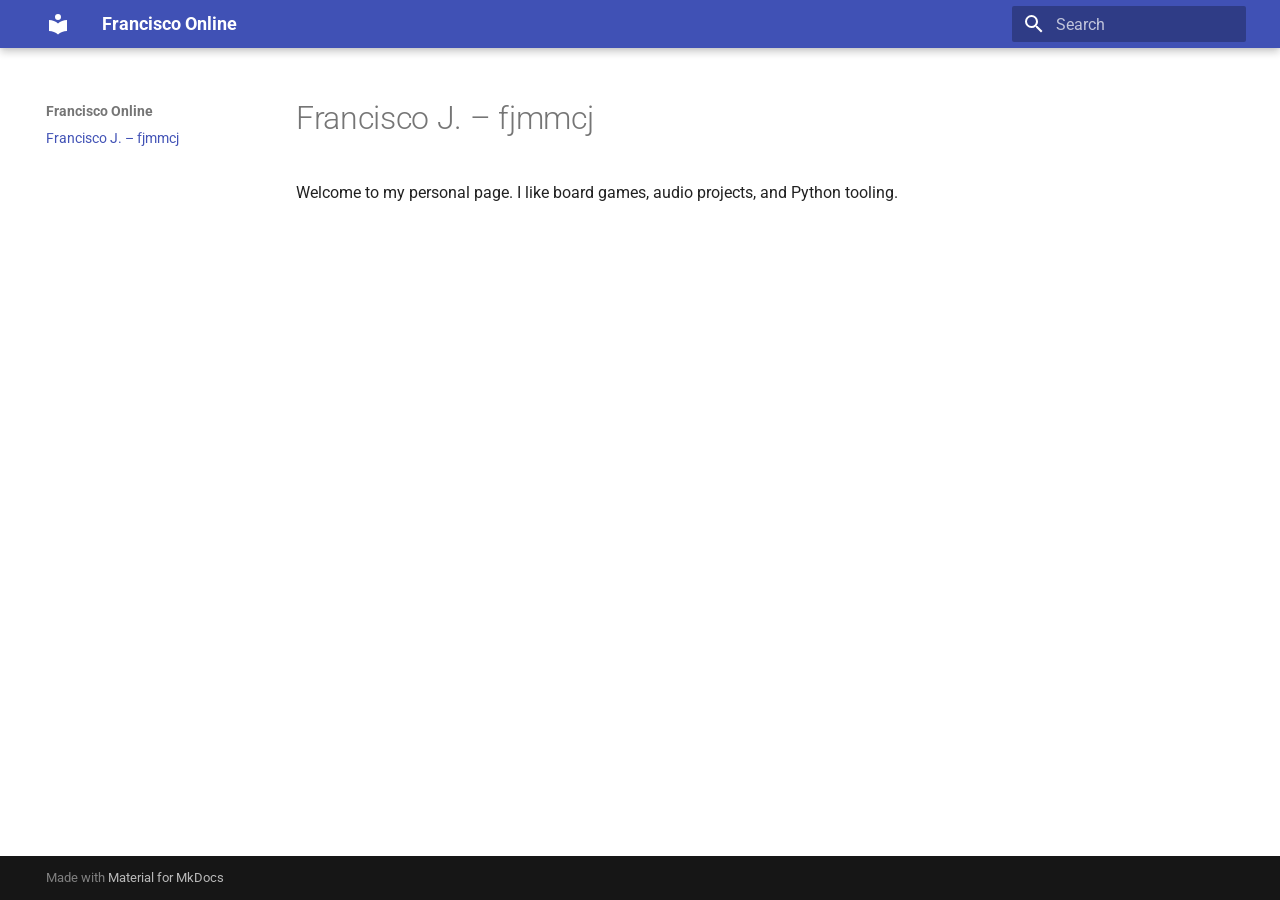
==== site/index.html @ b002670b "Initial commit" ====
<!doctype html>
<html lang="en" class="no-js">
  <head>
    
      <meta charset="utf-8">
      <meta name="viewport" content="width=device-width,initial-scale=1">
      
      
      
        <link rel="canonical" href="https://franciscojeronimo.github.io/fjmmcj-online/">
      
      
      
      
        
      
      
      <link rel="icon" href="assets/images/favicon.png">
      <meta name="generator" content="mkdocs-1.6.1, mkdocs-material-9.7.6">
    
    
      
        <title>Francisco Online</title>
      
    
    
      <link rel="stylesheet" href="assets/stylesheets/main.484c7ddc.min.css">
      
      


    
    
      
    
    
      
        
        
        <link rel="preconnect" href="https://fonts.gstatic.com" crossorigin>
        <link rel="stylesheet" href="https://fonts.googleapis.com/css?family=Roboto:300,300i,400,400i,700,700i%7CRoboto+Mono:400,400i,700,700i&display=fallback">
        <style>:root{--md-text-font:"Roboto";--md-code-font:"Roboto Mono"}</style>
      
    
    
    <script>__md_scope=new URL(".",location),__md_hash=e=>[...e].reduce(((e,_)=>(e<<5)-e+_.charCodeAt(0)),0),__md_get=(e,_=localStorage,t=__md_scope)=>JSON.parse(_.getItem(t.pathname+"."+e)),__md_set=(e,_,t=localStorage,a=__md_scope)=>{try{t.setItem(a.pathname+"."+e,JSON.stringify(_))}catch(e){}}</script>
    
      

    
    
  </head>
  
  
    <body dir="ltr">
  
    
    <input class="md-toggle" data-md-toggle="drawer" type="checkbox" id="__drawer" autocomplete="off">
    <input class="md-toggle" data-md-toggle="search" type="checkbox" id="__search" autocomplete="off">
    <label class="md-overlay" for="__drawer"></label>
    <div data-md-component="skip">
      
        
        <a href="#francisco-j-fjmmcj" class="md-skip">
          Skip to content
        </a>
      
    </div>
    <div data-md-component="announce">
      
    </div>
    
    
      

  

<header class="md-header md-header--shadow" data-md-component="header">
  <nav class="md-header__inner md-grid" aria-label="Header">
    <a href="." title="Francisco Online" class="md-header__button md-logo" aria-label="Francisco Online" data-md-component="logo">
      
  
  <svg xmlns="http://www.w3.org/2000/svg" viewBox="0 0 24 24"><path d="M12 8a3 3 0 0 0 3-3 3 3 0 0 0-3-3 3 3 0 0 0-3 3 3 3 0 0 0 3 3m0 3.54C9.64 9.35 6.5 8 3 8v11c3.5 0 6.64 1.35 9 3.54 2.36-2.19 5.5-3.54 9-3.54V8c-3.5 0-6.64 1.35-9 3.54"/></svg>

    </a>
    <label class="md-header__button md-icon" for="__drawer">
      
      <svg xmlns="http://www.w3.org/2000/svg" viewBox="0 0 24 24"><path d="M3 6h18v2H3zm0 5h18v2H3zm0 5h18v2H3z"/></svg>
    </label>
    <div class="md-header__title" data-md-component="header-title">
      <div class="md-header__ellipsis">
        <div class="md-header__topic">
          <span class="md-ellipsis">
            Francisco Online
          </span>
        </div>
        <div class="md-header__topic" data-md-component="header-topic">
          <span class="md-ellipsis">
            
              Francisco J. – fjmmcj
            
          </span>
        </div>
      </div>
    </div>
    
    
      <script>var palette=__md_get("__palette");if(palette&&palette.color){if("(prefers-color-scheme)"===palette.color.media){var media=matchMedia("(prefers-color-scheme: light)"),input=document.querySelector(media.matches?"[data-md-color-media='(prefers-color-scheme: light)']":"[data-md-color-media='(prefers-color-scheme: dark)']");palette.color.media=input.getAttribute("data-md-color-media"),palette.color.scheme=input.getAttribute("data-md-color-scheme"),palette.color.primary=input.getAttribute("data-md-color-primary"),palette.color.accent=input.getAttribute("data-md-color-accent")}for(var[key,value]of Object.entries(palette.color))document.body.setAttribute("data-md-color-"+key,value)}</script>
    
    
    
      
      
        <label class="md-header__button md-icon" for="__search">
          
          <svg xmlns="http://www.w3.org/2000/svg" viewBox="0 0 24 24"><path d="M9.5 3A6.5 6.5 0 0 1 16 9.5c0 1.61-.59 3.09-1.56 4.23l.27.27h.79l5 5-1.5 1.5-5-5v-.79l-.27-.27A6.52 6.52 0 0 1 9.5 16 6.5 6.5 0 0 1 3 9.5 6.5 6.5 0 0 1 9.5 3m0 2C7 5 5 7 5 9.5S7 14 9.5 14 14 12 14 9.5 12 5 9.5 5"/></svg>
        </label>
        <div class="md-search" data-md-component="search" role="dialog">
  <label class="md-search__overlay" for="__search"></label>
  <div class="md-search__inner" role="search">
    <form class="md-search__form" name="search">
      <input type="text" class="md-search__input" name="query" aria-label="Search" placeholder="Search" autocapitalize="off" autocorrect="off" autocomplete="off" spellcheck="false" data-md-component="search-query" required>
      <label class="md-search__icon md-icon" for="__search">
        
        <svg xmlns="http://www.w3.org/2000/svg" viewBox="0 0 24 24"><path d="M9.5 3A6.5 6.5 0 0 1 16 9.5c0 1.61-.59 3.09-1.56 4.23l.27.27h.79l5 5-1.5 1.5-5-5v-.79l-.27-.27A6.52 6.52 0 0 1 9.5 16 6.5 6.5 0 0 1 3 9.5 6.5 6.5 0 0 1 9.5 3m0 2C7 5 5 7 5 9.5S7 14 9.5 14 14 12 14 9.5 12 5 9.5 5"/></svg>
        
        <svg xmlns="http://www.w3.org/2000/svg" viewBox="0 0 24 24"><path d="M20 11v2H8l5.5 5.5-1.42 1.42L4.16 12l7.92-7.92L13.5 5.5 8 11z"/></svg>
      </label>
      <nav class="md-search__options" aria-label="Search">
        
        <button type="reset" class="md-search__icon md-icon" title="Clear" aria-label="Clear" tabindex="-1">
          
          <svg xmlns="http://www.w3.org/2000/svg" viewBox="0 0 24 24"><path d="M19 6.41 17.59 5 12 10.59 6.41 5 5 6.41 10.59 12 5 17.59 6.41 19 12 13.41 17.59 19 19 17.59 13.41 12z"/></svg>
        </button>
      </nav>
      
    </form>
    <div class="md-search__output">
      <div class="md-search__scrollwrap" tabindex="0" data-md-scrollfix>
        <div class="md-search-result" data-md-component="search-result">
          <div class="md-search-result__meta">
            Initializing search
          </div>
          <ol class="md-search-result__list" role="presentation"></ol>
        </div>
      </div>
    </div>
  </div>
</div>
      
    
    
  </nav>
  
</header>
    
    <div class="md-container" data-md-component="container">
      
      
        
          
        
      
      <main class="md-main" data-md-component="main">
        <div class="md-main__inner md-grid">
          
            
              
              <div class="md-sidebar md-sidebar--primary" data-md-component="sidebar" data-md-type="navigation" >
                <div class="md-sidebar__scrollwrap">
                  <div class="md-sidebar__inner">
                    



<nav class="md-nav md-nav--primary" aria-label="Navigation" data-md-level="0">
  <label class="md-nav__title" for="__drawer">
    <a href="." title="Francisco Online" class="md-nav__button md-logo" aria-label="Francisco Online" data-md-component="logo">
      
  
  <svg xmlns="http://www.w3.org/2000/svg" viewBox="0 0 24 24"><path d="M12 8a3 3 0 0 0 3-3 3 3 0 0 0-3-3 3 3 0 0 0-3 3 3 3 0 0 0 3 3m0 3.54C9.64 9.35 6.5 8 3 8v11c3.5 0 6.64 1.35 9 3.54 2.36-2.19 5.5-3.54 9-3.54V8c-3.5 0-6.64 1.35-9 3.54"/></svg>

    </a>
    Francisco Online
  </label>
  
  <ul class="md-nav__list" data-md-scrollfix>
    
      
      
  
  
    
  
  
  
    <li class="md-nav__item md-nav__item--active">
      
      <input class="md-nav__toggle md-toggle" type="checkbox" id="__toc">
      
      
        
      
      
      <a href="." class="md-nav__link md-nav__link--active">
        
  
  
  <span class="md-ellipsis">
    
  
    Francisco J. – fjmmcj
  

    
  </span>
  
  

      </a>
      
    </li>
  

    
  </ul>
</nav>
                  </div>
                </div>
              </div>
            
            
              
              <div class="md-sidebar md-sidebar--secondary" data-md-component="sidebar" data-md-type="toc" >
                <div class="md-sidebar__scrollwrap">
                  <div class="md-sidebar__inner">
                    

<nav class="md-nav md-nav--secondary" aria-label="Table of contents">
  
  
  
    
  
  
</nav>
                  </div>
                </div>
              </div>
            
          
          
            <div class="md-content" data-md-component="content">
              
              <article class="md-content__inner md-typeset">
                
                  



<h1 id="francisco-j-fjmmcj">Francisco J. – fjmmcj</h1>
<p>Welcome to my personal page. I like board games, audio projects, and Python tooling.</p>












                
              </article>
            </div>
          
          
<script>var target=document.getElementById(location.hash.slice(1));target&&target.name&&(target.checked=target.name.startsWith("__tabbed_"))</script>
        </div>
        
      </main>
      
        <footer class="md-footer">
  
  <div class="md-footer-meta md-typeset">
    <div class="md-footer-meta__inner md-grid">
      <div class="md-copyright">
  
  
    Made with
    <a href="https://squidfunk.github.io/mkdocs-material/" target="_blank" rel="noopener">
      Material for MkDocs
    </a>
  
</div>
      
    </div>
  </div>
</footer>
      
    </div>
    <div class="md-dialog" data-md-component="dialog">
      <div class="md-dialog__inner md-typeset"></div>
    </div>
    
    
    
      
      
      <script id="__config" type="application/json">{"annotate": null, "base": ".", "features": [], "search": "assets/javascripts/workers/search.2c215733.min.js", "tags": null, "translations": {"clipboard.copied": "Copied to clipboard", "clipboard.copy": "Copy to clipboard", "search.result.more.one": "1 more on this page", "search.result.more.other": "# more on this page", "search.result.none": "No matching documents", "search.result.one": "1 matching document", "search.result.other": "# matching documents", "search.result.placeholder": "Type to start searching", "search.result.term.missing": "Missing", "select.version": "Select version"}, "version": null}</script>
    
    
      <script src="assets/javascripts/bundle.79ae519e.min.js"></script>
      
    
  </body>
</html>
---- site/assets/stylesheets/main.484c7ddc.min.css ----
@charset "UTF-8";html{-webkit-text-size-adjust:none;-moz-text-size-adjust:none;text-size-adjust:none;box-sizing:border-box}*,:after,:before{box-sizing:inherit}@media (prefers-reduced-motion){*,:after,:before{transition:none!important}}body{margin:0}a,button,input,label{-webkit-tap-highlight-color:transparent}a{color:inherit;text-decoration:none}hr{border:0;box-sizing:initial;display:block;height:.05rem;overflow:visible;padding:0}small{font-size:80%}sub,sup{line-height:1em}img{border-style:none}table{border-collapse:initial;border-spacing:0}td,th{font-weight:400;vertical-align:top}button{background:#0000;border:0;font-family:inherit;font-size:inherit;margin:0;padding:0}input{border:0;outline:none}:root{--md-primary-fg-color:#4051b5;--md-primary-fg-color--light:#5d6cc0;--md-primary-fg-color--dark:#303fa1;--md-primary-bg-color:#fff;--md-primary-bg-color--light:#ffffffb3;--md-accent-fg-color:#526cfe;--md-accent-fg-color--transparent:#526cfe1a;--md-accent-bg-color:#fff;--md-accent-bg-color--light:#ffffffb3}[data-md-color-scheme=default]{color-scheme:light}[data-md-color-scheme=default] img[src$="#gh-dark-mode-only"],[data-md-color-scheme=default] img[src$="#only-dark"]{display:none}:root,[data-md-color-scheme=default]{--md-hue:225deg;--md-default-fg-color:#000000de;--md-default-fg-color--light:#0000008a;--md-default-fg-color--lighter:#00000052;--md-default-fg-color--lightest:#00000012;--md-default-bg-color:#fff;--md-default-bg-color--light:#ffffffb3;--md-default-bg-color--lighter:#ffffff4d;--md-default-bg-color--lightest:#ffffff1f;--md-code-fg-color:#36464e;--md-code-bg-color:#f5f5f5;--md-code-bg-color--light:#f5f5f5b3;--md-code-bg-color--lighter:#f5f5f54d;--md-code-hl-color:#4287ff;--md-code-hl-color--light:#4287ff1a;--md-code-hl-number-color:#d52a2a;--md-code-hl-special-color:#db1457;--md-code-hl-function-color:#a846b9;--md-code-hl-constant-color:#6e59d9;--md-code-hl-keyword-color:#3f6ec6;--md-code-hl-string-color:#1c7d4d;--md-code-hl-name-color:var(--md-code-fg-color);--md-code-hl-operator-color:var(--md-default-fg-color--light);--md-code-hl-punctuation-color:var(--md-default-fg-color--light);--md-code-hl-comment-color:var(--md-default-fg-color--light);--md-code-hl-generic-color:var(--md-default-fg-color--light);--md-code-hl-variable-color:var(--md-default-fg-color--light);--md-typeset-color:var(--md-default-fg-color);--md-typeset-a-color:var(--md-primary-fg-color);--md-typeset-del-color:#f5503d26;--md-typeset-ins-color:#0bd57026;--md-typeset-kbd-color:#fafafa;--md-typeset-kbd-accent-color:#fff;--md-typeset-kbd-border-color:#b8b8b8;--md-typeset-mark-color:#ffff0080;--md-typeset-table-color:#0000001f;--md-typeset-table-color--light:rgba(0,0,0,.035);--md-admonition-fg-color:var(--md-default-fg-color);--md-admonition-bg-color:var(--md-default-bg-color);--md-warning-fg-color:#000000de;--md-warning-bg-color:#ff9;--md-footer-fg-color:#fff;--md-footer-fg-color--light:#ffffffb3;--md-footer-fg-color--lighter:#ffffff73;--md-footer-bg-color:#000000de;--md-footer-bg-color--dark:#00000052;--md-shadow-z1:0 0.2rem 0.5rem #0000000d,0 0 0.05rem #0000001a;--md-shadow-z2:0 0.2rem 0.5rem #0000001a,0 0 0.05rem #00000040;--md-shadow-z3:0 0.2rem 0.5rem #0003,0 0 0.05rem #00000059}.md-icon svg{fill:currentcolor;display:block;height:1.2rem;width:1.2rem}body{-webkit-font-smoothing:antialiased;-moz-osx-font-smoothing:grayscale;--md-text-font-family:var(--md-text-font,_),-apple-system,BlinkMacSystemFont,Helvetica,Arial,sans-serif;--md-code-font-family:var(--md-code-font,_),SFMono-Regular,Consolas,Menlo,monospace}aside,body,input{font-feature-settings:"kern","liga";color:var(--md-typeset-color);font-family:var(--md-text-font-family)}code,kbd,pre{font-feature-settings:"kern";font-family:var(--md-code-font-family)}:root{--md-typeset-table-sort-icon:url('data:image/svg+xml;charset=utf-8,<svg xmlns="http://www.w3.org/2000/svg" viewBox="0 0 24 24"><path d="m18 21-4-4h3V7h-3l4-4 4 4h-3v10h3M2 19v-2h10v2M2 13v-2h7v2M2 7V5h4v2z"/></svg>');--md-typeset-table-sort-icon--asc:url('data:image/svg+xml;charset=utf-8,<svg xmlns="http://www.w3.org/2000/svg" viewBox="0 0 24 24"><path d="M19 17h3l-4 4-4-4h3V3h2M2 17h10v2H2M6 5v2H2V5m0 6h7v2H2z"/></svg>');--md-typeset-table-sort-icon--desc:url('data:image/svg+xml;charset=utf-8,<svg xmlns="http://www.w3.org/2000/svg" viewBox="0 0 24 24"><path d="M19 7h3l-4-4-4 4h3v14h2M2 17h10v2H2M6 5v2H2V5m0 6h7v2H2z"/></svg>')}.md-typeset{-webkit-print-color-adjust:exact;color-adjust:exact;font-size:.8rem;line-height:1.6;overflow-wrap:break-word}@media print{.md-typeset{font-size:.68rem}}.md-typeset blockquote,.md-typeset dl,.md-typeset figure,.md-typeset ol,.md-typeset pre,.md-typeset ul{margin-bottom:1em;margin-top:1em}.md-typeset h1{color:var(--md-default-fg-color--light);font-size:2em;line-height:1.3;margin:0 0 1.25em}.md-typeset h1,.md-typeset h2{font-weight:300;letter-spacing:-.01em}.md-typeset h2{font-size:1.5625em;line-height:1.4;margin:1.6em 0 .64em}.md-typeset h3{font-size:1.25em;font-weight:400;letter-spacing:-.01em;line-height:1.5;margin:1.6em 0 .8em}.md-typeset h2+h3{margin-top:.8em}.md-typeset h4{font-weight:700;letter-spacing:-.01em;margin:1em 0}.md-typeset h5,.md-typeset h6{color:var(--md-default-fg-color--light);font-size:.8em;font-weight:700;letter-spacing:-.01em;margin:1.25em 0}.md-typeset h5{text-transform:uppercase}.md-typeset h5 code{text-transform:none}.md-typeset hr{border-bottom:.05rem solid var(--md-default-fg-color--lightest);display:flow-root;margin:1.5em 0}.md-typeset a{color:var(--md-typeset-a-color);word-break:break-word}.md-typeset a,.md-typeset a:before{transition:color 125ms}.md-typeset a:focus,.md-typeset a:hover{color:var(--md-accent-fg-color)}.md-typeset a:focus code,.md-typeset a:hover code{background-color:var(--md-accent-fg-color--transparent);color:var(--md-accent-fg-color)}.md-typeset a code{color:var(--md-typeset-a-color)}.md-typeset a.focus-visible{outline-color:var(--md-accent-fg-color);outline-offset:.2rem}.md-typeset code,.md-typeset kbd,.md-typeset pre{color:var(--md-code-fg-color);direction:ltr;font-variant-ligatures:none;transition:background-color 125ms}@media print{.md-typeset code,.md-typeset kbd,.md-typeset pre{white-space:pre-wrap}}.md-typeset code{background-color:var(--md-code-bg-color);border-radius:.1rem;-webkit-box-decoration-break:clone;box-decoration-break:clone;font-size:.85em;padding:0 .2941176471em;transition:color 125ms,background-color 125ms;word-break:break-word}.md-typeset code:not(.focus-visible){-webkit-tap-highlight-color:transparent;outline:none}.md-typeset pre{display:flow-root;line-height:1.4;position:relative}.md-typeset pre>code{-webkit-box-decoration-break:slice;box-decoration-break:slice;box-shadow:none;display:block;margin:0;outline-color:var(--md-accent-fg-color);overflow:auto;padding:.7720588235em 1.1764705882em;scrollbar-color:var(--md-default-fg-color--lighter) #0000;scrollbar-width:thin;touch-action:auto;word-break:normal}.md-typeset pre>code:hover{scrollbar-color:var(--md-accent-fg-color) #0000}.md-typeset pre>code::-webkit-scrollbar{height:.2rem;width:.2rem}.md-typeset pre>code::-webkit-scrollbar-thumb{background-color:var(--md-default-fg-color--lighter)}.md-typeset pre>code::-webkit-scrollbar-thumb:hover{background-color:var(--md-accent-fg-color)}.md-typeset kbd{background-color:var(--md-typeset-kbd-color);border-radius:.1rem;box-shadow:0 .1rem 0 .05rem var(--md-typeset-kbd-border-color),0 .1rem 0 var(--md-typeset-kbd-border-color),0 -.1rem .2rem var(--md-typeset-kbd-accent-color) inset;color:var(--md-default-fg-color);display:inline-block;font-size:.75em;padding:0 .6666666667em;vertical-align:text-top;word-break:break-word}.md-typeset mark{background-color:var(--md-typeset-mark-color);-webkit-box-decoration-break:clone;box-decoration-break:clone;color:inherit;word-break:break-word}.md-typeset abbr{cursor:help;text-decoration:none}.md-typeset [data-preview],.md-typeset abbr{border-bottom:.05rem dotted var(--md-default-fg-color--light)}.md-typeset small{opacity:.75}[dir=ltr] .md-typeset sub,[dir=ltr] .md-typeset sup{margin-left:.078125em}[dir=rtl] .md-typeset sub,[dir=rtl] .md-typeset sup{margin-right:.078125em}[dir=ltr] .md-typeset blockquote{padding-left:.6rem}[dir=rtl] .md-typeset blockquote{padding-right:.6rem}[dir=ltr] .md-typeset blockquote{border-left:.2rem solid var(--md-default-fg-color--lighter)}[dir=rtl] .md-typeset blockquote{border-right:.2rem solid var(--md-default-fg-color--lighter)}.md-typeset blockquote{color:var(--md-default-fg-color--light);margin-left:0;margin-right:0}.md-typeset ul{list-style-type:disc}.md-typeset ul[type]{list-style-type:revert-layer}[dir=ltr] .md-typeset ol,[dir=ltr] .md-typeset ul{margin-left:.625em}[dir=rtl] .md-typeset ol,[dir=rtl] .md-typeset ul{margin-right:.625em}.md-typeset ol,.md-typeset ul{padding:0}.md-typeset ol:not([hidden]),.md-typeset ul:not([hidden]){display:flow-root}.md-typeset ol ol,.md-typeset ul ol{list-style-type:lower-alpha}.md-typeset ol ol ol,.md-typeset ul ol ol{list-style-type:lower-roman}.md-typeset ol ol ol ol,.md-typeset ul ol ol ol{list-style-type:upper-alpha}.md-typeset ol ol ol ol ol,.md-typeset ul ol ol ol ol{list-style-type:upper-roman}.md-typeset ol[type],.md-typeset ul[type]{list-style-type:revert-layer}[dir=ltr] .md-typeset ol li,[dir=ltr] .md-typeset ul li{margin-left:1.25em}[dir=rtl] .md-typeset ol li,[dir=rtl] .md-typeset ul li{margin-right:1.25em}.md-typeset ol li,.md-typeset ul li{margin-bottom:.5em}.md-typeset ol li blockquote,.md-typeset ol li p,.md-typeset ul li blockquote,.md-typeset ul li p{margin:.5em 0}.md-typeset ol li:last-child,.md-typeset ul li:last-child{margin-bottom:0}[dir=ltr] .md-typeset ol li ol,[dir=ltr] .md-typeset ol li ul,[dir=ltr] .md-typeset ul li ol,[dir=ltr] .md-typeset ul li ul{margin-left:.625em}[dir=rtl] .md-typeset ol li ol,[dir=rtl] .md-typeset ol li ul,[dir=rtl] .md-typeset ul li ol,[dir=rtl] .md-typeset ul li ul{margin-right:.625em}.md-typeset ol li ol,.md-typeset ol li ul,.md-typeset ul li ol,.md-typeset ul li ul{margin-bottom:.5em;margin-top:.5em}[dir=ltr] .md-typeset dd{margin-left:1.875em}[dir=rtl] .md-typeset dd{margin-right:1.875em}.md-typeset dd{margin-bottom:1.5em;margin-top:1em}.md-typeset img,.md-typeset svg,.md-typeset video{height:auto;max-width:100%}.md-typeset img[align=left]{margin:1em 1em 1em 0}.md-typeset img[align=right]{margin:1em 0 1em 1em}.md-typeset img[align]:only-child{margin-top:0}.md-typeset figure{display:flow-root;margin:1em auto;max-width:100%;text-align:center;width:fit-content}.md-typeset figure img{display:block;margin:0 auto}.md-typeset figcaption{font-style:italic;margin:1em auto;max-width:24rem}.md-typeset iframe{max-width:100%}.md-typeset table:not([class]){background-color:var(--md-default-bg-color);border:.05rem solid var(--md-typeset-table-color);border-radius:.1rem;display:inline-block;font-size:.64rem;max-width:100%;overflow:auto;touch-action:auto}@media print{.md-typeset table:not([class]){display:table}}.md-typeset table:not([class])+*{margin-top:1.5em}.md-typeset table:not([class]) td>:first-child,.md-typeset table:not([class]) th>:first-child{margin-top:0}.md-typeset table:not([class]) td>:last-child,.md-typeset table:not([class]) th>:last-child{margin-bottom:0}.md-typeset table:not([class]) td:not([align]),.md-typeset table:not([class]) th:not([align]){text-align:left}[dir=rtl] .md-typeset table:not([class]) td:not([align]),[dir=rtl] .md-typeset table:not([class]) th:not([align]){text-align:right}.md-typeset table:not([class]) th{font-weight:700;min-width:5rem;padding:.9375em 1.25em;vertical-align:top}.md-typeset table:not([class]) td{border-top:.05rem solid var(--md-typeset-table-color);padding:.9375em 1.25em;vertical-align:top}.md-typeset table:not([class]) tbody tr{transition:background-color 125ms}.md-typeset table:not([class]) tbody tr:hover{background-color:var(--md-typeset-table-color--light);box-shadow:0 .05rem 0 var(--md-default-bg-color) inset}.md-typeset table:not([class]) a{word-break:normal}.md-typeset table th[role=columnheader]{cursor:pointer}[dir=ltr] .md-typeset table th[role=columnheader]:after{margin-left:.5em}[dir=rtl] .md-typeset table th[role=columnheader]:after{margin-right:.5em}.md-typeset table th[role=columnheader]:after{content:"";display:inline-block;height:1.2em;-webkit-mask-image:var(--md-typeset-table-sort-icon);mask-image:var(--md-typeset-table-sort-icon);-webkit-mask-repeat:no-repeat;mask-repeat:no-repeat;-webkit-mask-size:contain;mask-size:contain;transition:background-color 125ms;vertical-align:text-bottom;width:1.2em}.md-typeset table th[role=columnheader]:hover:after{background-color:var(--md-default-fg-color--lighter)}.md-typeset table th[role=columnheader][aria-sort=ascending]:after{background-color:var(--md-default-fg-color--light);-webkit-mask-image:var(--md-typeset-table-sort-icon--asc);mask-image:var(--md-typeset-table-sort-icon--asc)}.md-typeset table th[role=columnheader][aria-sort=descending]:after{background-color:var(--md-default-fg-color--light);-webkit-mask-image:var(--md-typeset-table-sort-icon--desc);mask-image:var(--md-typeset-table-sort-icon--desc)}.md-typeset__scrollwrap{margin:1em -.8rem;overflow-x:auto;touch-action:auto}.md-typeset__table{display:inline-block;margin-bottom:.5em;padding:0 .8rem}@media print{.md-typeset__table{display:block}}html .md-typeset__table table{display:table;margin:0;overflow:hidden;width:100%}@media screen and (max-width:44.984375em){.md-content__inner>pre{margin:1em -.8rem}.md-content__inner>pre code{border-radius:0}}.md-typeset .md-author{border-radius:100%;display:block;flex-shrink:0;height:1.6rem;overflow:hidden;position:relative;transition:color 125ms,transform 125ms;width:1.6rem}.md-typeset .md-author img{display:block}.md-typeset .md-author--more{background:var(--md-default-fg-color--lightest);color:var(--md-default-fg-color--lighter);font-size:.6rem;font-weight:700;line-height:1.6rem;text-align:center}.md-typeset .md-author--long{height:2.4rem;width:2.4rem}.md-typeset a.md-author{transform:scale(1)}.md-typeset a.md-author img{border-radius:100%;filter:grayscale(100%) opacity(75%);transition:filter 125ms}.md-typeset a.md-author:focus,.md-typeset a.md-author:hover{transform:scale(1.1);z-index:1}.md-typeset a.md-author:focus img,.md-typeset a.md-author:hover img{filter:grayscale(0)}.md-banner{background-color:var(--md-footer-bg-color);color:var(--md-footer-fg-color);overflow:auto}@media print{.md-banner{display:none}}.md-banner--warning{background-color:var(--md-warning-bg-color);color:var(--md-warning-fg-color)}.md-banner__inner{font-size:.7rem;margin:.6rem auto;padding:0 .8rem}[dir=ltr] .md-banner__button{float:right}[dir=rtl] .md-banner__button{float:left}.md-banner__button{color:inherit;cursor:pointer;transition:opacity .25s}.no-js .md-banner__button{display:none}.md-banner__button:hover{opacity:.7}html{font-size:125%;height:100%;overflow-x:hidden}@media screen and (min-width:100em){html{font-size:137.5%}}@media screen and (min-width:125em){html{font-size:150%}}body{background-color:var(--md-default-bg-color);display:flex;flex-direction:column;font-size:.5rem;min-height:100%;position:relative;width:100%}@media print{body{display:block}}@media screen and (max-width:59.984375em){body[data-md-scrolllock]{position:fixed}}.md-grid{margin-left:auto;margin-right:auto;max-width:61rem}.md-container{display:flex;flex-direction:column;flex-grow:1}@media print{.md-container{display:block}}.md-main{flex-grow:1}.md-main__inner{display:flex;height:100%;margin-top:1.5rem}.md-ellipsis{overflow:hidden;text-overflow:ellipsis}.md-toggle{display:none}.md-option{height:0;opacity:0;position:absolute;width:0}.md-option:checked+label:not([hidden]){display:block}.md-option.focus-visible+label{outline-color:var(--md-accent-fg-color);outline-style:auto}.md-skip{background-color:var(--md-default-fg-color);border-radius:.1rem;color:var(--md-default-bg-color);font-size:.64rem;margin:.5rem;opacity:0;outline-color:var(--md-accent-fg-color);padding:.3rem .5rem;position:fixed;transform:translateY(.4rem);z-index:-1}.md-skip:focus{opacity:1;transform:translateY(0);transition:transform .25s cubic-bezier(.4,0,.2,1),opacity 175ms 75ms;z-index:10}@page{margin:25mm}:root{--md-clipboard-icon:url('data:image/svg+xml;charset=utf-8,<svg xmlns="http://www.w3.org/2000/svg" viewBox="0 0 24 24"><path d="M19 21H8V7h11m0-2H8a2 2 0 0 0-2 2v14a2 2 0 0 0 2 2h11a2 2 0 0 0 2-2V7a2 2 0 0 0-2-2m-3-4H4a2 2 0 0 0-2 2v14h2V3h12z"/></svg>')}.md-clipboard{border-radius:.1rem;color:var(--md-default-fg-color--lightest);cursor:pointer;height:1.5em;outline-color:var(--md-accent-fg-color);outline-offset:.1rem;transition:color .25s;width:1.5em;z-index:1}@media print{.md-clipboard{display:none}}.md-clipboard:not(.focus-visible){-webkit-tap-highlight-color:transparent;outline:none}:hover>.md-clipboard{color:var(--md-default-fg-color--light)}.md-clipboard:focus,.md-clipboard:hover{color:var(--md-accent-fg-color)}.md-clipboard:after{background-color:currentcolor;content:"";display:block;height:1.125em;margin:0 auto;-webkit-mask-image:var(--md-clipboard-icon);mask-image:var(--md-clipboard-icon);-webkit-mask-position:center;mask-position:center;-webkit-mask-repeat:no-repeat;mask-repeat:no-repeat;-webkit-mask-size:contain;mask-size:contain;width:1.125em}.md-clipboard--inline{cursor:pointer}.md-clipboard--inline code{transition:color .25s,background-color .25s}.md-clipboard--inline:focus code,.md-clipboard--inline:hover code{background-color:var(--md-accent-fg-color--transparent);color:var(--md-accent-fg-color)}:root{--md-code-select-icon:url('data:image/svg+xml;charset=utf-8,<svg xmlns="http://www.w3.org/2000/svg" viewBox="0 0 24 24"><path d="M19 19h-4v2h4c1.1 0 2-.9 2-2v-4h-2m0-12h-4v2h4v4h2V5c0-1.1-.9-2-2-2M5 5h4V3H5c-1.1 0-2 .9-2 2v4h2m0 6H3v4c0 1.1.9 2 2 2h4v-2H5zm2-4h2v2H7zm4 0h2v2h-2zm4 0h2v2h-2zM7 7h2v2H7zm4 0h2v2h-2zm4 0h2v2h-2zm-8 8h2v2H7zm4 0h2v2h-2zm4 0h2v2h-2z"/></svg>');--md-code-copy-icon:url('data:image/svg+xml;charset=utf-8,<svg xmlns="http://www.w3.org/2000/svg" viewBox="0 0 24 24"><path d="M19 21H8V7h11m0-2H8a2 2 0 0 0-2 2v14a2 2 0 0 0 2 2h11a2 2 0 0 0 2-2V7a2 2 0 0 0-2-2m-3-4H4a2 2 0 0 0-2 2v14h2V3h12z"/></svg>')}.md-typeset .md-code__content{display:grid}.md-code__nav{background-color:var(--md-code-bg-color--lighter);border-radius:.1rem;display:flex;gap:.2rem;padding:.2rem;position:absolute;right:.25em;top:.25em;transition:background-color .25s;z-index:1}:hover>.md-code__nav{background-color:var(--md-code-bg-color--light)}.md-code__button{color:var(--md-default-fg-color--lightest);cursor:pointer;display:block;height:1.5em;outline-color:var(--md-accent-fg-color);outline-offset:.1rem;transition:color .25s;width:1.5em}:hover>*>.md-code__button{color:var(--md-default-fg-color--light)}.md-code__button.focus-visible,.md-code__button:hover{color:var(--md-accent-fg-color)}.md-code__button--active{color:var(--md-default-fg-color)!important}.md-code__button:after{background-color:currentcolor;content:"";display:block;height:1.125em;margin:0 auto;-webkit-mask-position:center;mask-position:center;-webkit-mask-repeat:no-repeat;mask-repeat:no-repeat;-webkit-mask-size:contain;mask-size:contain;width:1.125em}.md-code__button[data-md-type=select]:after{-webkit-mask-image:var(--md-code-select-icon);mask-image:var(--md-code-select-icon)}.md-code__button[data-md-type=copy]:after{-webkit-mask-image:var(--md-code-copy-icon);mask-image:var(--md-code-copy-icon)}@keyframes consent{0%{opacity:0;transform:translateY(100%)}to{opacity:1;transform:translateY(0)}}@keyframes overlay{0%{opacity:0}to{opacity:1}}.md-consent__overlay{animation:overlay .25s both;-webkit-backdrop-filter:blur(.1rem);backdrop-filter:blur(.1rem);background-color:#0000008a;height:100%;opacity:1;position:fixed;top:0;width:100%;z-index:5}.md-consent__inner{animation:consent .5s cubic-bezier(.1,.7,.1,1) both;background-color:var(--md-default-bg-color);border:0;border-radius:.1rem;bottom:0;box-shadow:0 0 .2rem #0000001a,0 .2rem .4rem #0003;max-height:100%;overflow:auto;padding:0;position:fixed;width:100%;z-index:5}.md-consent__form{padding:.8rem}.md-consent__settings{display:none;margin:1em 0}input:checked+.md-consent__settings{display:block}.md-consent__controls{margin-bottom:.8rem}.md-typeset .md-consent__controls .md-button{display:inline}@media screen and (max-width:44.984375em){.md-typeset .md-consent__controls .md-button{display:block;margin-top:.4rem;text-align:center;width:100%}}.md-consent label{cursor:pointer}.md-content{flex-grow:1;min-width:0}.md-content__inner{margin:0 .8rem 1.2rem;padding-top:.6rem}@media screen and (min-width:76.25em){[dir=ltr] .md-sidebar--primary:not([hidden])~.md-content>.md-content__inner{margin-left:1.2rem}[dir=ltr] .md-sidebar--secondary:not([hidden])~.md-content>.md-content__inner,[dir=rtl] .md-sidebar--primary:not([hidden])~.md-content>.md-content__inner{margin-right:1.2rem}[dir=rtl] .md-sidebar--secondary:not([hidden])~.md-content>.md-content__inner{margin-left:1.2rem}}.md-content__inner:before{content:"";display:block;height:.4rem}.md-content__inner>:last-child{margin-bottom:0}[dir=ltr] .md-content__button{float:right}[dir=rtl] .md-content__button{float:left}[dir=ltr] .md-content__button{margin-left:.4rem}[dir=rtl] .md-content__button{margin-right:.4rem}.md-content__button{margin:.4rem 0;padding:0}@media print{.md-content__button{display:none}}.md-typeset .md-content__button{color:var(--md-default-fg-color--lighter)}.md-content__button svg{display:inline;vertical-align:top}[dir=rtl] .md-content__button svg{transform:scaleX(-1)}[dir=ltr] .md-dialog{right:.8rem}[dir=rtl] .md-dialog{left:.8rem}.md-dialog{background-color:var(--md-default-fg-color);border-radius:.1rem;bottom:.8rem;box-shadow:var(--md-shadow-z3);min-width:11.1rem;opacity:0;padding:.4rem .6rem;pointer-events:none;position:fixed;transform:translateY(100%);transition:transform 0ms .4s,opacity .4s;z-index:4}@media print{.md-dialog{display:none}}.md-dialog--active{opacity:1;pointer-events:auto;transform:translateY(0);transition:transform .4s cubic-bezier(.075,.85,.175,1),opacity .4s}.md-dialog__inner{color:var(--md-default-bg-color);font-size:.7rem}.md-feedback{margin:2em 0 1em;text-align:center}.md-feedback fieldset{border:none;margin:0;padding:0}.md-feedback__title{font-weight:700;margin:1em auto}.md-feedback__inner{position:relative}.md-feedback__list{display:flex;flex-wrap:wrap;place-content:baseline center;position:relative}.md-feedback__list:hover .md-icon:not(:disabled){color:var(--md-default-fg-color--lighter)}:disabled .md-feedback__list{min-height:1.8rem}.md-feedback__icon{color:var(--md-default-fg-color--light);cursor:pointer;flex-shrink:0;margin:0 .1rem;transition:color 125ms}.md-feedback__icon:not(:disabled).md-icon:hover{color:var(--md-accent-fg-color)}.md-feedback__icon:disabled{color:var(--md-default-fg-color--lightest);pointer-events:none}.md-feedback__note{opacity:0;position:relative;transform:translateY(.4rem);transition:transform .4s cubic-bezier(.1,.7,.1,1),opacity .15s}.md-feedback__note>*{margin:0 auto;max-width:16rem}:disabled .md-feedback__note{opacity:1;transform:translateY(0)}@media print{.md-feedback{display:none}}.md-footer{background-color:var(--md-footer-bg-color);color:var(--md-footer-fg-color)}@media print{.md-footer{display:none}}.md-footer__inner{justify-content:space-between;overflow:auto;padding:.2rem}.md-footer__inner:not([hidden]){display:flex}.md-footer__link{align-items:end;display:flex;flex-grow:0.01;margin-bottom:.4rem;margin-top:1rem;max-width:100%;outline-color:var(--md-accent-fg-color);overflow:hidden;transition:opacity .25s}.md-footer__link:focus,.md-footer__link:hover{opacity:.7}[dir=rtl] .md-footer__link svg{transform:scaleX(-1)}@media screen and (max-width:44.984375em){.md-footer__link--prev{flex-shrink:0}.md-footer__link--prev .md-footer__title{display:none}}[dir=ltr] .md-footer__link--next{margin-left:auto}[dir=rtl] .md-footer__link--next{margin-right:auto}.md-footer__link--next{text-align:right}[dir=rtl] .md-footer__link--next{text-align:left}.md-footer__title{flex-grow:1;font-size:.9rem;margin-bottom:.7rem;max-width:calc(100% - 2.4rem);padding:0 1rem;white-space:nowrap}.md-footer__button{margin:.2rem;padding:.4rem}.md-footer__direction{font-size:.64rem;opacity:.7}.md-footer-meta{background-color:var(--md-footer-bg-color--dark)}.md-footer-meta__inner{display:flex;flex-wrap:wrap;justify-content:space-between;padding:.2rem}html .md-footer-meta.md-typeset a{color:var(--md-footer-fg-color--light)}html .md-footer-meta.md-typeset a:focus,html .md-footer-meta.md-typeset a:hover{color:var(--md-footer-fg-color)}.md-copyright{color:var(--md-footer-fg-color--lighter);font-size:.64rem;margin:auto .6rem;padding:.4rem 0;width:100%}@media screen and (min-width:45em){.md-copyright{width:auto}}.md-copyright__highlight{color:var(--md-footer-fg-color--light)}.md-social{display:inline-flex;gap:.2rem;margin:0 .4rem;padding:.2rem 0 .6rem}@media screen and (min-width:45em){.md-social{padding:.6rem 0}}.md-social__link{display:inline-block;height:1.6rem;text-align:center;width:1.6rem}.md-social__link:before{line-height:1.9}.md-social__link svg{fill:currentcolor;max-height:.8rem;vertical-align:-25%}.md-typeset .md-button{border:.1rem solid;border-radius:.1rem;color:var(--md-primary-fg-color);cursor:pointer;display:inline-block;font-weight:700;padding:.625em 2em;transition:color 125ms,background-color 125ms,border-color 125ms}.md-typeset .md-button--primary{background-color:var(--md-primary-fg-color);border-color:var(--md-primary-fg-color);color:var(--md-primary-bg-color)}.md-typeset .md-button:focus,.md-typeset .md-button:hover{background-color:var(--md-accent-fg-color);border-color:var(--md-accent-fg-color);color:var(--md-accent-bg-color)}[dir=ltr] .md-typeset .md-input{border-top-left-radius:.1rem}[dir=ltr] .md-typeset .md-input,[dir=rtl] .md-typeset .md-input{border-top-right-radius:.1rem}[dir=rtl] .md-typeset .md-input{border-top-left-radius:.1rem}.md-typeset .md-input{border-bottom:.1rem solid var(--md-default-fg-color--lighter);box-shadow:var(--md-shadow-z1);font-size:.8rem;height:1.8rem;padding:0 .6rem;transition:border .25s,box-shadow .25s}.md-typeset .md-input:focus,.md-typeset .md-input:hover{border-bottom-color:var(--md-accent-fg-color);box-shadow:var(--md-shadow-z2)}.md-typeset .md-input--stretch{width:100%}.md-header{background-color:var(--md-primary-fg-color);box-shadow:0 0 .2rem #0000,0 .2rem .4rem #0000;color:var(--md-primary-bg-color);display:block;left:0;position:sticky;right:0;top:0;z-index:4}@media print{.md-header{display:none}}.md-header[hidden]{transform:translateY(-100%);transition:transform .25s cubic-bezier(.8,0,.6,1),box-shadow .25s}.md-header--shadow{box-shadow:0 0 .2rem #0000001a,0 .2rem .4rem #0003;transition:transform .25s cubic-bezier(.1,.7,.1,1),box-shadow .25s}.md-header__inner{align-items:center;display:flex;padding:0 .2rem}.md-header__button{color:currentcolor;cursor:pointer;margin:.2rem;outline-color:var(--md-accent-fg-color);padding:.4rem;position:relative;transition:opacity .25s;vertical-align:middle;z-index:1}.md-header__button:hover{opacity:.7}.md-header__button:not([hidden]){display:inline-block}.md-header__button:not(.focus-visible){-webkit-tap-highlight-color:transparent;outline:none}.md-header__button.md-logo{margin:.2rem;padding:.4rem}@media screen and (max-width:76.234375em){.md-header__button.md-logo{display:none}}.md-header__button.md-logo img,.md-header__button.md-logo svg{fill:currentcolor;display:block;height:1.2rem;width:auto}@media screen and (min-width:60em){.md-header__button[for=__search]{display:none}}.no-js .md-header__button[for=__search]{display:none}[dir=rtl] .md-header__button[for=__search] svg{transform:scaleX(-1)}@media screen and (min-width:76.25em){.md-header__button[for=__drawer]{display:none}}.md-header__topic{display:flex;max-width:100%;position:absolute;transition:transform .4s cubic-bezier(.1,.7,.1,1),opacity .15s;white-space:nowrap}.md-header__topic+.md-header__topic{opacity:0;pointer-events:none;transform:translateX(1.25rem);transition:transform .4s cubic-bezier(1,.7,.1,.1),opacity .15s;z-index:-1}[dir=rtl] .md-header__topic+.md-header__topic{transform:translateX(-1.25rem)}.md-header__topic:first-child{font-weight:700}[dir=ltr] .md-header__title{margin-left:1rem;margin-right:.4rem}[dir=rtl] .md-header__title{margin-left:.4rem;margin-right:1rem}.md-header__title{flex-grow:1;font-size:.9rem;height:2.4rem;line-height:2.4rem}.md-header__title--active .md-header__topic{opacity:0;pointer-events:none;transform:translateX(-1.25rem);transition:transform .4s cubic-bezier(1,.7,.1,.1),opacity .15s;z-index:-1}[dir=rtl] .md-header__title--active .md-header__topic{transform:translateX(1.25rem)}.md-header__title--active .md-header__topic+.md-header__topic{opacity:1;pointer-events:auto;transform:translateX(0);transition:transform .4s cubic-bezier(.1,.7,.1,1),opacity .15s;z-index:0}.md-header__title>.md-header__ellipsis{height:100%;position:relative;width:100%}.md-header__option{display:flex;flex-shrink:0;max-width:100%;transition:max-width 0ms .25s,opacity .25s .25s;white-space:nowrap}[data-md-toggle=search]:checked~.md-header .md-header__option{max-width:0;opacity:0;transition:max-width 0ms,opacity 0ms}.md-header__option>input{bottom:0}.md-header__source{display:none}@media screen and (min-width:60em){[dir=ltr] .md-header__source{margin-left:1rem}[dir=rtl] .md-header__source{margin-right:1rem}.md-header__source{display:block;max-width:11.7rem;width:11.7rem}}@media screen and (min-width:76.25em){[dir=ltr] .md-header__source{margin-left:1.4rem}[dir=rtl] .md-header__source{margin-right:1.4rem}}.md-meta{color:var(--md-default-fg-color--light);font-size:.7rem;line-height:1.3}.md-meta__list{display:inline-flex;flex-wrap:wrap;list-style:none;margin:0;padding:0}.md-meta__item:not(:last-child):after{content:"·";margin-left:.2rem;margin-right:.2rem}.md-meta__link{color:var(--md-typeset-a-color)}.md-meta__link:focus,.md-meta__link:hover{color:var(--md-accent-fg-color)}.md-draft{background-color:#ff1744;border-radius:.125em;color:#fff;display:inline-block;font-weight:700;padding-left:.5714285714em;padding-right:.5714285714em}:root{--md-nav-icon--prev:url('data:image/svg+xml;charset=utf-8,<svg xmlns="http://www.w3.org/2000/svg" viewBox="0 0 24 24"><path d="M20 11v2H8l5.5 5.5-1.42 1.42L4.16 12l7.92-7.92L13.5 5.5 8 11z"/></svg>');--md-nav-icon--next:url('data:image/svg+xml;charset=utf-8,<svg xmlns="http://www.w3.org/2000/svg" viewBox="0 0 24 24"><path d="M8.59 16.58 13.17 12 8.59 7.41 10 6l6 6-6 6z"/></svg>');--md-toc-icon:url('data:image/svg+xml;charset=utf-8,<svg xmlns="http://www.w3.org/2000/svg" viewBox="0 0 24 24"><path d="M3 9h14V7H3zm0 4h14v-2H3zm0 4h14v-2H3zm16 0h2v-2h-2zm0-10v2h2V7zm0 6h2v-2h-2z"/></svg>')}.md-nav{font-size:.7rem;line-height:1.3}.md-nav__title{color:var(--md-default-fg-color--light);display:block;font-weight:700;overflow:hidden;padding:0 .6rem;text-overflow:ellipsis}.md-nav__title .md-nav__button{display:none}.md-nav__title .md-nav__button img{height:100%;width:auto}.md-nav__title .md-nav__button.md-logo img,.md-nav__title .md-nav__button.md-logo svg{fill:currentcolor;display:block;height:2.4rem;max-width:100%;object-fit:contain;width:auto}.md-nav__list{list-style:none;margin:0;padding:0}.md-nav__link{align-items:flex-start;display:flex;gap:.4rem;margin-top:.625em;scroll-snap-align:start;transition:color 125ms}.md-nav__link--passed,.md-nav__link--passed code{color:var(--md-default-fg-color--light)}.md-nav__item .md-nav__link--active,.md-nav__item .md-nav__link--active code{color:var(--md-typeset-a-color)}.md-nav__link .md-ellipsis{position:relative}.md-nav__link .md-ellipsis code{word-break:normal}[dir=ltr] .md-nav__link .md-icon:last-child{margin-left:auto}[dir=rtl] .md-nav__link .md-icon:last-child{margin-right:auto}.md-nav__link .md-typeset{font-size:.7rem;line-height:1.3}.md-nav__link svg{fill:currentcolor;flex-shrink:0;height:1.3em;position:relative}.md-nav__link[for]:focus,.md-nav__link[for]:hover,.md-nav__link[href]:focus,.md-nav__link[href]:hover{color:var(--md-accent-fg-color);cursor:pointer}.md-nav__link[for]:focus code,.md-nav__link[for]:hover code,.md-nav__link[href]:focus code,.md-nav__link[href]:hover code{background-color:var(--md-accent-fg-color--transparent);color:var(--md-accent-fg-color)}.md-nav__link.focus-visible{outline-color:var(--md-accent-fg-color);outline-offset:.2rem}.md-nav--primary .md-nav__link[for=__toc]{display:none}.md-nav--primary .md-nav__link[for=__toc] .md-icon:after{background-color:currentcolor;display:block;height:100%;-webkit-mask-image:var(--md-toc-icon);mask-image:var(--md-toc-icon);width:100%}.md-nav--primary .md-nav__link[for=__toc]~.md-nav{display:none}.md-nav__container>.md-nav__link{margin-top:0}.md-nav__container>.md-nav__link:first-child{flex-grow:1;min-width:0}.md-nav__icon{flex-shrink:0}.md-nav__source{display:none}@media screen and (max-width:76.234375em){.md-nav--primary,.md-nav--primary .md-nav{background-color:var(--md-default-bg-color);display:flex;flex-direction:column;height:100%;left:0;position:absolute;right:0;top:0;z-index:1}.md-nav--primary .md-nav__item,.md-nav--primary .md-nav__title{font-size:.8rem;line-height:1.5}.md-nav--primary .md-nav__title{background-color:var(--md-default-fg-color--lightest);color:var(--md-default-fg-color--light);cursor:pointer;height:5.6rem;line-height:2.4rem;padding:3rem .8rem .2rem;position:relative;white-space:nowrap}[dir=ltr] .md-nav--primary .md-nav__title .md-nav__icon{left:.4rem}[dir=rtl] .md-nav--primary .md-nav__title .md-nav__icon{right:.4rem}.md-nav--primary .md-nav__title .md-nav__icon{display:block;height:1.2rem;margin:.2rem;position:absolute;top:.4rem;width:1.2rem}.md-nav--primary .md-nav__title .md-nav__icon:after{background-color:currentcolor;content:"";display:block;height:100%;-webkit-mask-image:var(--md-nav-icon--prev);mask-image:var(--md-nav-icon--prev);-webkit-mask-position:center;mask-position:center;-webkit-mask-repeat:no-repeat;mask-repeat:no-repeat;-webkit-mask-size:contain;mask-size:contain;width:100%}.md-nav--primary .md-nav__title~.md-nav__list{background-color:var(--md-default-bg-color);box-shadow:0 .05rem 0 var(--md-default-fg-color--lightest) inset;overflow-y:auto;scroll-snap-type:y mandatory;touch-action:pan-y}.md-nav--primary .md-nav__title~.md-nav__list>:first-child{border-top:0}.md-nav--primary .md-nav__title[for=__drawer]{background-color:var(--md-primary-fg-color);color:var(--md-primary-bg-color);font-weight:700}.md-nav--primary .md-nav__title .md-logo{display:block;left:.2rem;margin:.2rem;padding:.4rem;position:absolute;right:.2rem;top:.2rem}.md-nav--primary .md-nav__list{flex:1}.md-nav--primary .md-nav__item{border-top:.05rem solid var(--md-default-fg-color--lightest)}.md-nav--primary .md-nav__item--active>.md-nav__link{color:var(--md-typeset-a-color)}.md-nav--primary .md-nav__item--active>.md-nav__link:focus,.md-nav--primary .md-nav__item--active>.md-nav__link:hover{color:var(--md-accent-fg-color)}.md-nav--primary .md-nav__link{margin-top:0;padding:.6rem .8rem}.md-nav--primary .md-nav__link svg{margin-top:.1em}.md-nav--primary .md-nav__link>.md-nav__link{padding:0}[dir=ltr] .md-nav--primary .md-nav__link .md-nav__icon{margin-right:-.2rem}[dir=rtl] .md-nav--primary .md-nav__link .md-nav__icon{margin-left:-.2rem}.md-nav--primary .md-nav__link .md-nav__icon{font-size:1.2rem;height:1.2rem;width:1.2rem}.md-nav--primary .md-nav__link .md-nav__icon:after{background-color:currentcolor;content:"";display:block;height:100%;-webkit-mask-image:var(--md-nav-icon--next);mask-image:var(--md-nav-icon--next);-webkit-mask-position:center;mask-position:center;-webkit-mask-repeat:no-repeat;mask-repeat:no-repeat;-webkit-mask-size:contain;mask-size:contain;width:100%}[dir=rtl] .md-nav--primary .md-nav__icon:after{transform:scale(-1)}.md-nav--primary .md-nav--secondary .md-nav{background-color:initial;position:static}[dir=ltr] .md-nav--primary .md-nav--secondary .md-nav .md-nav__link{padding-left:1.4rem}[dir=rtl] .md-nav--primary .md-nav--secondary .md-nav .md-nav__link{padding-right:1.4rem}[dir=ltr] .md-nav--primary .md-nav--secondary .md-nav .md-nav .md-nav__link{padding-left:2rem}[dir=rtl] .md-nav--primary .md-nav--secondary .md-nav .md-nav .md-nav__link{padding-right:2rem}[dir=ltr] .md-nav--primary .md-nav--secondary .md-nav .md-nav .md-nav .md-nav__link{padding-left:2.6rem}[dir=rtl] .md-nav--primary .md-nav--secondary .md-nav .md-nav .md-nav .md-nav__link{padding-right:2.6rem}[dir=ltr] .md-nav--primary .md-nav--secondary .md-nav .md-nav .md-nav .md-nav .md-nav__link{padding-left:3.2rem}[dir=rtl] .md-nav--primary .md-nav--secondary .md-nav .md-nav .md-nav .md-nav .md-nav__link{padding-right:3.2rem}.md-nav--secondary{background-color:initial}.md-nav__toggle~.md-nav{display:flex;opacity:0;transform:translateX(100%);transition:transform .25s cubic-bezier(.8,0,.6,1),opacity 125ms 50ms}[dir=rtl] .md-nav__toggle~.md-nav{transform:translateX(-100%)}.md-nav__toggle:checked~.md-nav{opacity:1;transform:translateX(0);transition:transform .25s cubic-bezier(.4,0,.2,1),opacity 125ms 125ms}.md-nav__toggle:checked~.md-nav>.md-nav__list{backface-visibility:hidden}}@media screen and (max-width:59.984375em){.md-nav--primary .md-nav__link[for=__toc]{display:flex}.md-nav--primary .md-nav__link[for=__toc] .md-icon:after{content:""}.md-nav--primary .md-nav__link[for=__toc]+.md-nav__link{display:none}.md-nav--primary .md-nav__link[for=__toc]~.md-nav{display:flex}.md-nav__source{background-color:var(--md-primary-fg-color--dark);color:var(--md-primary-bg-color);display:block;padding:0 .2rem}}@media screen and (min-width:60em) and (max-width:76.234375em){.md-nav--integrated .md-nav__link[for=__toc]{display:flex}.md-nav--integrated .md-nav__link[for=__toc] .md-icon:after{content:""}.md-nav--integrated .md-nav__link[for=__toc]+.md-nav__link{display:none}.md-nav--integrated .md-nav__link[for=__toc]~.md-nav{display:flex}}@media screen and (min-width:60em){.md-nav{margin-bottom:-.4rem}.md-nav--secondary .md-nav__title{background:var(--md-default-bg-color);box-shadow:0 0 .4rem .4rem var(--md-default-bg-color);position:sticky;top:0;z-index:1}.md-nav--secondary .md-nav__title[for=__toc]{scroll-snap-align:start}.md-nav--secondary .md-nav__title .md-nav__icon{display:none}[dir=ltr] .md-nav--secondary .md-nav__list{padding-left:.6rem}[dir=rtl] .md-nav--secondary .md-nav__list{padding-right:.6rem}.md-nav--secondary .md-nav__list{padding-bottom:.4rem}[dir=ltr] .md-nav--secondary .md-nav__item>.md-nav__link{margin-right:.4rem}[dir=rtl] .md-nav--secondary .md-nav__item>.md-nav__link{margin-left:.4rem}}@media screen and (min-width:76.25em){.md-nav{margin-bottom:-.4rem;transition:max-height .25s cubic-bezier(.86,0,.07,1)}.md-nav--primary .md-nav__title{background:var(--md-default-bg-color);box-shadow:0 0 .4rem .4rem var(--md-default-bg-color);position:sticky;top:0;z-index:1}.md-nav--primary .md-nav__title[for=__drawer]{scroll-snap-align:start}.md-nav--primary .md-nav__title .md-nav__icon{display:none}[dir=ltr] .md-nav--primary .md-nav__list{padding-left:.6rem}[dir=rtl] .md-nav--primary .md-nav__list{padding-right:.6rem}.md-nav--primary .md-nav__list{padding-bottom:.4rem}[dir=ltr] .md-nav--primary .md-nav__item>.md-nav__link{margin-right:.4rem}[dir=rtl] .md-nav--primary .md-nav__item>.md-nav__link{margin-left:.4rem}.md-nav__toggle~.md-nav{display:grid;grid-template-rows:minmax(.4rem,0fr);opacity:0;transition:grid-template-rows .25s cubic-bezier(.86,0,.07,1),opacity .25s,visibility 0ms .25s;visibility:collapse}.md-nav__toggle~.md-nav>.md-nav__list{overflow:hidden}.md-nav__toggle.md-toggle--indeterminate~.md-nav,.md-nav__toggle:checked~.md-nav{grid-template-rows:minmax(.4rem,1fr);opacity:1;transition:grid-template-rows .25s cubic-bezier(.86,0,.07,1),opacity .15s .1s,visibility 0ms;visibility:visible}.md-nav__toggle.md-toggle--indeterminate~.md-nav{transition:none}.md-nav__item--nested>.md-nav>.md-nav__title{display:none}.md-nav__item--section{display:block;margin:1.25em 0}.md-nav__item--section:last-child{margin-bottom:0}.md-nav__item--section>.md-nav__link{font-weight:700}.md-nav__item--section>.md-nav__link[for]{color:var(--md-default-fg-color--light)}.md-nav__item--section>.md-nav__link:not(.md-nav__container){pointer-events:none}.md-nav__item--section>.md-nav__link .md-icon,.md-nav__item--section>.md-nav__link>[for]{display:none}[dir=ltr] .md-nav__item--section>.md-nav{margin-left:-.6rem}[dir=rtl] .md-nav__item--section>.md-nav{margin-right:-.6rem}.md-nav__item--section>.md-nav{display:block;opacity:1;visibility:visible}.md-nav__item--section>.md-nav>.md-nav__list>.md-nav__item{padding:0}.md-nav__icon{border-radius:100%;height:.9rem;transition:background-color .25s;width:.9rem}.md-nav__icon:hover{background-color:var(--md-accent-fg-color--transparent)}.md-nav__icon:after{background-color:currentcolor;border-radius:100%;content:"";display:inline-block;height:100%;-webkit-mask-image:var(--md-nav-icon--next);mask-image:var(--md-nav-icon--next);-webkit-mask-position:center;mask-position:center;-webkit-mask-repeat:no-repeat;mask-repeat:no-repeat;-webkit-mask-size:contain;mask-size:contain;transition:transform .25s;vertical-align:-.1rem;width:100%}[dir=rtl] .md-nav__icon:after{transform:rotate(180deg)}.md-nav__item--nested .md-nav__toggle:checked~.md-nav__link .md-nav__icon:after,.md-nav__item--nested .md-toggle--indeterminate~.md-nav__link .md-nav__icon:after{transform:rotate(90deg)}.md-nav--lifted>.md-nav__list>.md-nav__item,.md-nav--lifted>.md-nav__title{display:none}.md-nav--lifted>.md-nav__list>.md-nav__item--active{display:block}.md-nav--lifted>.md-nav__list>.md-nav__item--active>.md-nav__link{background:var(--md-default-bg-color);box-shadow:0 0 .4rem .4rem var(--md-default-bg-color);margin-top:0;position:sticky;top:0;z-index:1}.md-nav--lifted>.md-nav__list>.md-nav__item--active>.md-nav__link:not(.md-nav__container){pointer-events:none}.md-nav--lifted>.md-nav__list>.md-nav__item--active.md-nav__item--section{margin:0}[dir=ltr] .md-nav--lifted>.md-nav__list>.md-nav__item>.md-nav:not(.md-nav--secondary){margin-left:-.6rem}[dir=rtl] .md-nav--lifted>.md-nav__list>.md-nav__item>.md-nav:not(.md-nav--secondary){margin-right:-.6rem}.md-nav--lifted>.md-nav__list>.md-nav__item>[for]{color:var(--md-default-fg-color--light)}.md-nav--lifted .md-nav[data-md-level="1"]{grid-template-rows:minmax(.4rem,1fr);opacity:1;visibility:visible}[dir=ltr] .md-nav--integrated>.md-nav__list>.md-nav__item--active .md-nav--secondary{border-left:.05rem solid var(--md-primary-fg-color)}[dir=rtl] .md-nav--integrated>.md-nav__list>.md-nav__item--active .md-nav--secondary{border-right:.05rem solid var(--md-primary-fg-color)}.md-nav--integrated>.md-nav__list>.md-nav__item--active .md-nav--secondary{display:block;margin-bottom:1.25em;opacity:1;visibility:visible}.md-nav--integrated>.md-nav__list>.md-nav__item--active .md-nav--secondary>.md-nav__list{overflow:visible;padding-bottom:0}.md-nav--integrated>.md-nav__list>.md-nav__item--active .md-nav--secondary>.md-nav__title{display:none}}.md-pagination{font-size:.8rem;font-weight:700;gap:.4rem}.md-pagination,.md-pagination>*{align-items:center;display:flex;justify-content:center}.md-pagination>*{border-radius:.2rem;height:1.8rem;min-width:1.8rem;text-align:center}.md-pagination__current{background-color:var(--md-default-fg-color--lightest);color:var(--md-default-fg-color--light)}.md-pagination__link{transition:color 125ms,background-color 125ms}.md-pagination__link:focus,.md-pagination__link:hover{background-color:var(--md-accent-fg-color--transparent);color:var(--md-accent-fg-color)}.md-pagination__link:focus svg,.md-pagination__link:hover svg{color:var(--md-accent-fg-color)}.md-pagination__link.focus-visible{outline-color:var(--md-accent-fg-color);outline-offset:.2rem}.md-pagination__link svg{fill:currentcolor;color:var(--md-default-fg-color--lighter);display:block;max-height:100%;width:1.2rem}:root{--md-path-icon:url('data:image/svg+xml;charset=utf-8,<svg xmlns="http://www.w3.org/2000/svg" viewBox="0 0 24 24"><path d="M8.59 16.58 13.17 12 8.59 7.41 10 6l6 6-6 6z"/></svg>')}.md-path{font-size:.7rem;margin:0 .8rem;overflow:auto;padding-top:1.2rem}.md-path:not([hidden]){display:block}@media screen and (min-width:76.25em){.md-path{margin:0 1.2rem}}.md-path__list{align-items:center;display:flex;gap:.2rem;list-style:none;margin:0;padding:0}.md-path__item:not(:first-child){display:inline-flex;gap:.2rem;white-space:nowrap}.md-path__item:not(:first-child):before{background-color:var(--md-default-fg-color--lighter);content:"";display:inline;height:.8rem;-webkit-mask-image:var(--md-path-icon);mask-image:var(--md-path-icon);width:.8rem}.md-path__link{align-items:center;color:var(--md-default-fg-color--light);display:flex}.md-path__link:focus,.md-path__link:hover{color:var(--md-accent-fg-color)}:root{--md-post-pin-icon:url('data:image/svg+xml;charset=utf-8,<svg xmlns="http://www.w3.org/2000/svg" viewBox="0 0 24 24"><path d="M16 12V4h1V2H7v2h1v8l-2 2v2h5.2v6h1.6v-6H18v-2z"/></svg>')}.md-post__back{border-bottom:.05rem solid var(--md-default-fg-color--lightest);margin-bottom:1.2rem;padding-bottom:1.2rem}@media screen and (max-width:76.234375em){.md-post__back{display:none}}[dir=rtl] .md-post__back svg{transform:scaleX(-1)}.md-post__authors{display:flex;flex-direction:column;gap:.6rem;margin:0 .6rem 1.2rem}.md-post .md-post__meta a{transition:color 125ms}.md-post .md-post__meta a:focus,.md-post .md-post__meta a:hover{color:var(--md-accent-fg-color)}.md-post__title{color:var(--md-default-fg-color--light);font-weight:700}.md-post--excerpt{margin-bottom:3.2rem}.md-post--excerpt .md-post__header{align-items:center;display:flex;gap:.6rem;min-height:1.6rem}.md-post--excerpt .md-post__authors{align-items:center;display:inline-flex;flex-direction:row;gap:.2rem;margin:0;min-height:2.4rem}[dir=ltr] .md-post--excerpt .md-post__meta .md-meta__list{margin-right:.4rem}[dir=rtl] .md-post--excerpt .md-post__meta .md-meta__list{margin-left:.4rem}.md-post--excerpt .md-post__content>:first-child{--md-scroll-margin:6rem;margin-top:0}.md-post>.md-nav--secondary{margin:1em 0}.md-pin{background:var(--md-default-fg-color--lightest);border-radius:1rem;margin-top:-.05rem;padding:.2rem}.md-pin:after{background-color:currentcolor;content:"";display:block;height:.6rem;margin:0 auto;-webkit-mask-image:var(--md-post-pin-icon);mask-image:var(--md-post-pin-icon);-webkit-mask-position:center;mask-position:center;-webkit-mask-repeat:no-repeat;mask-repeat:no-repeat;-webkit-mask-size:contain;mask-size:contain;width:.6rem}.md-profile{align-items:center;display:flex;font-size:.7rem;gap:.6rem;line-height:1.4;width:100%}.md-profile__description{flex-grow:1}.md-content--post{display:flex}@media screen and (max-width:76.234375em){.md-content--post{flex-flow:column-reverse}}.md-content--post>.md-content__inner{flex-grow:1;min-width:0}@media screen and (min-width:76.25em){[dir=ltr] .md-content--post>.md-content__inner{margin-left:1.2rem}[dir=rtl] .md-content--post>.md-content__inner{margin-right:1.2rem}}@media screen and (max-width:76.234375em){.md-sidebar.md-sidebar--post{padding:0;position:static;width:100%}.md-sidebar.md-sidebar--post .md-sidebar__scrollwrap{overflow:visible}.md-sidebar.md-sidebar--post .md-sidebar__inner{padding:0}.md-sidebar.md-sidebar--post .md-post__meta{margin-left:.6rem;margin-right:.6rem}.md-sidebar.md-sidebar--post .md-nav__item{border:none;display:inline}.md-sidebar.md-sidebar--post .md-nav__list{display:inline-flex;flex-wrap:wrap;gap:.6rem;padding-bottom:.6rem;padding-top:.6rem}.md-sidebar.md-sidebar--post .md-nav__link{padding:0}.md-sidebar.md-sidebar--post .md-nav{height:auto;margin-bottom:0;position:static}}:root{--md-progress-value:0;--md-progress-delay:400ms}.md-progress{background:var(--md-primary-bg-color);height:.075rem;opacity:min(clamp(0,var(--md-progress-value),1),clamp(0,100 - var(--md-progress-value),1));position:fixed;top:0;transform:scaleX(calc(var(--md-progress-value)*1%));transform-origin:left;transition:transform .5s cubic-bezier(.19,1,.22,1),opacity .25s var(--md-progress-delay);width:100%;z-index:4}:root{--md-search-result-icon:url('data:image/svg+xml;charset=utf-8,<svg xmlns="http://www.w3.org/2000/svg" viewBox="0 0 24 24"><path d="M14 2H6a2 2 0 0 0-2 2v16a2 2 0 0 0 2 2h7c-.41-.25-.8-.56-1.14-.9-.33-.33-.61-.7-.86-1.1H6V4h7v5h5v1.18c.71.16 1.39.43 2 .82V8zm6.31 16.9c1.33-2.11.69-4.9-1.4-6.22-2.11-1.33-4.91-.68-6.22 1.4-1.34 2.11-.69 4.89 1.4 6.22 1.46.93 3.32.93 4.79.02L22 23.39 23.39 22zm-3.81.1a2.5 2.5 0 0 1-2.5-2.5 2.5 2.5 0 0 1 2.5-2.5 2.5 2.5 0 0 1 2.5 2.5 2.5 2.5 0 0 1-2.5 2.5"/></svg>')}.md-search{position:relative}@media screen and (min-width:60em){.md-search{padding:.2rem 0}}.no-js .md-search{display:none}.md-search__overlay{opacity:0;z-index:1}@media screen and (max-width:59.984375em){[dir=ltr] .md-search__overlay{left:-2.2rem}[dir=rtl] .md-search__overlay{right:-2.2rem}.md-search__overlay{background-color:var(--md-default-bg-color);border-radius:1rem;height:2rem;overflow:hidden;pointer-events:none;position:absolute;top:-1rem;transform-origin:center;transition:transform .3s .1s,opacity .2s .2s;width:2rem}[data-md-toggle=search]:checked~.md-header .md-search__overlay{opacity:1;transition:transform .4s,opacity .1s}}@media screen and (min-width:60em){[dir=ltr] .md-search__overlay{left:0}[dir=rtl] .md-search__overlay{right:0}.md-search__overlay{background-color:#0000008a;cursor:pointer;height:0;position:fixed;top:0;transition:width 0ms .25s,height 0ms .25s,opacity .25s;width:0}[data-md-toggle=search]:checked~.md-header .md-search__overlay{height:200vh;opacity:1;transition:width 0ms,height 0ms,opacity .25s;width:100%}}@media screen and (max-width:29.984375em){[data-md-toggle=search]:checked~.md-header .md-search__overlay{transform:scale(45)}}@media screen and (min-width:30em) and (max-width:44.984375em){[data-md-toggle=search]:checked~.md-header .md-search__overlay{transform:scale(60)}}@media screen and (min-width:45em) and (max-width:59.984375em){[data-md-toggle=search]:checked~.md-header .md-search__overlay{transform:scale(75)}}.md-search__inner{backface-visibility:hidden}@media screen and (max-width:59.984375em){[dir=ltr] .md-search__inner{left:0}[dir=rtl] .md-search__inner{right:0}.md-search__inner{height:0;opacity:0;overflow:hidden;position:fixed;top:0;transform:translateX(5%);transition:width 0ms .3s,height 0ms .3s,transform .15s cubic-bezier(.4,0,.2,1) .15s,opacity .15s .15s;width:0;z-index:2}[dir=rtl] .md-search__inner{transform:translateX(-5%)}[data-md-toggle=search]:checked~.md-header .md-search__inner{height:100%;opacity:1;transform:translateX(0);transition:width 0ms 0ms,height 0ms 0ms,transform .15s cubic-bezier(.1,.7,.1,1) .15s,opacity .15s .15s;width:100%}}@media screen and (min-width:60em){[dir=ltr] .md-search__inner{float:right}[dir=rtl] .md-search__inner{float:left}.md-search__inner{padding:.1rem 0;position:relative;transition:width .25s cubic-bezier(.1,.7,.1,1);width:11.7rem}}@media screen and (min-width:60em) and (max-width:76.234375em){[data-md-toggle=search]:checked~.md-header .md-search__inner{width:23.4rem}}@media screen and (min-width:76.25em){[data-md-toggle=search]:checked~.md-header .md-search__inner{width:34.4rem}}.md-search__form{background-color:var(--md-default-bg-color);box-shadow:0 0 .6rem #0000;height:2.4rem;position:relative;transition:color .25s,background-color .25s;z-index:2}@media screen and (min-width:60em){.md-search__form{background-color:#00000042;border-radius:.1rem;height:1.8rem}.md-search__form:hover{background-color:#ffffff1f}}[data-md-toggle=search]:checked~.md-header .md-search__form{background-color:var(--md-default-bg-color);border-radius:.1rem .1rem 0 0;box-shadow:0 0 .6rem #00000012;color:var(--md-default-fg-color)}[dir=ltr] .md-search__input{padding-left:3.6rem;padding-right:2.2rem}[dir=rtl] .md-search__input{padding-left:2.2rem;padding-right:3.6rem}.md-search__input{background:#0000;font-size:.9rem;height:100%;position:relative;text-overflow:ellipsis;width:100%;z-index:2}.md-search__input::placeholder{transition:color .25s}.md-search__input::placeholder,.md-search__input~.md-search__icon{color:var(--md-default-fg-color--light)}.md-search__input::-ms-clear{display:none}@media screen and (max-width:59.984375em){.md-search__input{font-size:.9rem;height:2.4rem;width:100%}}@media screen and (min-width:60em){[dir=ltr] .md-search__input{padding-left:2.2rem}[dir=rtl] .md-search__input{padding-right:2.2rem}.md-search__input{color:inherit;font-size:.8rem}.md-search__input::placeholder{color:var(--md-primary-bg-color--light)}.md-search__input+.md-search__icon{color:var(--md-primary-bg-color)}[data-md-toggle=search]:checked~.md-header .md-search__input{text-overflow:clip}[data-md-toggle=search]:checked~.md-header .md-search__input+.md-search__icon{color:var(--md-default-fg-color--light)}[data-md-toggle=search]:checked~.md-header .md-search__input::placeholder{color:#0000}}.md-search__icon{cursor:pointer;display:inline-block;height:1.2rem;transition:color .25s,opacity .25s;width:1.2rem}.md-search__icon:hover{opacity:.7}[dir=ltr] .md-search__icon[for=__search]{left:.5rem}[dir=rtl] .md-search__icon[for=__search]{right:.5rem}.md-search__icon[for=__search]{position:absolute;top:.3rem;z-index:2}[dir=rtl] .md-search__icon[for=__search] svg{transform:scaleX(-1)}@media screen and (max-width:59.984375em){[dir=ltr] .md-search__icon[for=__search]{left:.8rem}[dir=rtl] .md-search__icon[for=__search]{right:.8rem}.md-search__icon[for=__search]{top:.6rem}.md-search__icon[for=__search] svg:first-child{display:none}}@media screen and (min-width:60em){.md-search__icon[for=__search]{pointer-events:none}.md-search__icon[for=__search] svg:last-child{display:none}}[dir=ltr] .md-search__options{right:.5rem}[dir=rtl] .md-search__options{left:.5rem}.md-search__options{pointer-events:none;position:absolute;top:.3rem;z-index:2}@media screen and (max-width:59.984375em){[dir=ltr] .md-search__options{right:.8rem}[dir=rtl] .md-search__options{left:.8rem}.md-search__options{top:.6rem}}[dir=ltr] .md-search__options>.md-icon{margin-left:.2rem}[dir=rtl] .md-search__options>.md-icon{margin-right:.2rem}.md-search__options>.md-icon{color:var(--md-default-fg-color--light);opacity:0;transform:scale(.75);transition:transform .15s cubic-bezier(.1,.7,.1,1),opacity .15s}.md-search__options>.md-icon:not(.focus-visible){-webkit-tap-highlight-color:transparent;outline:none}[data-md-toggle=search]:checked~.md-header .md-search__input:valid~.md-search__options>.md-icon{opacity:1;pointer-events:auto;transform:scale(1)}[data-md-toggle=search]:checked~.md-header .md-search__input:valid~.md-search__options>.md-icon:hover{opacity:.7}[dir=ltr] .md-search__suggest{padding-left:3.6rem;padding-right:2.2rem}[dir=rtl] .md-search__suggest{padding-left:2.2rem;padding-right:3.6rem}.md-search__suggest{align-items:center;color:var(--md-default-fg-color--lighter);display:flex;font-size:.9rem;height:100%;opacity:0;position:absolute;top:0;transition:opacity 50ms;white-space:nowrap;width:100%}@media screen and (min-width:60em){[dir=ltr] .md-search__suggest{padding-left:2.2rem}[dir=rtl] .md-search__suggest{padding-right:2.2rem}.md-search__suggest{font-size:.8rem}}[data-md-toggle=search]:checked~.md-header .md-search__suggest{opacity:1;transition:opacity .3s .1s}[dir=ltr] .md-search__output{border-bottom-left-radius:.1rem}[dir=ltr] .md-search__output,[dir=rtl] .md-search__output{border-bottom-right-radius:.1rem}[dir=rtl] .md-search__output{border-bottom-left-radius:.1rem}.md-search__output{overflow:hidden;position:absolute;width:100%;z-index:1}@media screen and (max-width:59.984375em){.md-search__output{bottom:0;top:2.4rem}}@media screen and (min-width:60em){.md-search__output{opacity:0;top:1.9rem;transition:opacity .4s}[data-md-toggle=search]:checked~.md-header .md-search__output{box-shadow:var(--md-shadow-z3);opacity:1}}.md-search__scrollwrap{backface-visibility:hidden;background-color:var(--md-default-bg-color);height:100%;overflow-y:auto;touch-action:pan-y}@media (-webkit-max-device-pixel-ratio:1),(max-resolution:1dppx){.md-search__scrollwrap{transform:translateZ(0)}}@media screen and (min-width:60em) and (max-width:76.234375em){.md-search__scrollwrap{width:23.4rem}}@media screen and (min-width:76.25em){.md-search__scrollwrap{width:34.4rem}}@media screen and (min-width:60em){.md-search__scrollwrap{max-height:0;scrollbar-color:var(--md-default-fg-color--lighter) #0000;scrollbar-width:thin}[data-md-toggle=search]:checked~.md-header .md-search__scrollwrap{max-height:75vh}.md-search__scrollwrap:hover{scrollbar-color:var(--md-accent-fg-color) #0000}.md-search__scrollwrap::-webkit-scrollbar{height:.2rem;width:.2rem}.md-search__scrollwrap::-webkit-scrollbar-thumb{background-color:var(--md-default-fg-color--lighter)}.md-search__scrollwrap::-webkit-scrollbar-thumb:hover{background-color:var(--md-accent-fg-color)}}.md-search-result{color:var(--md-default-fg-color);word-break:break-word}.md-search-result__meta{background-color:var(--md-default-fg-color--lightest);color:var(--md-default-fg-color--light);font-size:.64rem;line-height:1.8rem;padding:0 .8rem;scroll-snap-align:start}@media screen and (min-width:60em){[dir=ltr] .md-search-result__meta{padding-left:2.2rem}[dir=rtl] .md-search-result__meta{padding-right:2.2rem}}.md-search-result__list{list-style:none;margin:0;padding:0;-webkit-user-select:none;user-select:none}.md-search-result__item{box-shadow:0 -.05rem var(--md-default-fg-color--lightest)}.md-search-result__item:first-child{box-shadow:none}.md-search-result__link{display:block;outline:none;scroll-snap-align:start;transition:background-color .25s}.md-search-result__link:focus,.md-search-result__link:hover{background-color:var(--md-accent-fg-color--transparent)}.md-search-result__link:last-child p:last-child{margin-bottom:.6rem}.md-search-result__more>summary{cursor:pointer;display:block;outline:none;position:sticky;scroll-snap-align:start;top:0;z-index:1}.md-search-result__more>summary::marker{display:none}.md-search-result__more>summary::-webkit-details-marker{display:none}.md-search-result__more>summary>div{color:var(--md-typeset-a-color);font-size:.64rem;padding:.75em .8rem;transition:color .25s,background-color .25s}@media screen and (min-width:60em){[dir=ltr] .md-search-result__more>summary>div{padding-left:2.2rem}[dir=rtl] .md-search-result__more>summary>div{padding-right:2.2rem}}.md-search-result__more>summary:focus>div,.md-search-result__more>summary:hover>div{background-color:var(--md-accent-fg-color--transparent);color:var(--md-accent-fg-color)}.md-search-result__more[open]>summary{background-color:var(--md-default-bg-color)}.md-search-result__article{overflow:hidden;padding:0 .8rem;position:relative}@media screen and (min-width:60em){[dir=ltr] .md-search-result__article{padding-left:2.2rem}[dir=rtl] .md-search-result__article{padding-right:2.2rem}}[dir=ltr] .md-search-result__icon{left:0}[dir=rtl] .md-search-result__icon{right:0}.md-search-result__icon{color:var(--md-default-fg-color--light);height:1.2rem;margin:.5rem;position:absolute;width:1.2rem}@media screen and (max-width:59.984375em){.md-search-result__icon{display:none}}.md-search-result__icon:after{background-color:currentcolor;content:"";display:inline-block;height:100%;-webkit-mask-image:var(--md-search-result-icon);mask-image:var(--md-search-result-icon);-webkit-mask-position:center;mask-position:center;-webkit-mask-repeat:no-repeat;mask-repeat:no-repeat;-webkit-mask-size:contain;mask-size:contain;width:100%}[dir=rtl] .md-search-result__icon:after{transform:scaleX(-1)}.md-search-result .md-typeset{color:var(--md-default-fg-color--light);font-size:.64rem;line-height:1.6}.md-search-result .md-typeset h1{color:var(--md-default-fg-color);font-size:.8rem;font-weight:400;line-height:1.4;margin:.55rem 0}.md-search-result .md-typeset h1 mark{text-decoration:none}.md-search-result .md-typeset h2{color:var(--md-default-fg-color);font-size:.64rem;font-weight:700;line-height:1.6;margin:.5em 0}.md-search-result .md-typeset h2 mark{text-decoration:none}.md-search-result__terms{color:var(--md-default-fg-color);display:block;font-size:.64rem;font-style:italic;margin:.5em 0}.md-search-result mark{background-color:initial;color:var(--md-accent-fg-color);text-decoration:underline}.md-select{position:relative;z-index:1}.md-select__inner{background-color:var(--md-default-bg-color);border-radius:.1rem;box-shadow:var(--md-shadow-z2);color:var(--md-default-fg-color);left:50%;margin-top:.2rem;max-height:0;opacity:0;position:absolute;top:calc(100% - .2rem);transform:translate3d(-50%,.3rem,0);transition:transform .25s 375ms,opacity .25s .25s,max-height 0ms .5s}.md-select:focus-within .md-select__inner,.md-select:hover .md-select__inner{max-height:10rem;opacity:1;transform:translate3d(-50%,0,0);transition:transform .25s cubic-bezier(.1,.7,.1,1),opacity .25s,max-height 0ms}.md-select__inner:after{border-bottom:.2rem solid #0000;border-bottom-color:var(--md-default-bg-color);border-left:.2rem solid #0000;border-right:.2rem solid #0000;border-top:0;content:"";height:0;left:50%;margin-left:-.2rem;margin-top:-.2rem;position:absolute;top:0;width:0}.md-select__list{border-radius:.1rem;font-size:.8rem;list-style-type:none;margin:0;max-height:inherit;overflow:auto;padding:0}.md-select__item{line-height:1.8rem}[dir=ltr] .md-select__link{padding-left:.6rem;padding-right:1.2rem}[dir=rtl] .md-select__link{padding-left:1.2rem;padding-right:.6rem}.md-select__link{cursor:pointer;display:block;outline:none;scroll-snap-align:start;transition:background-color .25s,color .25s;width:100%}.md-select__link:focus,.md-select__link:hover{color:var(--md-accent-fg-color)}.md-select__link:focus{background-color:var(--md-default-fg-color--lightest)}.md-sidebar{align-self:flex-start;flex-shrink:0;padding:1.2rem 0;position:sticky;top:2.4rem;width:12.1rem}@media print{.md-sidebar{display:none}}@media screen and (max-width:76.234375em){[dir=ltr] .md-sidebar--primary{left:-12.1rem}[dir=rtl] .md-sidebar--primary{right:-12.1rem}.md-sidebar--primary{background-color:var(--md-default-bg-color);display:block;height:100%;position:fixed;top:0;transform:translateX(0);transition:transform .25s cubic-bezier(.4,0,.2,1),box-shadow .25s;width:12.1rem;z-index:5}[data-md-toggle=drawer]:checked~.md-container .md-sidebar--primary{box-shadow:var(--md-shadow-z3);transform:translateX(12.1rem)}[dir=rtl] [data-md-toggle=drawer]:checked~.md-container .md-sidebar--primary{transform:translateX(-12.1rem)}.md-sidebar--primary .md-sidebar__scrollwrap{bottom:0;left:0;margin:0;overflow:hidden;position:absolute;right:0;scroll-snap-type:none;top:0}}@media screen and (min-width:76.25em){.md-sidebar{height:0}.no-js .md-sidebar{height:auto}.md-header--lifted~.md-container .md-sidebar{top:4.8rem}}.md-sidebar--secondary{display:none;order:2}@media screen and (min-width:60em){.md-sidebar--secondary{height:0}.no-js .md-sidebar--secondary{height:auto}.md-sidebar--secondary:not([hidden]){display:block}.md-sidebar--secondary .md-sidebar__scrollwrap{touch-action:pan-y}}.md-sidebar__scrollwrap{backface-visibility:hidden;margin:0 .2rem;overflow-y:auto;scrollbar-color:var(--md-default-fg-color--lighter) #0000}@media screen and (min-width:60em){.md-sidebar__scrollwrap{scrollbar-gutter:stable;scrollbar-width:thin}}.md-sidebar__scrollwrap::-webkit-scrollbar{height:.2rem;width:.2rem}.md-sidebar__scrollwrap:focus-within,.md-sidebar__scrollwrap:hover{scrollbar-color:var(--md-accent-fg-color) #0000}.md-sidebar__scrollwrap:focus-within::-webkit-scrollbar-thumb,.md-sidebar__scrollwrap:hover::-webkit-scrollbar-thumb{background-color:var(--md-default-fg-color--lighter)}.md-sidebar__scrollwrap:focus-within::-webkit-scrollbar-thumb:hover,.md-sidebar__scrollwrap:hover::-webkit-scrollbar-thumb:hover{background-color:var(--md-accent-fg-color)}@supports selector(::-webkit-scrollbar){.md-sidebar__scrollwrap{scrollbar-gutter:auto}[dir=ltr] .md-sidebar__inner{padding-right:calc(100% - 11.5rem)}[dir=rtl] .md-sidebar__inner{padding-left:calc(100% - 11.5rem)}}@media screen and (max-width:76.234375em){.md-overlay{background-color:#0000008a;height:0;opacity:0;position:fixed;top:0;transition:width 0ms .25s,height 0ms .25s,opacity .25s;width:0;z-index:5}[data-md-toggle=drawer]:checked~.md-overlay{height:100%;opacity:1;transition:width 0ms,height 0ms,opacity .25s;width:100%}}@keyframes facts{0%{height:0}to{height:.65rem}}@keyframes fact{0%{opacity:0;transform:translateY(100%)}50%{opacity:0}to{opacity:1;transform:translateY(0)}}:root{--md-source-forks-icon:url('data:image/svg+xml;charset=utf-8,<svg xmlns="http://www.w3.org/2000/svg" viewBox="0 0 16 16"><path d="M5 5.372v.878c0 .414.336.75.75.75h4.5a.75.75 0 0 0 .75-.75v-.878a2.25 2.25 0 1 1 1.5 0v.878a2.25 2.25 0 0 1-2.25 2.25h-1.5v2.128a2.251 2.251 0 1 1-1.5 0V8.5h-1.5A2.25 2.25 0 0 1 3.5 6.25v-.878a2.25 2.25 0 1 1 1.5 0M5 3.25a.75.75 0 1 0-1.5 0 .75.75 0 0 0 1.5 0m6.75.75a.75.75 0 1 0 0-1.5.75.75 0 0 0 0 1.5m-3 8.75a.75.75 0 1 0-1.5 0 .75.75 0 0 0 1.5 0"/></svg>');--md-source-repositories-icon:url('data:image/svg+xml;charset=utf-8,<svg xmlns="http://www.w3.org/2000/svg" viewBox="0 0 16 16"><path d="M2 2.5A2.5 2.5 0 0 1 4.5 0h8.75a.75.75 0 0 1 .75.75v12.5a.75.75 0 0 1-.75.75h-2.5a.75.75 0 0 1 0-1.5h1.75v-2h-8a1 1 0 0 0-.714 1.7.75.75 0 1 1-1.072 1.05A2.5 2.5 0 0 1 2 11.5Zm10.5-1h-8a1 1 0 0 0-1 1v6.708A2.5 2.5 0 0 1 4.5 9h8ZM5 12.25a.25.25 0 0 1 .25-.25h3.5a.25.25 0 0 1 .25.25v3.25a.25.25 0 0 1-.4.2l-1.45-1.087a.25.25 0 0 0-.3 0L5.4 15.7a.25.25 0 0 1-.4-.2Z"/></svg>');--md-source-stars-icon:url('data:image/svg+xml;charset=utf-8,<svg xmlns="http://www.w3.org/2000/svg" viewBox="0 0 16 16"><path d="M8 .25a.75.75 0 0 1 .673.418l1.882 3.815 4.21.612a.75.75 0 0 1 .416 1.279l-3.046 2.97.719 4.192a.751.751 0 0 1-1.088.791L8 12.347l-3.766 1.98a.75.75 0 0 1-1.088-.79l.72-4.194L.818 6.374a.75.75 0 0 1 .416-1.28l4.21-.611L7.327.668A.75.75 0 0 1 8 .25m0 2.445L6.615 5.5a.75.75 0 0 1-.564.41l-3.097.45 2.24 2.184a.75.75 0 0 1 .216.664l-.528 3.084 2.769-1.456a.75.75 0 0 1 .698 0l2.77 1.456-.53-3.084a.75.75 0 0 1 .216-.664l2.24-2.183-3.096-.45a.75.75 0 0 1-.564-.41z"/></svg>');--md-source-version-icon:url('data:image/svg+xml;charset=utf-8,<svg xmlns="http://www.w3.org/2000/svg" viewBox="0 0 16 16"><path d="M1 7.775V2.75C1 1.784 1.784 1 2.75 1h5.025c.464 0 .91.184 1.238.513l6.25 6.25a1.75 1.75 0 0 1 0 2.474l-5.026 5.026a1.75 1.75 0 0 1-2.474 0l-6.25-6.25A1.75 1.75 0 0 1 1 7.775m1.5 0c0 .066.026.13.073.177l6.25 6.25a.25.25 0 0 0 .354 0l5.025-5.025a.25.25 0 0 0 0-.354l-6.25-6.25a.25.25 0 0 0-.177-.073H2.75a.25.25 0 0 0-.25.25ZM6 5a1 1 0 1 1 0 2 1 1 0 0 1 0-2"/></svg>')}.md-source{backface-visibility:hidden;display:block;font-size:.65rem;line-height:1.2;outline-color:var(--md-accent-fg-color);transition:opacity .25s;white-space:nowrap}.md-source:hover{opacity:.7}.md-source__icon{display:inline-block;height:2.4rem;vertical-align:middle;width:2rem}[dir=ltr] .md-source__icon svg{margin-left:.6rem}[dir=rtl] .md-source__icon svg{margin-right:.6rem}.md-source__icon svg{margin-top:.6rem}[dir=ltr] .md-source__icon+.md-source__repository{padding-left:2rem}[dir=rtl] .md-source__icon+.md-source__repository{padding-right:2rem}[dir=ltr] .md-source__icon+.md-source__repository{margin-left:-2rem}[dir=rtl] .md-source__icon+.md-source__repository{margin-right:-2rem}[dir=ltr] .md-source__repository{margin-left:.6rem}[dir=rtl] .md-source__repository{margin-right:.6rem}.md-source__repository{display:inline-block;max-width:calc(100% - 1.2rem);overflow:hidden;text-overflow:ellipsis;vertical-align:middle}.md-source__facts{display:flex;font-size:.55rem;gap:.4rem;list-style-type:none;margin:.1rem 0 0;opacity:.75;overflow:hidden;padding:0;width:100%}.md-source__repository--active .md-source__facts{animation:facts .25s ease-in}.md-source__fact{overflow:hidden;text-overflow:ellipsis}.md-source__repository--active .md-source__fact{animation:fact .4s ease-out}[dir=ltr] .md-source__fact:before{margin-right:.1rem}[dir=rtl] .md-source__fact:before{margin-left:.1rem}.md-source__fact:before{background-color:currentcolor;content:"";display:inline-block;height:.6rem;-webkit-mask-position:center;mask-position:center;-webkit-mask-repeat:no-repeat;mask-repeat:no-repeat;-webkit-mask-size:contain;mask-size:contain;vertical-align:text-top;width:.6rem}.md-source__fact:nth-child(1n+2){flex-shrink:0}.md-source__fact--version:before{-webkit-mask-image:var(--md-source-version-icon);mask-image:var(--md-source-version-icon)}.md-source__fact--stars:before{-webkit-mask-image:var(--md-source-stars-icon);mask-image:var(--md-source-stars-icon)}.md-source__fact--forks:before{-webkit-mask-image:var(--md-source-forks-icon);mask-image:var(--md-source-forks-icon)}.md-source__fact--repositories:before{-webkit-mask-image:var(--md-source-repositories-icon);mask-image:var(--md-source-repositories-icon)}.md-source-file{margin:1em 0}[dir=ltr] .md-source-file__fact{margin-right:.6rem}[dir=rtl] .md-source-file__fact{margin-left:.6rem}.md-source-file__fact{align-items:center;color:var(--md-default-fg-color--light);display:inline-flex;font-size:.68rem;gap:.3rem}.md-source-file__fact .md-icon{flex-shrink:0;margin-bottom:.05rem}[dir=ltr] .md-source-file__fact .md-author{float:left}[dir=rtl] .md-source-file__fact .md-author{float:right}.md-source-file__fact .md-author{margin-right:.2rem}.md-source-file__fact svg{width:.9rem}:root{--md-status:url('data:image/svg+xml;charset=utf-8,<svg xmlns="http://www.w3.org/2000/svg" viewBox="0 0 24 24"><path d="M11 9h2V7h-2m1 13c-4.41 0-8-3.59-8-8s3.59-8 8-8 8 3.59 8 8-3.59 8-8 8m0-18A10 10 0 0 0 2 12a10 10 0 0 0 10 10 10 10 0 0 0 10-10A10 10 0 0 0 12 2m-1 15h2v-6h-2z"/></svg>');--md-status--new:url('data:image/svg+xml;charset=utf-8,<svg xmlns="http://www.w3.org/2000/svg" viewBox="0 0 24 24"><path d="m23 12-2.44-2.78.34-3.68-3.61-.82-1.89-3.18L12 3 8.6 1.54 6.71 4.72l-3.61.81.34 3.68L1 12l2.44 2.78-.34 3.69 3.61.82 1.89 3.18L12 21l3.4 1.46 1.89-3.18 3.61-.82-.34-3.68zm-10 5h-2v-2h2zm0-4h-2V7h2z"/></svg>');--md-status--deprecated:url('data:image/svg+xml;charset=utf-8,<svg xmlns="http://www.w3.org/2000/svg" viewBox="0 0 24 24"><path d="M9 3v1H4v2h1v13a2 2 0 0 0 2 2h10a2 2 0 0 0 2-2V6h1V4h-5V3zm0 5h2v9H9zm4 0h2v9h-2z"/></svg>');--md-status--encrypted:url('data:image/svg+xml;charset=utf-8,<svg xmlns="http://www.w3.org/2000/svg" viewBox="0 0 24 24"><path d="M12 1 3 5v6c0 5.55 3.84 10.74 9 12 5.16-1.26 9-6.45 9-12V5zm0 6c1.4 0 2.8 1.1 2.8 2.5V11c.6 0 1.2.6 1.2 1.3v3.5c0 .6-.6 1.2-1.3 1.2H9.2c-.6 0-1.2-.6-1.2-1.3v-3.5c0-.6.6-1.2 1.2-1.2V9.5C9.2 8.1 10.6 7 12 7m0 1.2c-.8 0-1.5.5-1.5 1.3V11h3V9.5c0-.8-.7-1.3-1.5-1.3"/></svg>')}.md-status:after{background-color:var(--md-default-fg-color--light);content:"";display:inline-block;height:1.125em;-webkit-mask-image:var(--md-status);mask-image:var(--md-status);-webkit-mask-position:center;mask-position:center;-webkit-mask-repeat:no-repeat;mask-repeat:no-repeat;-webkit-mask-size:contain;mask-size:contain;vertical-align:text-bottom;width:1.125em}.md-status:hover:after{background-color:currentcolor}.md-status--new:after{-webkit-mask-image:var(--md-status--new);mask-image:var(--md-status--new)}.md-status--deprecated:after{-webkit-mask-image:var(--md-status--deprecated);mask-image:var(--md-status--deprecated)}.md-status--encrypted:after{-webkit-mask-image:var(--md-status--encrypted);mask-image:var(--md-status--encrypted)}.md-tabs{background-color:var(--md-primary-fg-color);color:var(--md-primary-bg-color);display:block;line-height:1.3;overflow:auto;width:100%;z-index:3}@media print{.md-tabs{display:none}}@media screen and (max-width:76.234375em){.md-tabs{display:none}}.md-tabs[hidden]{pointer-events:none}[dir=ltr] .md-tabs__list{margin-left:.2rem}[dir=rtl] .md-tabs__list{margin-right:.2rem}.md-tabs__list{contain:content;display:flex;list-style:none;margin:0;overflow:auto;padding:0;scrollbar-width:none;white-space:nowrap}.md-tabs__list::-webkit-scrollbar{display:none}.md-tabs__item{height:2.4rem;padding-left:.6rem;padding-right:.6rem}.md-tabs__item--active .md-tabs__link{color:inherit;opacity:1}.md-tabs__link{backface-visibility:hidden;display:flex;font-size:.7rem;margin-top:.8rem;opacity:.7;outline-color:var(--md-accent-fg-color);outline-offset:.2rem;transition:transform .4s cubic-bezier(.1,.7,.1,1),opacity .25s}.md-tabs__link:focus,.md-tabs__link:hover{color:inherit;opacity:1}[dir=ltr] .md-tabs__link svg{margin-right:.4rem}[dir=rtl] .md-tabs__link svg{margin-left:.4rem}.md-tabs__link svg{fill:currentcolor;height:1.3em}.md-tabs__item:nth-child(2) .md-tabs__link{transition-delay:20ms}.md-tabs__item:nth-child(3) .md-tabs__link{transition-delay:40ms}.md-tabs__item:nth-child(4) .md-tabs__link{transition-delay:60ms}.md-tabs__item:nth-child(5) .md-tabs__link{transition-delay:80ms}.md-tabs__item:nth-child(6) .md-tabs__link{transition-delay:.1s}.md-tabs__item:nth-child(7) .md-tabs__link{transition-delay:.12s}.md-tabs__item:nth-child(8) .md-tabs__link{transition-delay:.14s}.md-tabs__item:nth-child(9) .md-tabs__link{transition-delay:.16s}.md-tabs__item:nth-child(10) .md-tabs__link{transition-delay:.18s}.md-tabs__item:nth-child(11) .md-tabs__link{transition-delay:.2s}.md-tabs__item:nth-child(12) .md-tabs__link{transition-delay:.22s}.md-tabs__item:nth-child(13) .md-tabs__link{transition-delay:.24s}.md-tabs__item:nth-child(14) .md-tabs__link{transition-delay:.26s}.md-tabs__item:nth-child(15) .md-tabs__link{transition-delay:.28s}.md-tabs__item:nth-child(16) .md-tabs__link{transition-delay:.3s}.md-tabs[hidden] .md-tabs__link{opacity:0;transform:translateY(50%);transition:transform 0ms .1s,opacity .1s}:root{--md-tag-icon:url('data:image/svg+xml;charset=utf-8,<svg xmlns="http://www.w3.org/2000/svg" viewBox="0 0 24 24"><path d="m5.41 21 .71-4h-4l.35-2h4l1.06-6h-4l.35-2h4l.71-4h2l-.71 4h6l.71-4h2l-.71 4h4l-.35 2h-4l-1.06 6h4l-.35 2h-4l-.71 4h-2l.71-4h-6l-.71 4zM9.53 9l-1.06 6h6l1.06-6z"/></svg>')}.md-typeset .md-tags:not([hidden]){display:inline-flex;flex-wrap:wrap;gap:.5em;margin-bottom:.75em;margin-top:-.125em}.md-typeset .md-tag{align-items:center;background:var(--md-default-fg-color--lightest);border-radius:2.4rem;display:inline-flex;font-size:.64rem;font-size:min(.8em,.64rem);font-weight:700;gap:.5em;letter-spacing:normal;line-height:1.6;padding:.3125em .78125em}.md-typeset .md-tag[href]{-webkit-tap-highlight-color:transparent;color:inherit;outline:none;transition:color 125ms,background-color 125ms}.md-typeset .md-tag[href]:focus,.md-typeset .md-tag[href]:hover{background-color:var(--md-accent-fg-color);color:var(--md-accent-bg-color)}[id]>.md-typeset .md-tag{vertical-align:text-top}.md-typeset .md-tag-shadow{opacity:.5}.md-typeset .md-tag-icon:before{background-color:var(--md-default-fg-color--lighter);content:"";display:inline-block;height:1.2em;-webkit-mask-image:var(--md-tag-icon);mask-image:var(--md-tag-icon);-webkit-mask-position:center;mask-position:center;-webkit-mask-repeat:no-repeat;mask-repeat:no-repeat;-webkit-mask-size:contain;mask-size:contain;transition:background-color 125ms;vertical-align:text-bottom;width:1.2em}.md-typeset .md-tag-icon[href]:focus:before,.md-typeset .md-tag-icon[href]:hover:before{background-color:var(--md-accent-bg-color)}@keyframes pulse{0%{transform:scale(.95)}75%{transform:scale(1)}to{transform:scale(.95)}}:root{--md-annotation-bg-icon:url('data:image/svg+xml;charset=utf-8,<svg xmlns="http://www.w3.org/2000/svg" viewBox="0 0 24 24"><path d="M12 2A10 10 0 0 0 2 12a10 10 0 0 0 10 10 10 10 0 0 0 10-10A10 10 0 0 0 12 2"/></svg>');--md-annotation-icon:url('data:image/svg+xml;charset=utf-8,<svg xmlns="http://www.w3.org/2000/svg" viewBox="0 0 24 24"><path d="M17 13h-4v4h-2v-4H7v-2h4V7h2v4h4m-5-9A10 10 0 0 0 2 12a10 10 0 0 0 10 10 10 10 0 0 0 10-10A10 10 0 0 0 12 2"/></svg>')}.md-tooltip{backface-visibility:hidden;background-color:var(--md-default-bg-color);border-radius:.1rem;box-shadow:var(--md-shadow-z2);color:var(--md-default-fg-color);font-family:var(--md-text-font-family);left:clamp(var(--md-tooltip-0,0rem) + .8rem,var(--md-tooltip-x),100vw + var(--md-tooltip-0,0rem) + .8rem - var(--md-tooltip-width) - 2 * .8rem);max-width:calc(100vw - 1.6rem);opacity:0;position:absolute;top:var(--md-tooltip-y);transform:translateY(-.4rem);transition:transform 0ms .25s,opacity .25s,z-index .25s;width:var(--md-tooltip-width);z-index:0}.md-tooltip--active{opacity:1;transform:translateY(0);transition:transform .25s cubic-bezier(.1,.7,.1,1),opacity .25s,z-index 0ms;z-index:2}.md-tooltip--inline{font-weight:700;-webkit-user-select:none;user-select:none;width:auto}.md-tooltip--inline:not(.md-tooltip--active){transform:translateY(.2rem) scale(.9)}.md-tooltip--inline .md-tooltip__inner{font-size:.5rem;padding:.2rem .4rem}[hidden]+.md-tooltip--inline{display:none}.focus-visible>.md-tooltip,.md-tooltip:target{outline:var(--md-accent-fg-color) auto}.md-tooltip__inner{font-size:.64rem;padding:.8rem}.md-tooltip__inner.md-typeset>:first-child{margin-top:0}.md-tooltip__inner.md-typeset>:last-child{margin-bottom:0}.md-annotation{font-style:normal;font-weight:400;outline:none;text-align:initial;vertical-align:text-bottom;white-space:normal}[dir=rtl] .md-annotation{direction:rtl}code .md-annotation{font-family:var(--md-code-font-family);font-size:inherit}.md-annotation:not([hidden]){display:inline-block;line-height:1.25}.md-annotation__index{border-radius:.01px;cursor:pointer;display:inline-block;margin-left:.4ch;margin-right:.4ch;outline:none;overflow:hidden;position:relative;-webkit-user-select:none;user-select:none;vertical-align:text-top;z-index:0}.md-annotation .md-annotation__index{transition:z-index .25s}@media screen{.md-annotation__index{width:2.2ch}[data-md-visible]>.md-annotation__index{animation:pulse 2s infinite}.md-annotation__index:before{background:var(--md-default-bg-color);-webkit-mask-image:var(--md-annotation-bg-icon);mask-image:var(--md-annotation-bg-icon)}.md-annotation__index:after,.md-annotation__index:before{content:"";height:2.2ch;-webkit-mask-position:center;mask-position:center;-webkit-mask-repeat:no-repeat;mask-repeat:no-repeat;-webkit-mask-size:contain;mask-size:contain;position:absolute;top:-.1ch;width:2.2ch;z-index:-1}.md-annotation__index:after{background-color:var(--md-default-fg-color--lighter);-webkit-mask-image:var(--md-annotation-icon);mask-image:var(--md-annotation-icon);transform:scale(1.0001);transition:background-color .25s,transform .25s}.md-tooltip--active+.md-annotation__index:after{transform:rotate(45deg)}.md-tooltip--active+.md-annotation__index:after,:hover>.md-annotation__index:after{background-color:var(--md-accent-fg-color)}}.md-tooltip--active+.md-annotation__index{animation-play-state:paused;transition-duration:0ms;z-index:2}.md-annotation__index [data-md-annotation-id]{display:inline-block}@media print{.md-annotation__index [data-md-annotation-id]{background:var(--md-default-fg-color--lighter);border-radius:2ch;color:var(--md-default-bg-color);font-weight:700;padding:0 .6ch;white-space:nowrap}.md-annotation__index [data-md-annotation-id]:after{content:attr(data-md-annotation-id)}}.md-typeset .md-annotation-list{counter-reset:annotation;list-style:none!important}.md-typeset .md-annotation-list li{position:relative}[dir=ltr] .md-typeset .md-annotation-list li:before{left:-2.125em}[dir=rtl] .md-typeset .md-annotation-list li:before{right:-2.125em}.md-typeset .md-annotation-list li:before{background:var(--md-default-fg-color--lighter);border-radius:2ch;color:var(--md-default-bg-color);content:counter(annotation);counter-increment:annotation;font-size:.8875em;font-weight:700;height:2ch;line-height:1.25;min-width:2ch;padding:0 .6ch;position:absolute;text-align:center;top:.25em}:root{--md-tooltip-width:20rem;--md-tooltip-tail:0.3rem}.md-tooltip2{backface-visibility:hidden;color:var(--md-default-fg-color);font-family:var(--md-text-font-family);opacity:0;pointer-events:none;position:absolute;top:calc(var(--md-tooltip-host-y) + var(--md-tooltip-y));transform:translateY(-.4rem);transform-origin:calc(var(--md-tooltip-host-x) + var(--md-tooltip-x)) 0;transition:transform 0ms .25s,opacity .25s,z-index .25s;width:100%;z-index:0}.md-tooltip2:before{border-left:var(--md-tooltip-tail) solid #0000;border-right:var(--md-tooltip-tail) solid #0000;content:"";display:block;left:clamp(1.5 * .8rem,var(--md-tooltip-host-x) + var(--md-tooltip-x) - var(--md-tooltip-tail),100vw - 2 * var(--md-tooltip-tail) - 1.5 * .8rem);position:absolute;z-index:1}.md-tooltip2--top:before{border-top:var(--md-tooltip-tail) solid var(--md-default-bg-color);bottom:calc(var(--md-tooltip-tail)*-1 + .025rem);filter:drop-shadow(0 1px 0 hsla(0,0%,0%,.05))}.md-tooltip2--bottom:before{border-bottom:var(--md-tooltip-tail) solid var(--md-default-bg-color);filter:drop-shadow(0 -1px 0 hsla(0,0%,0%,.05));top:calc(var(--md-tooltip-tail)*-1 + .025rem)}.md-tooltip2--active{opacity:1;transform:translateY(0);transition:transform .4s cubic-bezier(0,1,.5,1),opacity .25s,z-index 0ms;z-index:2}.md-tooltip2__inner{scrollbar-gutter:stable;background-color:var(--md-default-bg-color);border-radius:.1rem;box-shadow:var(--md-shadow-z2);left:clamp(.8rem,var(--md-tooltip-host-x) - .8rem,100vw - var(--md-tooltip-width) - .8rem);max-height:40vh;max-width:calc(100vw - 1.6rem);position:relative;scrollbar-width:thin}.md-tooltip2__inner::-webkit-scrollbar{height:.2rem;width:.2rem}.md-tooltip2__inner::-webkit-scrollbar-thumb{background-color:var(--md-default-fg-color--lighter)}.md-tooltip2__inner::-webkit-scrollbar-thumb:hover{background-color:var(--md-accent-fg-color)}[role=dialog]>.md-tooltip2__inner{font-size:.64rem;overflow:auto;padding:0 .8rem;pointer-events:auto;width:var(--md-tooltip-width)}[role=dialog]>.md-tooltip2__inner:after,[role=dialog]>.md-tooltip2__inner:before{content:"";display:block;height:.8rem;position:sticky;width:100%;z-index:10}[role=dialog]>.md-tooltip2__inner:before{background:linear-gradient(var(--md-default-bg-color),#0000 75%);top:0}[role=dialog]>.md-tooltip2__inner:after{background:linear-gradient(#0000,var(--md-default-bg-color) 75%);bottom:0}[role=tooltip]>.md-tooltip2__inner{font-size:.5rem;font-weight:700;left:clamp(.8rem,var(--md-tooltip-host-x) + var(--md-tooltip-x) - var(--md-tooltip-width)/2,100vw - var(--md-tooltip-width) - .8rem);max-width:min(100vw - 2 * .8rem,400px);padding:.2rem .4rem;-webkit-user-select:none;user-select:none;width:fit-content}.md-tooltip2__inner.md-typeset>:first-child{margin-top:0}.md-tooltip2__inner.md-typeset>:last-child{margin-bottom:0}[dir=ltr] .md-top{margin-left:50%}[dir=rtl] .md-top{margin-right:50%}.md-top{background-color:var(--md-default-bg-color);border-radius:1.6rem;box-shadow:var(--md-shadow-z2);color:var(--md-default-fg-color--light);cursor:pointer;display:block;font-size:.7rem;outline:none;padding:.4rem .8rem;position:fixed;top:3.2rem;transform:translate(-50%);transition:color 125ms,background-color 125ms,transform 125ms cubic-bezier(.4,0,.2,1),opacity 125ms;z-index:2}@media print{.md-top{display:none}}[dir=rtl] .md-top{transform:translate(50%)}.md-top[hidden]{opacity:0;pointer-events:none;transform:translate(-50%,.2rem);transition-duration:0ms}[dir=rtl] .md-top[hidden]{transform:translate(50%,.2rem)}.md-top:focus,.md-top:hover{background-color:var(--md-accent-fg-color);color:var(--md-accent-bg-color)}.md-top svg{display:inline-block;vertical-align:-.5em}@keyframes hoverfix{0%{pointer-events:none}}:root{--md-version-icon:url('data:image/svg+xml;charset=utf-8,<svg xmlns="http://www.w3.org/2000/svg" viewBox="0 0 320 512"><!--! Font Awesome Free 7.1.0 by @fontawesome - https://fontawesome.com License - https://fontawesome.com/license/free (Icons: CC BY 4.0, Fonts: SIL OFL 1.1, Code: MIT License) Copyright 2025 Fonticons, Inc.--><path d="M140.3 376.8c12.6 10.2 31.1 9.5 42.8-2.2l128-128c9.2-9.2 11.9-22.9 6.9-34.9S301.4 192 288.5 192h-256c-12.9 0-24.6 7.8-29.6 19.8s-2.2 25.7 7 34.8l128 128z"/></svg>')}.md-version{flex-shrink:0;font-size:.8rem;height:2.4rem}[dir=ltr] .md-version__current{margin-left:1.4rem;margin-right:.4rem}[dir=rtl] .md-version__current{margin-left:.4rem;margin-right:1.4rem}.md-version__current{color:inherit;cursor:pointer;outline:none;position:relative;top:.05rem}[dir=ltr] .md-version__current:after{margin-left:.4rem}[dir=rtl] .md-version__current:after{margin-right:.4rem}.md-version__current:after{background-color:currentcolor;content:"";display:inline-block;height:.6rem;-webkit-mask-image:var(--md-version-icon);mask-image:var(--md-version-icon);-webkit-mask-position:center;mask-position:center;-webkit-mask-repeat:no-repeat;mask-repeat:no-repeat;-webkit-mask-size:contain;mask-size:contain;width:.4rem}.md-version__alias{margin-left:.3rem;opacity:.7}.md-version__list{background-color:var(--md-default-bg-color);border-radius:.1rem;box-shadow:var(--md-shadow-z2);color:var(--md-default-fg-color);list-style-type:none;margin:.2rem .8rem;max-height:0;opacity:0;overflow:auto;padding:0;position:absolute;scroll-snap-type:y mandatory;top:.15rem;transition:max-height 0ms .5s,opacity .25s .25s;z-index:3}.md-version:focus-within .md-version__list,.md-version:hover .md-version__list{max-height:10rem;opacity:1;transition:max-height 0ms,opacity .25s}@media (hover:none),(pointer:coarse){.md-version:hover .md-version__list{animation:hoverfix .25s forwards}.md-version:focus-within .md-version__list{animation:none}}.md-version__item{line-height:1.8rem}[dir=ltr] .md-version__link{padding-left:.6rem;padding-right:1.2rem}[dir=rtl] .md-version__link{padding-left:1.2rem;padding-right:.6rem}.md-version__link{cursor:pointer;display:block;outline:none;scroll-snap-align:start;transition:color .25s,background-color .25s;white-space:nowrap;width:100%}.md-version__link:focus,.md-version__link:hover{color:var(--md-accent-fg-color)}.md-version__link:focus{background-color:var(--md-default-fg-color--lightest)}:root{--md-admonition-icon--note:url('data:image/svg+xml;charset=utf-8,<svg xmlns="http://www.w3.org/2000/svg" viewBox="0 0 24 24"><path d="M12 2C6.47 2 2 6.47 2 12s4.47 10 10 10 10-4.47 10-10S17.53 2 12 2m3.1 5.07c.14 0 .28.05.4.16l1.27 1.27c.23.22.23.57 0 .78l-1 1-2.05-2.05 1-1c.1-.11.24-.16.38-.16m-1.97 1.74 2.06 2.06-6.06 6.06H7.07v-2.06z"/></svg>');--md-admonition-icon--abstract:url('data:image/svg+xml;charset=utf-8,<svg xmlns="http://www.w3.org/2000/svg" viewBox="0 0 24 24"><path d="M17 9H7V7h10m0 6H7v-2h10m-3 6H7v-2h7M12 3a1 1 0 0 1 1 1 1 1 0 0 1-1 1 1 1 0 0 1-1-1 1 1 0 0 1 1-1m7 0h-4.18C14.4 1.84 13.3 1 12 1s-2.4.84-2.82 2H5a2 2 0 0 0-2 2v14a2 2 0 0 0 2 2h14a2 2 0 0 0 2-2V5a2 2 0 0 0-2-2"/></svg>');--md-admonition-icon--info:url('data:image/svg+xml;charset=utf-8,<svg xmlns="http://www.w3.org/2000/svg" viewBox="0 0 24 24"><path d="M13 9h-2V7h2m0 10h-2v-6h2m-1-9A10 10 0 0 0 2 12a10 10 0 0 0 10 10 10 10 0 0 0 10-10A10 10 0 0 0 12 2"/></svg>');--md-admonition-icon--tip:url('data:image/svg+xml;charset=utf-8,<svg xmlns="http://www.w3.org/2000/svg" viewBox="0 0 24 24"><path d="M17.66 11.2c-.23-.3-.51-.56-.77-.82-.67-.6-1.43-1.03-2.07-1.66C13.33 7.26 13 4.85 13.95 3c-.95.23-1.78.75-2.49 1.32-2.59 2.08-3.61 5.75-2.39 8.9.04.1.08.2.08.33 0 .22-.15.42-.35.5-.23.1-.47.04-.66-.12a.6.6 0 0 1-.14-.17c-1.13-1.43-1.31-3.48-.55-5.12C5.78 10 4.87 12.3 5 14.47c.06.5.12 1 .29 1.5.14.6.41 1.2.71 1.73 1.08 1.73 2.95 2.97 4.96 3.22 2.14.27 4.43-.12 6.07-1.6 1.83-1.66 2.47-4.32 1.53-6.6l-.13-.26c-.21-.46-.77-1.26-.77-1.26m-3.16 6.3c-.28.24-.74.5-1.1.6-1.12.4-2.24-.16-2.9-.82 1.19-.28 1.9-1.16 2.11-2.05.17-.8-.15-1.46-.28-2.23-.12-.74-.1-1.37.17-2.06.19.38.39.76.63 1.06.77 1 1.98 1.44 2.24 2.8.04.14.06.28.06.43.03.82-.33 1.72-.93 2.27"/></svg>');--md-admonition-icon--success:url('data:image/svg+xml;charset=utf-8,<svg xmlns="http://www.w3.org/2000/svg" viewBox="0 0 24 24"><path d="M21 7 9 19l-5.5-5.5 1.41-1.41L9 16.17 19.59 5.59z"/></svg>');--md-admonition-icon--question:url('data:image/svg+xml;charset=utf-8,<svg xmlns="http://www.w3.org/2000/svg" viewBox="0 0 24 24"><path d="m15.07 11.25-.9.92C13.45 12.89 13 13.5 13 15h-2v-.5c0-1.11.45-2.11 1.17-2.83l1.24-1.26c.37-.36.59-.86.59-1.41a2 2 0 0 0-2-2 2 2 0 0 0-2 2H8a4 4 0 0 1 4-4 4 4 0 0 1 4 4 3.2 3.2 0 0 1-.93 2.25M13 19h-2v-2h2M12 2A10 10 0 0 0 2 12a10 10 0 0 0 10 10 10 10 0 0 0 10-10c0-5.53-4.5-10-10-10"/></svg>');--md-admonition-icon--warning:url('data:image/svg+xml;charset=utf-8,<svg xmlns="http://www.w3.org/2000/svg" viewBox="0 0 24 24"><path d="M13 14h-2V9h2m0 9h-2v-2h2M1 21h22L12 2z"/></svg>');--md-admonition-icon--failure:url('data:image/svg+xml;charset=utf-8,<svg xmlns="http://www.w3.org/2000/svg" viewBox="0 0 24 24"><path d="M19 6.41 17.59 5 12 10.59 6.41 5 5 6.41 10.59 12 5 17.59 6.41 19 12 13.41 17.59 19 19 17.59 13.41 12z"/></svg>');--md-admonition-icon--danger:url('data:image/svg+xml;charset=utf-8,<svg xmlns="http://www.w3.org/2000/svg" viewBox="0 0 24 24"><path d="m11.5 20 4.86-9.73H13V4l-5 9.73h3.5zM12 2c2.75 0 5.1 1 7.05 2.95S22 9.25 22 12s-1 5.1-2.95 7.05S14.75 22 12 22s-5.1-1-7.05-2.95S2 14.75 2 12s1-5.1 2.95-7.05S9.25 2 12 2"/></svg>');--md-admonition-icon--bug:url('data:image/svg+xml;charset=utf-8,<svg xmlns="http://www.w3.org/2000/svg" viewBox="0 0 24 24"><path d="M11 13h2v1h-2zm10-8v6c0 5.5-3.8 10.7-9 12-5.2-1.3-9-6.5-9-12V5l9-4zm-4 5h-2.2c-.2-.6-.6-1.1-1.1-1.5l1.2-1.2-.7-.7L12.8 8H12c-.2 0-.5 0-.7.1L9.9 6.6l-.8.8 1.2 1.2c-.5.3-.9.8-1.1 1.4H7v1h2v1H7v1h2v1H7v1h2.2c.4 1.2 1.5 2 2.8 2s2.4-.8 2.8-2H17v-1h-2v-1h2v-1h-2v-1h2zm-6 2h2v-1h-2z"/></svg>');--md-admonition-icon--example:url('data:image/svg+xml;charset=utf-8,<svg xmlns="http://www.w3.org/2000/svg" viewBox="0 0 24 24"><path d="M7 2v2h1v14a4 4 0 0 0 4 4 4 4 0 0 0 4-4V4h1V2zm4 14c-.6 0-1-.4-1-1s.4-1 1-1 1 .4 1 1-.4 1-1 1m2-4c-.6 0-1-.4-1-1s.4-1 1-1 1 .4 1 1-.4 1-1 1m1-5h-4V4h4z"/></svg>');--md-admonition-icon--quote:url('data:image/svg+xml;charset=utf-8,<svg xmlns="http://www.w3.org/2000/svg" viewBox="0 0 24 24"><path d="M14 17h3l2-4V7h-6v6h3M6 17h3l2-4V7H5v6h3z"/></svg>')}.md-typeset .admonition,.md-typeset details{background-color:var(--md-admonition-bg-color);border:.075rem solid #448aff;border-radius:.2rem;box-shadow:var(--md-shadow-z1);color:var(--md-admonition-fg-color);display:flow-root;font-size:.64rem;margin:1.5625em 0;padding:0 .6rem;page-break-inside:avoid;transition:box-shadow 125ms}@media print{.md-typeset .admonition,.md-typeset details{box-shadow:none}}.md-typeset .admonition:focus-within,.md-typeset details:focus-within{box-shadow:0 0 0 .2rem #448aff1a}.md-typeset .admonition>*,.md-typeset details>*{box-sizing:border-box}.md-typeset .admonition .admonition,.md-typeset .admonition details,.md-typeset details .admonition,.md-typeset details details{margin-bottom:1em;margin-top:1em}.md-typeset .admonition .md-typeset__scrollwrap,.md-typeset details .md-typeset__scrollwrap{margin:1em -.6rem}.md-typeset .admonition .md-typeset__table,.md-typeset details .md-typeset__table{padding:0 .6rem}.md-typeset .admonition>.tabbed-set:only-child,.md-typeset details>.tabbed-set:only-child{margin-top:0}html .md-typeset .admonition>:last-child,html .md-typeset details>:last-child{margin-bottom:.6rem}[dir=ltr] .md-typeset .admonition-title,[dir=ltr] .md-typeset summary{padding-left:2rem;padding-right:.6rem}[dir=rtl] .md-typeset .admonition-title,[dir=rtl] .md-typeset summary{padding-left:.6rem;padding-right:2rem}[dir=ltr] .md-typeset .admonition-title,[dir=ltr] .md-typeset summary{border-left-width:.2rem}[dir=rtl] .md-typeset .admonition-title,[dir=rtl] .md-typeset summary{border-right-width:.2rem}[dir=ltr] .md-typeset .admonition-title,[dir=ltr] .md-typeset summary{border-top-left-radius:.1rem}[dir=ltr] .md-typeset .admonition-title,[dir=ltr] .md-typeset summary,[dir=rtl] .md-typeset .admonition-title,[dir=rtl] .md-typeset summary{border-top-right-radius:.1rem}[dir=rtl] .md-typeset .admonition-title,[dir=rtl] .md-typeset summary{border-top-left-radius:.1rem}.md-typeset .admonition-title,.md-typeset summary{background-color:#448aff1a;border:none;font-weight:700;margin:0 -.6rem;padding-bottom:.4rem;padding-top:.4rem;position:relative}html .md-typeset .admonition-title:last-child,html .md-typeset summary:last-child{margin-bottom:0}[dir=ltr] .md-typeset .admonition-title:before,[dir=ltr] .md-typeset summary:before{left:.6rem}[dir=rtl] .md-typeset .admonition-title:before,[dir=rtl] .md-typeset summary:before{right:.6rem}.md-typeset .admonition-title:before,.md-typeset summary:before{background-color:#448aff;content:"";height:1rem;-webkit-mask-image:var(--md-admonition-icon--note);mask-image:var(--md-admonition-icon--note);-webkit-mask-position:center;mask-position:center;-webkit-mask-repeat:no-repeat;mask-repeat:no-repeat;-webkit-mask-size:contain;mask-size:contain;position:absolute;top:.625em;width:1rem}.md-typeset .admonition-title code,.md-typeset summary code{box-shadow:0 0 0 .05rem var(--md-default-fg-color--lightest)}.md-typeset .admonition.note,.md-typeset details.note{border-color:#448aff}.md-typeset .admonition.note:focus-within,.md-typeset details.note:focus-within{box-shadow:0 0 0 .2rem #448aff1a}.md-typeset .note>.admonition-title,.md-typeset .note>summary{background-color:#448aff1a}.md-typeset .note>.admonition-title:before,.md-typeset .note>summary:before{background-color:#448aff;-webkit-mask-image:var(--md-admonition-icon--note);mask-image:var(--md-admonition-icon--note)}.md-typeset .note>.admonition-title:after,.md-typeset .note>summary:after{color:#448aff}.md-typeset .admonition.abstract,.md-typeset details.abstract{border-color:#00b0ff}.md-typeset .admonition.abstract:focus-within,.md-typeset details.abstract:focus-within{box-shadow:0 0 0 .2rem #00b0ff1a}.md-typeset .abstract>.admonition-title,.md-typeset .abstract>summary{background-color:#00b0ff1a}.md-typeset .abstract>.admonition-title:before,.md-typeset .abstract>summary:before{background-color:#00b0ff;-webkit-mask-image:var(--md-admonition-icon--abstract);mask-image:var(--md-admonition-icon--abstract)}.md-typeset .abstract>.admonition-title:after,.md-typeset .abstract>summary:after{color:#00b0ff}.md-typeset .admonition.info,.md-typeset details.info{border-color:#00b8d4}.md-typeset .admonition.info:focus-within,.md-typeset details.info:focus-within{box-shadow:0 0 0 .2rem #00b8d41a}.md-typeset .info>.admonition-title,.md-typeset .info>summary{background-color:#00b8d41a}.md-typeset .info>.admonition-title:before,.md-typeset .info>summary:before{background-color:#00b8d4;-webkit-mask-image:var(--md-admonition-icon--info);mask-image:var(--md-admonition-icon--info)}.md-typeset .info>.admonition-title:after,.md-typeset .info>summary:after{color:#00b8d4}.md-typeset .admonition.tip,.md-typeset details.tip{border-color:#00bfa5}.md-typeset .admonition.tip:focus-within,.md-typeset details.tip:focus-within{box-shadow:0 0 0 .2rem #00bfa51a}.md-typeset .tip>.admonition-title,.md-typeset .tip>summary{background-color:#00bfa51a}.md-typeset .tip>.admonition-title:before,.md-typeset .tip>summary:before{background-color:#00bfa5;-webkit-mask-image:var(--md-admonition-icon--tip);mask-image:var(--md-admonition-icon--tip)}.md-typeset .tip>.admonition-title:after,.md-typeset .tip>summary:after{color:#00bfa5}.md-typeset .admonition.success,.md-typeset details.success{border-color:#00c853}.md-typeset .admonition.success:focus-within,.md-typeset details.success:focus-within{box-shadow:0 0 0 .2rem #00c8531a}.md-typeset .success>.admonition-title,.md-typeset .success>summary{background-color:#00c8531a}.md-typeset .success>.admonition-title:before,.md-typeset .success>summary:before{background-color:#00c853;-webkit-mask-image:var(--md-admonition-icon--success);mask-image:var(--md-admonition-icon--success)}.md-typeset .success>.admonition-title:after,.md-typeset .success>summary:after{color:#00c853}.md-typeset .admonition.question,.md-typeset details.question{border-color:#64dd17}.md-typeset .admonition.question:focus-within,.md-typeset details.question:focus-within{box-shadow:0 0 0 .2rem #64dd171a}.md-typeset .question>.admonition-title,.md-typeset .question>summary{background-color:#64dd171a}.md-typeset .question>.admonition-title:before,.md-typeset .question>summary:before{background-color:#64dd17;-webkit-mask-image:var(--md-admonition-icon--question);mask-image:var(--md-admonition-icon--question)}.md-typeset .question>.admonition-title:after,.md-typeset .question>summary:after{color:#64dd17}.md-typeset .admonition.warning,.md-typeset details.warning{border-color:#ff9100}.md-typeset .admonition.warning:focus-within,.md-typeset details.warning:focus-within{box-shadow:0 0 0 .2rem #ff91001a}.md-typeset .warning>.admonition-title,.md-typeset .warning>summary{background-color:#ff91001a}.md-typeset .warning>.admonition-title:before,.md-typeset .warning>summary:before{background-color:#ff9100;-webkit-mask-image:var(--md-admonition-icon--warning);mask-image:var(--md-admonition-icon--warning)}.md-typeset .warning>.admonition-title:after,.md-typeset .warning>summary:after{color:#ff9100}.md-typeset .admonition.failure,.md-typeset details.failure{border-color:#ff5252}.md-typeset .admonition.failure:focus-within,.md-typeset details.failure:focus-within{box-shadow:0 0 0 .2rem #ff52521a}.md-typeset .failure>.admonition-title,.md-typeset .failure>summary{background-color:#ff52521a}.md-typeset .failure>.admonition-title:before,.md-typeset .failure>summary:before{background-color:#ff5252;-webkit-mask-image:var(--md-admonition-icon--failure);mask-image:var(--md-admonition-icon--failure)}.md-typeset .failure>.admonition-title:after,.md-typeset .failure>summary:after{color:#ff5252}.md-typeset .admonition.danger,.md-typeset details.danger{border-color:#ff1744}.md-typeset .admonition.danger:focus-within,.md-typeset details.danger:focus-within{box-shadow:0 0 0 .2rem #ff17441a}.md-typeset .danger>.admonition-title,.md-typeset .danger>summary{background-color:#ff17441a}.md-typeset .danger>.admonition-title:before,.md-typeset .danger>summary:before{background-color:#ff1744;-webkit-mask-image:var(--md-admonition-icon--danger);mask-image:var(--md-admonition-icon--danger)}.md-typeset .danger>.admonition-title:after,.md-typeset .danger>summary:after{color:#ff1744}.md-typeset .admonition.bug,.md-typeset details.bug{border-color:#f50057}.md-typeset .admonition.bug:focus-within,.md-typeset details.bug:focus-within{box-shadow:0 0 0 .2rem #f500571a}.md-typeset .bug>.admonition-title,.md-typeset .bug>summary{background-color:#f500571a}.md-typeset .bug>.admonition-title:before,.md-typeset .bug>summary:before{background-color:#f50057;-webkit-mask-image:var(--md-admonition-icon--bug);mask-image:var(--md-admonition-icon--bug)}.md-typeset .bug>.admonition-title:after,.md-typeset .bug>summary:after{color:#f50057}.md-typeset .admonition.example,.md-typeset details.example{border-color:#7c4dff}.md-typeset .admonition.example:focus-within,.md-typeset details.example:focus-within{box-shadow:0 0 0 .2rem #7c4dff1a}.md-typeset .example>.admonition-title,.md-typeset .example>summary{background-color:#7c4dff1a}.md-typeset .example>.admonition-title:before,.md-typeset .example>summary:before{background-color:#7c4dff;-webkit-mask-image:var(--md-admonition-icon--example);mask-image:var(--md-admonition-icon--example)}.md-typeset .example>.admonition-title:after,.md-typeset .example>summary:after{color:#7c4dff}.md-typeset .admonition.quote,.md-typeset details.quote{border-color:#9e9e9e}.md-typeset .admonition.quote:focus-within,.md-typeset details.quote:focus-within{box-shadow:0 0 0 .2rem #9e9e9e1a}.md-typeset .quote>.admonition-title,.md-typeset .quote>summary{background-color:#9e9e9e1a}.md-typeset .quote>.admonition-title:before,.md-typeset .quote>summary:before{background-color:#9e9e9e;-webkit-mask-image:var(--md-admonition-icon--quote);mask-image:var(--md-admonition-icon--quote)}.md-typeset .quote>.admonition-title:after,.md-typeset .quote>summary:after{color:#9e9e9e}:root{--md-footnotes-icon:url('data:image/svg+xml;charset=utf-8,<svg xmlns="http://www.w3.org/2000/svg" viewBox="0 0 24 24"><path d="M19 7v4H5.83l3.58-3.59L8 6l-6 6 6 6 1.41-1.42L5.83 13H21V7z"/></svg>')}.md-typeset .footnote{color:var(--md-default-fg-color--light);font-size:.64rem}[dir=ltr] .md-typeset .footnote>ol{margin-left:0}[dir=rtl] .md-typeset .footnote>ol{margin-right:0}.md-typeset .footnote>ol>li{transition:color 125ms}.md-typeset .footnote>ol>li:target{color:var(--md-default-fg-color)}.md-typeset .footnote>ol>li:focus-within .footnote-backref{opacity:1;transform:translateX(0);transition:none}.md-typeset .footnote>ol>li:hover .footnote-backref,.md-typeset .footnote>ol>li:target .footnote-backref{opacity:1;transform:translateX(0)}.md-typeset .footnote>ol>li>:first-child{margin-top:0}.md-typeset .footnote-ref{font-size:.75em;font-weight:700}html .md-typeset .footnote-ref{outline-offset:.1rem}.md-typeset [id^="fnref:"]:target>.footnote-ref{outline:auto}.md-typeset .footnote-backref{color:var(--md-typeset-a-color);display:inline-block;font-size:0;opacity:0;transform:translateX(.25rem);transition:color .25s,transform .25s .25s,opacity 125ms .25s;vertical-align:text-bottom}@media print{.md-typeset .footnote-backref{color:var(--md-typeset-a-color);opacity:1;transform:translateX(0)}}[dir=rtl] .md-typeset .footnote-backref{transform:translateX(-.25rem)}.md-typeset .footnote-backref:hover{color:var(--md-accent-fg-color)}.md-typeset .footnote-backref:before{background-color:currentcolor;content:"";display:inline-block;height:.8rem;-webkit-mask-image:var(--md-footnotes-icon);mask-image:var(--md-footnotes-icon);-webkit-mask-position:center;mask-position:center;-webkit-mask-repeat:no-repeat;mask-repeat:no-repeat;-webkit-mask-size:contain;mask-size:contain;width:.8rem}[dir=rtl] .md-typeset .footnote-backref:before{transform:scaleX(-1)}[dir=ltr] .md-typeset .headerlink{margin-left:.5rem}[dir=rtl] .md-typeset .headerlink{margin-right:.5rem}.md-typeset .headerlink{color:var(--md-default-fg-color--lighter);display:inline-block;opacity:0;transition:color .25s,opacity 125ms}@media print{.md-typeset .headerlink{display:none}}.md-typeset .headerlink:focus,.md-typeset :hover>.headerlink,.md-typeset :target>.headerlink{opacity:1;transition:color .25s,opacity 125ms}.md-typeset .headerlink:focus,.md-typeset .headerlink:hover,.md-typeset :target>.headerlink{color:var(--md-accent-fg-color)}.md-typeset :target{--md-scroll-margin:3.6rem;--md-scroll-offset:0rem;scroll-margin-top:calc(var(--md-scroll-margin) - var(--md-scroll-offset))}@media screen and (min-width:76.25em){.md-header--lifted~.md-container .md-typeset :target{--md-scroll-margin:6rem}}.md-typeset h1:target,.md-typeset h2:target,.md-typeset h3:target{--md-scroll-offset:0.2rem}.md-typeset h4:target{--md-scroll-offset:0.15rem}.md-typeset div.arithmatex{overflow:auto}@media screen and (max-width:44.984375em){.md-typeset div.arithmatex{margin:0 -.8rem}.md-typeset div.arithmatex>*{width:min-content}}.md-typeset div.arithmatex>*{margin-left:auto!important;margin-right:auto!important;padding:0 .8rem;touch-action:auto}.md-typeset div.arithmatex>* mjx-container{margin:0!important}.md-typeset div.arithmatex mjx-assistive-mml{height:0}.md-typeset .katex-html svg{max-width:revert}.md-typeset del.critic{background-color:var(--md-typeset-del-color)}.md-typeset del.critic,.md-typeset ins.critic{-webkit-box-decoration-break:clone;box-decoration-break:clone}.md-typeset ins.critic{background-color:var(--md-typeset-ins-color)}.md-typeset .critic.comment{-webkit-box-decoration-break:clone;box-decoration-break:clone;color:var(--md-code-hl-comment-color)}.md-typeset .critic.comment:before{content:"/* "}.md-typeset .critic.comment:after{content:" */"}.md-typeset .critic.block{box-shadow:none;display:block;margin:1em 0;overflow:auto;padding-left:.8rem;padding-right:.8rem}.md-typeset .critic.block>:first-child{margin-top:.5em}.md-typeset .critic.block>:last-child{margin-bottom:.5em}:root{--md-details-icon:url('data:image/svg+xml;charset=utf-8,<svg xmlns="http://www.w3.org/2000/svg" viewBox="0 0 24 24"><path d="M8.59 16.58 13.17 12 8.59 7.41 10 6l6 6-6 6z"/></svg>')}.md-typeset details{display:flow-root;overflow:visible;padding-top:0}.md-typeset details[open]>summary:after{transform:rotate(90deg)}.md-typeset details:not([open]){box-shadow:none;padding-bottom:0}.md-typeset details:not([open])>summary{border-radius:.1rem}[dir=ltr] .md-typeset summary{padding-right:1.8rem}[dir=rtl] .md-typeset summary{padding-left:1.8rem}[dir=ltr] .md-typeset summary{border-top-left-radius:.1rem}[dir=ltr] .md-typeset summary,[dir=rtl] .md-typeset summary{border-top-right-radius:.1rem}[dir=rtl] .md-typeset summary{border-top-left-radius:.1rem}.md-typeset summary{cursor:pointer;display:block;min-height:1rem;overflow:hidden}.md-typeset summary.focus-visible{outline-color:var(--md-accent-fg-color);outline-offset:.2rem}.md-typeset summary:not(.focus-visible){-webkit-tap-highlight-color:transparent;outline:none}[dir=ltr] .md-typeset summary:after{right:.4rem}[dir=rtl] .md-typeset summary:after{left:.4rem}.md-typeset summary:after{background-color:currentcolor;content:"";height:1rem;-webkit-mask-image:var(--md-details-icon);mask-image:var(--md-details-icon);-webkit-mask-position:center;mask-position:center;-webkit-mask-repeat:no-repeat;mask-repeat:no-repeat;-webkit-mask-size:contain;mask-size:contain;position:absolute;top:.625em;transform:rotate(0deg);transition:transform .25s;width:1rem}[dir=rtl] .md-typeset summary:after{transform:rotate(180deg)}.md-typeset summary::marker{display:none}.md-typeset summary::-webkit-details-marker{display:none}.md-typeset .emojione,.md-typeset .gemoji,.md-typeset .twemoji{--md-icon-size:1.125em;display:inline-flex;height:var(--md-icon-size);vertical-align:text-top}.md-typeset .emojione svg,.md-typeset .gemoji svg,.md-typeset .twemoji svg{fill:currentcolor;max-height:100%;width:var(--md-icon-size)}.md-typeset .lg,.md-typeset .xl,.md-typeset .xxl,.md-typeset .xxxl{vertical-align:text-bottom}.md-typeset .middle{vertical-align:middle}.md-typeset .lg{--md-icon-size:1.5em}.md-typeset .xl{--md-icon-size:2.25em}.md-typeset .xxl{--md-icon-size:3em}.md-typeset .xxxl{--md-icon-size:4em}.highlight .o,.highlight .ow{color:var(--md-code-hl-operator-color)}.highlight .p{color:var(--md-code-hl-punctuation-color)}.highlight .cpf,.highlight .l,.highlight .s,.highlight .s1,.highlight .s2,.highlight .sb,.highlight .sc,.highlight .si,.highlight .ss{color:var(--md-code-hl-string-color)}.highlight .cp,.highlight .se,.highlight .sh,.highlight .sr,.highlight .sx{color:var(--md-code-hl-special-color)}.highlight .il,.highlight .m,.highlight .mb,.highlight .mf,.highlight .mh,.highlight .mi,.highlight .mo{color:var(--md-code-hl-number-color)}.highlight .k,.highlight .kd,.highlight .kn,.highlight .kp,.highlight .kr,.highlight .kt{color:var(--md-code-hl-keyword-color)}.highlight .kc,.highlight .n{color:var(--md-code-hl-name-color)}.highlight .bp,.highlight .nb,.highlight .no{color:var(--md-code-hl-constant-color)}.highlight .nc,.highlight .ne,.highlight .nf,.highlight .nn{color:var(--md-code-hl-function-color)}.highlight .nd,.highlight .ni,.highlight .nl,.highlight .nt{color:var(--md-code-hl-keyword-color)}.highlight .c,.highlight .c1,.highlight .ch,.highlight .cm,.highlight .cs,.highlight .sd{color:var(--md-code-hl-comment-color)}.highlight .na,.highlight .nv,.highlight .vc,.highlight .vg,.highlight .vi{color:var(--md-code-hl-variable-color)}.highlight .ge,.highlight .gh,.highlight .go,.highlight .gp,.highlight .gr,.highlight .gs,.highlight .gt,.highlight .gu{color:var(--md-code-hl-generic-color)}.highlight .gd,.highlight .gi{border-radius:.1rem;margin:0 -.125em;padding:0 .125em}.highlight .gd{background-color:var(--md-typeset-del-color)}.highlight .gi{background-color:var(--md-typeset-ins-color)}.highlight .hll{background-color:var(--md-code-hl-color--light);box-shadow:2px 0 0 0 var(--md-code-hl-color) inset;display:block;margin:0 -1.1764705882em;padding:0 1.1764705882em}.highlight span.filename{background-color:var(--md-code-bg-color);border-bottom:.05rem solid var(--md-default-fg-color--lightest);border-top-left-radius:.1rem;border-top-right-radius:.1rem;display:flow-root;font-size:.85em;font-weight:700;margin-top:1em;padding:.6617647059em 1.1764705882em;position:relative}.highlight span.filename+pre{margin-top:0}.highlight span.filename+pre>code{border-top-left-radius:0;border-top-right-radius:0}.highlight [data-linenos]:before{background-color:var(--md-code-bg-color);box-shadow:-.05rem 0 var(--md-default-fg-color--lightest) inset;color:var(--md-default-fg-color--light);content:attr(data-linenos);float:left;left:-1.1764705882em;margin-left:-1.1764705882em;margin-right:1.1764705882em;padding-left:1.1764705882em;position:sticky;-webkit-user-select:none;user-select:none;z-index:3}.highlight code a[id]{position:absolute;visibility:hidden}.highlight code[data-md-copying]{display:initial}.highlight code[data-md-copying] .hll{display:contents}.highlight code[data-md-copying] .md-annotation{display:none}.highlighttable{display:flow-root}.highlighttable tbody,.highlighttable td{display:block;padding:0}.highlighttable tr{display:flex}.highlighttable pre{margin:0}.highlighttable th.filename{flex-grow:1;padding:0;text-align:left}.highlighttable th.filename span.filename{margin-top:0}.highlighttable .linenos{background-color:var(--md-code-bg-color);border-bottom-left-radius:.1rem;border-top-left-radius:.1rem;font-size:.85em;padding:.7720588235em 0 .7720588235em 1.1764705882em;-webkit-user-select:none;user-select:none}.highlighttable .linenodiv{box-shadow:-.05rem 0 var(--md-default-fg-color--lightest) inset}.highlighttable .linenodiv pre{color:var(--md-default-fg-color--light);text-align:right}.highlighttable .linenodiv span[class]{padding-right:.5882352941em}.highlighttable .code{flex:1;min-width:0}.linenodiv a{color:inherit}.md-typeset .highlighttable{direction:ltr;margin:1em 0}.md-typeset .highlighttable>tbody>tr>.code>div>pre>code{border-bottom-left-radius:0;border-top-left-radius:0}.md-typeset .highlight+.result{border:.05rem solid var(--md-code-bg-color);border-bottom-left-radius:.1rem;border-bottom-right-radius:.1rem;border-top-width:.1rem;margin-top:-1.125em;overflow:visible;padding:0 1em}.md-typeset .highlight+.result:after{clear:both;content:"";display:block}@media screen and (max-width:44.984375em){.md-content__inner>.highlight{margin:1em -.8rem}.md-content__inner>.highlight>.filename,.md-content__inner>.highlight>.highlighttable>tbody>tr>.code>div>pre>code,.md-content__inner>.highlight>.highlighttable>tbody>tr>.filename span.filename,.md-content__inner>.highlight>.highlighttable>tbody>tr>.linenos,.md-content__inner>.highlight>pre>code{border-radius:0}.md-content__inner>.highlight+.result{border-left-width:0;border-radius:0;border-right-width:0;margin-left:-.8rem;margin-right:-.8rem}}.md-typeset .keys kbd:after,.md-typeset .keys kbd:before{-moz-osx-font-smoothing:initial;-webkit-font-smoothing:initial;color:inherit;margin:0;position:relative}.md-typeset .keys span{color:var(--md-default-fg-color--light);padding:0 .2em}.md-typeset .keys .key-alt:before,.md-typeset .keys .key-left-alt:before,.md-typeset .keys .key-right-alt:before{content:"⎇";padding-right:.4em}.md-typeset .keys .key-command:before,.md-typeset .keys .key-left-command:before,.md-typeset .keys .key-right-command:before{content:"⌘";padding-right:.4em}.md-typeset .keys .key-control:before,.md-typeset .keys .key-left-control:before,.md-typeset .keys .key-right-control:before{content:"⌃";padding-right:.4em}.md-typeset .keys .key-left-meta:before,.md-typeset .keys .key-meta:before,.md-typeset .keys .key-right-meta:before{content:"◆";padding-right:.4em}.md-typeset .keys .key-left-option:before,.md-typeset .keys .key-option:before,.md-typeset .keys .key-right-option:before{content:"⌥";padding-right:.4em}.md-typeset .keys .key-left-shift:before,.md-typeset .keys .key-right-shift:before,.md-typeset .keys .key-shift:before{content:"⇧";padding-right:.4em}.md-typeset .keys .key-left-super:before,.md-typeset .keys .key-right-super:before,.md-typeset .keys .key-super:before{content:"❖";padding-right:.4em}.md-typeset .keys .key-left-windows:before,.md-typeset .keys .key-right-windows:before,.md-typeset .keys .key-windows:before{content:"⊞";padding-right:.4em}.md-typeset .keys .key-arrow-down:before{content:"↓";padding-right:.4em}.md-typeset .keys .key-arrow-left:before{content:"←";padding-right:.4em}.md-typeset .keys .key-arrow-right:before{content:"→";padding-right:.4em}.md-typeset .keys .key-arrow-up:before{content:"↑";padding-right:.4em}.md-typeset .keys .key-backspace:before{content:"⌫";padding-right:.4em}.md-typeset .keys .key-backtab:before{content:"⇤";padding-right:.4em}.md-typeset .keys .key-caps-lock:before{content:"⇪";padding-right:.4em}.md-typeset .keys .key-clear:before{content:"⌧";padding-right:.4em}.md-typeset .keys .key-context-menu:before{content:"☰";padding-right:.4em}.md-typeset .keys .key-delete:before{content:"⌦";padding-right:.4em}.md-typeset .keys .key-eject:before{content:"⏏";padding-right:.4em}.md-typeset .keys .key-end:before{content:"⤓";padding-right:.4em}.md-typeset .keys .key-escape:before{content:"⎋";padding-right:.4em}.md-typeset .keys .key-home:before{content:"⤒";padding-right:.4em}.md-typeset .keys .key-insert:before{content:"⎀";padding-right:.4em}.md-typeset .keys .key-page-down:before{content:"⇟";padding-right:.4em}.md-typeset .keys .key-page-up:before{content:"⇞";padding-right:.4em}.md-typeset .keys .key-print-screen:before{content:"⎙";padding-right:.4em}.md-typeset .keys .key-tab:after{content:"⇥";padding-left:.4em}.md-typeset .keys .key-num-enter:after{content:"⌤";padding-left:.4em}.md-typeset .keys .key-enter:after{content:"⏎";padding-left:.4em}:root{--md-tabbed-icon--prev:url('data:image/svg+xml;charset=utf-8,<svg xmlns="http://www.w3.org/2000/svg" viewBox="0 0 24 24"><path d="M15.41 16.58 10.83 12l4.58-4.59L14 6l-6 6 6 6z"/></svg>');--md-tabbed-icon--next:url('data:image/svg+xml;charset=utf-8,<svg xmlns="http://www.w3.org/2000/svg" viewBox="0 0 24 24"><path d="M8.59 16.58 13.17 12 8.59 7.41 10 6l6 6-6 6z"/></svg>')}.md-typeset .tabbed-set{border-radius:.1rem;display:flex;flex-flow:column wrap;margin:1em 0;position:relative}.md-typeset .tabbed-set>input{height:0;opacity:0;position:absolute;width:0}.md-typeset .tabbed-set>input:target{--md-scroll-offset:0.625em}.md-typeset .tabbed-set>input.focus-visible~.tabbed-labels:before{background-color:var(--md-accent-fg-color)}.md-typeset .tabbed-labels{-ms-overflow-style:none;box-shadow:0 -.05rem var(--md-default-fg-color--lightest) inset;display:flex;max-width:100%;overflow:auto;scrollbar-width:none}@media print{.md-typeset .tabbed-labels{display:contents}}@media screen{.js .md-typeset .tabbed-labels{position:relative}.js .md-typeset .tabbed-labels:before{background:var(--md-default-fg-color);bottom:0;content:"";display:block;height:2px;left:0;position:absolute;transform:translateX(var(--md-indicator-x));transition:width 225ms,background-color .25s,transform .25s;transition-timing-function:cubic-bezier(.4,0,.2,1);width:var(--md-indicator-width)}}.md-typeset .tabbed-labels::-webkit-scrollbar{display:none}.md-typeset .tabbed-labels>label{border-bottom:.1rem solid #0000;border-radius:.1rem .1rem 0 0;color:var(--md-default-fg-color--light);cursor:pointer;flex-shrink:0;font-size:.64rem;font-weight:700;padding:.78125em 1.25em .625em;scroll-margin-inline-start:1rem;transition:background-color .25s,color .25s;white-space:nowrap;width:auto}@media print{.md-typeset .tabbed-labels>label:first-child{order:1}.md-typeset .tabbed-labels>label:nth-child(2){order:2}.md-typeset .tabbed-labels>label:nth-child(3){order:3}.md-typeset .tabbed-labels>label:nth-child(4){order:4}.md-typeset .tabbed-labels>label:nth-child(5){order:5}.md-typeset .tabbed-labels>label:nth-child(6){order:6}.md-typeset .tabbed-labels>label:nth-child(7){order:7}.md-typeset .tabbed-labels>label:nth-child(8){order:8}.md-typeset .tabbed-labels>label:nth-child(9){order:9}.md-typeset .tabbed-labels>label:nth-child(10){order:10}.md-typeset .tabbed-labels>label:nth-child(11){order:11}.md-typeset .tabbed-labels>label:nth-child(12){order:12}.md-typeset .tabbed-labels>label:nth-child(13){order:13}.md-typeset .tabbed-labels>label:nth-child(14){order:14}.md-typeset .tabbed-labels>label:nth-child(15){order:15}.md-typeset .tabbed-labels>label:nth-child(16){order:16}.md-typeset .tabbed-labels>label:nth-child(17){order:17}.md-typeset .tabbed-labels>label:nth-child(18){order:18}.md-typeset .tabbed-labels>label:nth-child(19){order:19}.md-typeset .tabbed-labels>label:nth-child(20){order:20}}.md-typeset .tabbed-labels>label:hover{color:var(--md-default-fg-color)}.md-typeset .tabbed-labels>label>[href]:first-child{color:inherit}.md-typeset .tabbed-labels--linked>label{padding:0}.md-typeset .tabbed-labels--linked>label>a{display:block;padding:.78125em 1.25em .625em}.md-typeset .tabbed-content{width:100%}@media print{.md-typeset .tabbed-content{display:contents}}.md-typeset .tabbed-block{display:none}@media print{.md-typeset .tabbed-block{display:block}.md-typeset .tabbed-block:first-child{order:1}.md-typeset .tabbed-block:nth-child(2){order:2}.md-typeset .tabbed-block:nth-child(3){order:3}.md-typeset .tabbed-block:nth-child(4){order:4}.md-typeset .tabbed-block:nth-child(5){order:5}.md-typeset .tabbed-block:nth-child(6){order:6}.md-typeset .tabbed-block:nth-child(7){order:7}.md-typeset .tabbed-block:nth-child(8){order:8}.md-typeset .tabbed-block:nth-child(9){order:9}.md-typeset .tabbed-block:nth-child(10){order:10}.md-typeset .tabbed-block:nth-child(11){order:11}.md-typeset .tabbed-block:nth-child(12){order:12}.md-typeset .tabbed-block:nth-child(13){order:13}.md-typeset .tabbed-block:nth-child(14){order:14}.md-typeset .tabbed-block:nth-child(15){order:15}.md-typeset .tabbed-block:nth-child(16){order:16}.md-typeset .tabbed-block:nth-child(17){order:17}.md-typeset .tabbed-block:nth-child(18){order:18}.md-typeset .tabbed-block:nth-child(19){order:19}.md-typeset .tabbed-block:nth-child(20){order:20}}.md-typeset .tabbed-block>.highlight:first-child>pre,.md-typeset .tabbed-block>pre:first-child{margin:0}.md-typeset .tabbed-block>.highlight:first-child>pre>code,.md-typeset .tabbed-block>pre:first-child>code{border-top-left-radius:0;border-top-right-radius:0}.md-typeset .tabbed-block>.highlight:first-child>.filename{border-top-left-radius:0;border-top-right-radius:0;margin:0}.md-typeset .tabbed-block>.highlight:first-child>.highlighttable{margin:0}.md-typeset .tabbed-block>.highlight:first-child>.highlighttable>tbody>tr>.filename span.filename,.md-typeset .tabbed-block>.highlight:first-child>.highlighttable>tbody>tr>.linenos{border-top-left-radius:0;border-top-right-radius:0;margin:0}.md-typeset .tabbed-block>.highlight:first-child>.highlighttable>tbody>tr>.code>div>pre>code{border-top-left-radius:0;border-top-right-radius:0}.md-typeset .tabbed-block>.highlight:first-child+.result{margin-top:-.125em}.md-typeset .tabbed-block>.tabbed-set{margin:0}.md-typeset .tabbed-button{align-self:center;border-radius:100%;color:var(--md-default-fg-color--light);cursor:pointer;display:block;height:.9rem;margin-top:.1rem;pointer-events:auto;transition:background-color .25s;width:.9rem}.md-typeset .tabbed-button:hover{background-color:var(--md-accent-fg-color--transparent);color:var(--md-accent-fg-color)}.md-typeset .tabbed-button:after{background-color:currentcolor;content:"";display:block;height:100%;-webkit-mask-image:var(--md-tabbed-icon--prev);mask-image:var(--md-tabbed-icon--prev);-webkit-mask-position:center;mask-position:center;-webkit-mask-repeat:no-repeat;mask-repeat:no-repeat;-webkit-mask-size:contain;mask-size:contain;transition:background-color .25s,transform .25s;width:100%}.md-typeset .tabbed-control{background:linear-gradient(to right,var(--md-default-bg-color) 60%,#0000);display:flex;height:1.9rem;justify-content:start;pointer-events:none;position:absolute;transition:opacity 125ms;width:1.2rem}[dir=rtl] .md-typeset .tabbed-control{transform:rotate(180deg)}.md-typeset .tabbed-control[hidden]{opacity:0}.md-typeset .tabbed-control--next{background:linear-gradient(to left,var(--md-default-bg-color) 60%,#0000);justify-content:end;right:0}.md-typeset .tabbed-control--next .tabbed-button:after{-webkit-mask-image:var(--md-tabbed-icon--next);mask-image:var(--md-tabbed-icon--next)}@media screen and (max-width:44.984375em){[dir=ltr] .md-content__inner>.tabbed-set .tabbed-labels{padding-left:.8rem}[dir=rtl] .md-content__inner>.tabbed-set .tabbed-labels{padding-right:.8rem}.md-content__inner>.tabbed-set .tabbed-labels{margin:0 -.8rem;max-width:100vw;scroll-padding-inline-start:.8rem}[dir=ltr] .md-content__inner>.tabbed-set .tabbed-labels:after{padding-right:.8rem}[dir=rtl] .md-content__inner>.tabbed-set .tabbed-labels:after{padding-left:.8rem}.md-content__inner>.tabbed-set .tabbed-labels:after{content:""}[dir=ltr] .md-content__inner>.tabbed-set .tabbed-labels~.tabbed-control--prev{padding-left:.8rem}[dir=rtl] .md-content__inner>.tabbed-set .tabbed-labels~.tabbed-control--prev{padding-right:.8rem}[dir=ltr] .md-content__inner>.tabbed-set .tabbed-labels~.tabbed-control--prev{margin-left:-.8rem}[dir=rtl] .md-content__inner>.tabbed-set .tabbed-labels~.tabbed-control--prev{margin-right:-.8rem}.md-content__inner>.tabbed-set .tabbed-labels~.tabbed-control--prev{width:2rem}[dir=ltr] .md-content__inner>.tabbed-set .tabbed-labels~.tabbed-control--next{padding-right:.8rem}[dir=rtl] .md-content__inner>.tabbed-set .tabbed-labels~.tabbed-control--next{padding-left:.8rem}[dir=ltr] .md-content__inner>.tabbed-set .tabbed-labels~.tabbed-control--next{margin-right:-.8rem}[dir=rtl] .md-content__inner>.tabbed-set .tabbed-labels~.tabbed-control--next{margin-left:-.8rem}.md-content__inner>.tabbed-set .tabbed-labels~.tabbed-control--next{width:2rem}}@media screen{.md-typeset .tabbed-set>input:first-child:checked~.tabbed-labels>:first-child,.md-typeset .tabbed-set>input:nth-child(10):checked~.tabbed-labels>:nth-child(10),.md-typeset .tabbed-set>input:nth-child(11):checked~.tabbed-labels>:nth-child(11),.md-typeset .tabbed-set>input:nth-child(12):checked~.tabbed-labels>:nth-child(12),.md-typeset .tabbed-set>input:nth-child(13):checked~.tabbed-labels>:nth-child(13),.md-typeset .tabbed-set>input:nth-child(14):checked~.tabbed-labels>:nth-child(14),.md-typeset .tabbed-set>input:nth-child(15):checked~.tabbed-labels>:nth-child(15),.md-typeset .tabbed-set>input:nth-child(16):checked~.tabbed-labels>:nth-child(16),.md-typeset .tabbed-set>input:nth-child(17):checked~.tabbed-labels>:nth-child(17),.md-typeset .tabbed-set>input:nth-child(18):checked~.tabbed-labels>:nth-child(18),.md-typeset .tabbed-set>input:nth-child(19):checked~.tabbed-labels>:nth-child(19),.md-typeset .tabbed-set>input:nth-child(2):checked~.tabbed-labels>:nth-child(2),.md-typeset .tabbed-set>input:nth-child(20):checked~.tabbed-labels>:nth-child(20),.md-typeset .tabbed-set>input:nth-child(3):checked~.tabbed-labels>:nth-child(3),.md-typeset .tabbed-set>input:nth-child(4):checked~.tabbed-labels>:nth-child(4),.md-typeset .tabbed-set>input:nth-child(5):checked~.tabbed-labels>:nth-child(5),.md-typeset .tabbed-set>input:nth-child(6):checked~.tabbed-labels>:nth-child(6),.md-typeset .tabbed-set>input:nth-child(7):checked~.tabbed-labels>:nth-child(7),.md-typeset .tabbed-set>input:nth-child(8):checked~.tabbed-labels>:nth-child(8),.md-typeset .tabbed-set>input:nth-child(9):checked~.tabbed-labels>:nth-child(9){color:var(--md-default-fg-color)}.md-typeset .no-js .tabbed-set>input:first-child:checked~.tabbed-labels>:first-child,.md-typeset .no-js .tabbed-set>input:nth-child(10):checked~.tabbed-labels>:nth-child(10),.md-typeset .no-js .tabbed-set>input:nth-child(11):checked~.tabbed-labels>:nth-child(11),.md-typeset .no-js .tabbed-set>input:nth-child(12):checked~.tabbed-labels>:nth-child(12),.md-typeset .no-js .tabbed-set>input:nth-child(13):checked~.tabbed-labels>:nth-child(13),.md-typeset .no-js .tabbed-set>input:nth-child(14):checked~.tabbed-labels>:nth-child(14),.md-typeset .no-js .tabbed-set>input:nth-child(15):checked~.tabbed-labels>:nth-child(15),.md-typeset .no-js .tabbed-set>input:nth-child(16):checked~.tabbed-labels>:nth-child(16),.md-typeset .no-js .tabbed-set>input:nth-child(17):checked~.tabbed-labels>:nth-child(17),.md-typeset .no-js .tabbed-set>input:nth-child(18):checked~.tabbed-labels>:nth-child(18),.md-typeset .no-js .tabbed-set>input:nth-child(19):checked~.tabbed-labels>:nth-child(19),.md-typeset .no-js .tabbed-set>input:nth-child(2):checked~.tabbed-labels>:nth-child(2),.md-typeset .no-js .tabbed-set>input:nth-child(20):checked~.tabbed-labels>:nth-child(20),.md-typeset .no-js .tabbed-set>input:nth-child(3):checked~.tabbed-labels>:nth-child(3),.md-typeset .no-js .tabbed-set>input:nth-child(4):checked~.tabbed-labels>:nth-child(4),.md-typeset .no-js .tabbed-set>input:nth-child(5):checked~.tabbed-labels>:nth-child(5),.md-typeset .no-js .tabbed-set>input:nth-child(6):checked~.tabbed-labels>:nth-child(6),.md-typeset .no-js .tabbed-set>input:nth-child(7):checked~.tabbed-labels>:nth-child(7),.md-typeset .no-js .tabbed-set>input:nth-child(8):checked~.tabbed-labels>:nth-child(8),.md-typeset .no-js .tabbed-set>input:nth-child(9):checked~.tabbed-labels>:nth-child(9),.md-typeset [role=dialog] .tabbed-set>input:first-child:checked~.tabbed-labels>:first-child,.md-typeset [role=dialog] .tabbed-set>input:nth-child(10):checked~.tabbed-labels>:nth-child(10),.md-typeset [role=dialog] .tabbed-set>input:nth-child(11):checked~.tabbed-labels>:nth-child(11),.md-typeset [role=dialog] .tabbed-set>input:nth-child(12):checked~.tabbed-labels>:nth-child(12),.md-typeset [role=dialog] .tabbed-set>input:nth-child(13):checked~.tabbed-labels>:nth-child(13),.md-typeset [role=dialog] .tabbed-set>input:nth-child(14):checked~.tabbed-labels>:nth-child(14),.md-typeset [role=dialog] .tabbed-set>input:nth-child(15):checked~.tabbed-labels>:nth-child(15),.md-typeset [role=dialog] .tabbed-set>input:nth-child(16):checked~.tabbed-labels>:nth-child(16),.md-typeset [role=dialog] .tabbed-set>input:nth-child(17):checked~.tabbed-labels>:nth-child(17),.md-typeset [role=dialog] .tabbed-set>input:nth-child(18):checked~.tabbed-labels>:nth-child(18),.md-typeset [role=dialog] .tabbed-set>input:nth-child(19):checked~.tabbed-labels>:nth-child(19),.md-typeset [role=dialog] .tabbed-set>input:nth-child(2):checked~.tabbed-labels>:nth-child(2),.md-typeset [role=dialog] .tabbed-set>input:nth-child(20):checked~.tabbed-labels>:nth-child(20),.md-typeset [role=dialog] .tabbed-set>input:nth-child(3):checked~.tabbed-labels>:nth-child(3),.md-typeset [role=dialog] .tabbed-set>input:nth-child(4):checked~.tabbed-labels>:nth-child(4),.md-typeset [role=dialog] .tabbed-set>input:nth-child(5):checked~.tabbed-labels>:nth-child(5),.md-typeset [role=dialog] .tabbed-set>input:nth-child(6):checked~.tabbed-labels>:nth-child(6),.md-typeset [role=dialog] .tabbed-set>input:nth-child(7):checked~.tabbed-labels>:nth-child(7),.md-typeset [role=dialog] .tabbed-set>input:nth-child(8):checked~.tabbed-labels>:nth-child(8),.md-typeset [role=dialog] .tabbed-set>input:nth-child(9):checked~.tabbed-labels>:nth-child(9),.no-js .md-typeset .tabbed-set>input:first-child:checked~.tabbed-labels>:first-child,.no-js .md-typeset .tabbed-set>input:nth-child(10):checked~.tabbed-labels>:nth-child(10),.no-js .md-typeset .tabbed-set>input:nth-child(11):checked~.tabbed-labels>:nth-child(11),.no-js .md-typeset .tabbed-set>input:nth-child(12):checked~.tabbed-labels>:nth-child(12),.no-js .md-typeset .tabbed-set>input:nth-child(13):checked~.tabbed-labels>:nth-child(13),.no-js .md-typeset .tabbed-set>input:nth-child(14):checked~.tabbed-labels>:nth-child(14),.no-js .md-typeset .tabbed-set>input:nth-child(15):checked~.tabbed-labels>:nth-child(15),.no-js .md-typeset .tabbed-set>input:nth-child(16):checked~.tabbed-labels>:nth-child(16),.no-js .md-typeset .tabbed-set>input:nth-child(17):checked~.tabbed-labels>:nth-child(17),.no-js .md-typeset .tabbed-set>input:nth-child(18):checked~.tabbed-labels>:nth-child(18),.no-js .md-typeset .tabbed-set>input:nth-child(19):checked~.tabbed-labels>:nth-child(19),.no-js .md-typeset .tabbed-set>input:nth-child(2):checked~.tabbed-labels>:nth-child(2),.no-js .md-typeset .tabbed-set>input:nth-child(20):checked~.tabbed-labels>:nth-child(20),.no-js .md-typeset .tabbed-set>input:nth-child(3):checked~.tabbed-labels>:nth-child(3),.no-js .md-typeset .tabbed-set>input:nth-child(4):checked~.tabbed-labels>:nth-child(4),.no-js .md-typeset .tabbed-set>input:nth-child(5):checked~.tabbed-labels>:nth-child(5),.no-js .md-typeset .tabbed-set>input:nth-child(6):checked~.tabbed-labels>:nth-child(6),.no-js .md-typeset .tabbed-set>input:nth-child(7):checked~.tabbed-labels>:nth-child(7),.no-js .md-typeset .tabbed-set>input:nth-child(8):checked~.tabbed-labels>:nth-child(8),.no-js .md-typeset .tabbed-set>input:nth-child(9):checked~.tabbed-labels>:nth-child(9),[role=dialog] .md-typeset .tabbed-set>input:first-child:checked~.tabbed-labels>:first-child,[role=dialog] .md-typeset .tabbed-set>input:nth-child(10):checked~.tabbed-labels>:nth-child(10),[role=dialog] .md-typeset .tabbed-set>input:nth-child(11):checked~.tabbed-labels>:nth-child(11),[role=dialog] .md-typeset .tabbed-set>input:nth-child(12):checked~.tabbed-labels>:nth-child(12),[role=dialog] .md-typeset .tabbed-set>input:nth-child(13):checked~.tabbed-labels>:nth-child(13),[role=dialog] .md-typeset .tabbed-set>input:nth-child(14):checked~.tabbed-labels>:nth-child(14),[role=dialog] .md-typeset .tabbed-set>input:nth-child(15):checked~.tabbed-labels>:nth-child(15),[role=dialog] .md-typeset .tabbed-set>input:nth-child(16):checked~.tabbed-labels>:nth-child(16),[role=dialog] .md-typeset .tabbed-set>input:nth-child(17):checked~.tabbed-labels>:nth-child(17),[role=dialog] .md-typeset .tabbed-set>input:nth-child(18):checked~.tabbed-labels>:nth-child(18),[role=dialog] .md-typeset .tabbed-set>input:nth-child(19):checked~.tabbed-labels>:nth-child(19),[role=dialog] .md-typeset .tabbed-set>input:nth-child(2):checked~.tabbed-labels>:nth-child(2),[role=dialog] .md-typeset .tabbed-set>input:nth-child(20):checked~.tabbed-labels>:nth-child(20),[role=dialog] .md-typeset .tabbed-set>input:nth-child(3):checked~.tabbed-labels>:nth-child(3),[role=dialog] .md-typeset .tabbed-set>input:nth-child(4):checked~.tabbed-labels>:nth-child(4),[role=dialog] .md-typeset .tabbed-set>input:nth-child(5):checked~.tabbed-labels>:nth-child(5),[role=dialog] .md-typeset .tabbed-set>input:nth-child(6):checked~.tabbed-labels>:nth-child(6),[role=dialog] .md-typeset .tabbed-set>input:nth-child(7):checked~.tabbed-labels>:nth-child(7),[role=dialog] .md-typeset .tabbed-set>input:nth-child(8):checked~.tabbed-labels>:nth-child(8),[role=dialog] .md-typeset .tabbed-set>input:nth-child(9):checked~.tabbed-labels>:nth-child(9){border-color:var(--md-default-fg-color)}}.md-typeset .tabbed-set>input:first-child.focus-visible~.tabbed-labels>:first-child,.md-typeset .tabbed-set>input:nth-child(10).focus-visible~.tabbed-labels>:nth-child(10),.md-typeset .tabbed-set>input:nth-child(11).focus-visible~.tabbed-labels>:nth-child(11),.md-typeset .tabbed-set>input:nth-child(12).focus-visible~.tabbed-labels>:nth-child(12),.md-typeset .tabbed-set>input:nth-child(13).focus-visible~.tabbed-labels>:nth-child(13),.md-typeset .tabbed-set>input:nth-child(14).focus-visible~.tabbed-labels>:nth-child(14),.md-typeset .tabbed-set>input:nth-child(15).focus-visible~.tabbed-labels>:nth-child(15),.md-typeset .tabbed-set>input:nth-child(16).focus-visible~.tabbed-labels>:nth-child(16),.md-typeset .tabbed-set>input:nth-child(17).focus-visible~.tabbed-labels>:nth-child(17),.md-typeset .tabbed-set>input:nth-child(18).focus-visible~.tabbed-labels>:nth-child(18),.md-typeset .tabbed-set>input:nth-child(19).focus-visible~.tabbed-labels>:nth-child(19),.md-typeset .tabbed-set>input:nth-child(2).focus-visible~.tabbed-labels>:nth-child(2),.md-typeset .tabbed-set>input:nth-child(20).focus-visible~.tabbed-labels>:nth-child(20),.md-typeset .tabbed-set>input:nth-child(3).focus-visible~.tabbed-labels>:nth-child(3),.md-typeset .tabbed-set>input:nth-child(4).focus-visible~.tabbed-labels>:nth-child(4),.md-typeset .tabbed-set>input:nth-child(5).focus-visible~.tabbed-labels>:nth-child(5),.md-typeset .tabbed-set>input:nth-child(6).focus-visible~.tabbed-labels>:nth-child(6),.md-typeset .tabbed-set>input:nth-child(7).focus-visible~.tabbed-labels>:nth-child(7),.md-typeset .tabbed-set>input:nth-child(8).focus-visible~.tabbed-labels>:nth-child(8),.md-typeset .tabbed-set>input:nth-child(9).focus-visible~.tabbed-labels>:nth-child(9){color:var(--md-accent-fg-color)}.md-typeset .tabbed-set>input:first-child:checked~.tabbed-content>:first-child,.md-typeset .tabbed-set>input:nth-child(10):checked~.tabbed-content>:nth-child(10),.md-typeset .tabbed-set>input:nth-child(11):checked~.tabbed-content>:nth-child(11),.md-typeset .tabbed-set>input:nth-child(12):checked~.tabbed-content>:nth-child(12),.md-typeset .tabbed-set>input:nth-child(13):checked~.tabbed-content>:nth-child(13),.md-typeset .tabbed-set>input:nth-child(14):checked~.tabbed-content>:nth-child(14),.md-typeset .tabbed-set>input:nth-child(15):checked~.tabbed-content>:nth-child(15),.md-typeset .tabbed-set>input:nth-child(16):checked~.tabbed-content>:nth-child(16),.md-typeset .tabbed-set>input:nth-child(17):checked~.tabbed-content>:nth-child(17),.md-typeset .tabbed-set>input:nth-child(18):checked~.tabbed-content>:nth-child(18),.md-typeset .tabbed-set>input:nth-child(19):checked~.tabbed-content>:nth-child(19),.md-typeset .tabbed-set>input:nth-child(2):checked~.tabbed-content>:nth-child(2),.md-typeset .tabbed-set>input:nth-child(20):checked~.tabbed-content>:nth-child(20),.md-typeset .tabbed-set>input:nth-child(3):checked~.tabbed-content>:nth-child(3),.md-typeset .tabbed-set>input:nth-child(4):checked~.tabbed-content>:nth-child(4),.md-typeset .tabbed-set>input:nth-child(5):checked~.tabbed-content>:nth-child(5),.md-typeset .tabbed-set>input:nth-child(6):checked~.tabbed-content>:nth-child(6),.md-typeset .tabbed-set>input:nth-child(7):checked~.tabbed-content>:nth-child(7),.md-typeset .tabbed-set>input:nth-child(8):checked~.tabbed-content>:nth-child(8),.md-typeset .tabbed-set>input:nth-child(9):checked~.tabbed-content>:nth-child(9){display:block}:root{--md-tasklist-icon:url('data:image/svg+xml;charset=utf-8,<svg xmlns="http://www.w3.org/2000/svg" viewBox="0 0 24 24"><path d="M1 12C1 5.925 5.925 1 12 1s11 4.925 11 11-4.925 11-11 11S1 18.075 1 12m16.28-2.72a.75.75 0 0 0-.018-1.042.75.75 0 0 0-1.042-.018l-5.97 5.97-2.47-2.47a.75.75 0 0 0-1.042.018.75.75 0 0 0-.018 1.042l3 3a.75.75 0 0 0 1.06 0Z"/></svg>');--md-tasklist-icon--checked:url('data:image/svg+xml;charset=utf-8,<svg xmlns="http://www.w3.org/2000/svg" viewBox="0 0 24 24"><path d="M1 12C1 5.925 5.925 1 12 1s11 4.925 11 11-4.925 11-11 11S1 18.075 1 12m16.28-2.72a.75.75 0 0 0-.018-1.042.75.75 0 0 0-1.042-.018l-5.97 5.97-2.47-2.47a.75.75 0 0 0-1.042.018.75.75 0 0 0-.018 1.042l3 3a.75.75 0 0 0 1.06 0Z"/></svg>')}.md-typeset .task-list-item{list-style-type:none;position:relative}[dir=ltr] .md-typeset .task-list-item [type=checkbox]{left:-2em}[dir=rtl] .md-typeset .task-list-item [type=checkbox]{right:-2em}.md-typeset .task-list-item [type=checkbox]{position:absolute;top:.45em}.md-typeset .task-list-control [type=checkbox]{opacity:0;z-index:-1}[dir=ltr] .md-typeset .task-list-indicator:before{left:-1.5em}[dir=rtl] .md-typeset .task-list-indicator:before{right:-1.5em}.md-typeset .task-list-indicator:before{background-color:var(--md-default-fg-color--lightest);content:"";height:1.25em;-webkit-mask-image:var(--md-tasklist-icon);mask-image:var(--md-tasklist-icon);-webkit-mask-position:center;mask-position:center;-webkit-mask-repeat:no-repeat;mask-repeat:no-repeat;-webkit-mask-size:contain;mask-size:contain;position:absolute;top:.15em;width:1.25em}.md-typeset [type=checkbox]:checked+.task-list-indicator:before{background-color:#00e676;-webkit-mask-image:var(--md-tasklist-icon--checked);mask-image:var(--md-tasklist-icon--checked)}@media print{.giscus,[id=__comments]{display:none}}:root>*{--md-mermaid-font-family:var(--md-text-font-family),sans-serif;--md-mermaid-edge-color:var(--md-code-fg-color);--md-mermaid-node-bg-color:var(--md-accent-fg-color--transparent);--md-mermaid-node-fg-color:var(--md-accent-fg-color);--md-mermaid-label-bg-color:var(--md-default-bg-color);--md-mermaid-label-fg-color:var(--md-code-fg-color);--md-mermaid-sequence-actor-bg-color:var(--md-mermaid-label-bg-color);--md-mermaid-sequence-actor-fg-color:var(--md-mermaid-label-fg-color);--md-mermaid-sequence-actor-border-color:var(--md-mermaid-node-fg-color);--md-mermaid-sequence-actor-line-color:var(--md-default-fg-color--lighter);--md-mermaid-sequence-actorman-bg-color:var(--md-mermaid-label-bg-color);--md-mermaid-sequence-actorman-line-color:var(--md-mermaid-node-fg-color);--md-mermaid-sequence-box-bg-color:var(--md-mermaid-node-bg-color);--md-mermaid-sequence-box-fg-color:var(--md-mermaid-edge-color);--md-mermaid-sequence-label-bg-color:var(--md-mermaid-node-bg-color);--md-mermaid-sequence-label-fg-color:var(--md-mermaid-node-fg-color);--md-mermaid-sequence-loop-bg-color:var(--md-mermaid-node-bg-color);--md-mermaid-sequence-loop-fg-color:var(--md-mermaid-edge-color);--md-mermaid-sequence-loop-border-color:var(--md-mermaid-node-fg-color);--md-mermaid-sequence-message-fg-color:var(--md-mermaid-edge-color);--md-mermaid-sequence-message-line-color:var(--md-mermaid-edge-color);--md-mermaid-sequence-note-bg-color:var(--md-mermaid-label-bg-color);--md-mermaid-sequence-note-fg-color:var(--md-mermaid-edge-color);--md-mermaid-sequence-note-border-color:var(--md-mermaid-label-fg-color);--md-mermaid-sequence-number-bg-color:var(--md-mermaid-node-fg-color);--md-mermaid-sequence-number-fg-color:var(--md-accent-bg-color)}.mermaid{line-height:normal;margin:1em 0}.md-typeset .grid{grid-gap:.4rem;display:grid;grid-template-columns:repeat(auto-fit,minmax(min(100%,16rem),1fr));margin:1em 0}.md-typeset .grid.cards>ol,.md-typeset .grid.cards>ul{display:contents}.md-typeset .grid.cards>ol>li,.md-typeset .grid.cards>ul>li,.md-typeset .grid>.card{border:.05rem solid var(--md-default-fg-color--lightest);border-radius:.1rem;display:block;margin:0;padding:.8rem;transition:border .25s,box-shadow .25s}.md-typeset .grid.cards>ol>li:focus-within,.md-typeset .grid.cards>ol>li:hover,.md-typeset .grid.cards>ul>li:focus-within,.md-typeset .grid.cards>ul>li:hover,.md-typeset .grid>.card:focus-within,.md-typeset .grid>.card:hover{border-color:#0000;box-shadow:var(--md-shadow-z2)}.md-typeset .grid.cards>ol>li>hr,.md-typeset .grid.cards>ul>li>hr,.md-typeset .grid>.card>hr{margin-bottom:1em;margin-top:1em}.md-typeset .grid.cards>ol>li>:first-child,.md-typeset .grid.cards>ul>li>:first-child,.md-typeset .grid>.card>:first-child{margin-top:0}.md-typeset .grid.cards>ol>li>:last-child,.md-typeset .grid.cards>ul>li>:last-child,.md-typeset .grid>.card>:last-child{margin-bottom:0}.md-typeset .grid>*,.md-typeset .grid>.admonition,.md-typeset .grid>.highlight>*,.md-typeset .grid>.highlighttable,.md-typeset .grid>.md-typeset details,.md-typeset .grid>details,.md-typeset .grid>pre{margin-bottom:0;margin-top:0}.md-typeset .grid>.highlight>pre:only-child,.md-typeset .grid>.highlight>pre>code,.md-typeset .grid>.highlighttable,.md-typeset .grid>.highlighttable>tbody,.md-typeset .grid>.highlighttable>tbody>tr,.md-typeset .grid>.highlighttable>tbody>tr>.code,.md-typeset .grid>.highlighttable>tbody>tr>.code>.highlight,.md-typeset .grid>.highlighttable>tbody>tr>.code>.highlight>pre,.md-typeset .grid>.highlighttable>tbody>tr>.code>.highlight>pre>code{height:100%}.md-typeset .grid>.tabbed-set{margin-bottom:0;margin-top:0}@media screen and (min-width:45em){[dir=ltr] .md-typeset .inline{float:left}[dir=rtl] .md-typeset .inline{float:right}[dir=ltr] .md-typeset .inline{margin-right:.8rem}[dir=rtl] .md-typeset .inline{margin-left:.8rem}.md-typeset .inline{margin-bottom:.8rem;margin-top:0;width:11.7rem}[dir=ltr] .md-typeset .inline.end{float:right}[dir=rtl] .md-typeset .inline.end{float:left}[dir=ltr] .md-typeset .inline.end{margin-left:.8rem;margin-right:0}[dir=rtl] .md-typeset .inline.end{margin-left:0;margin-right:.8rem}}
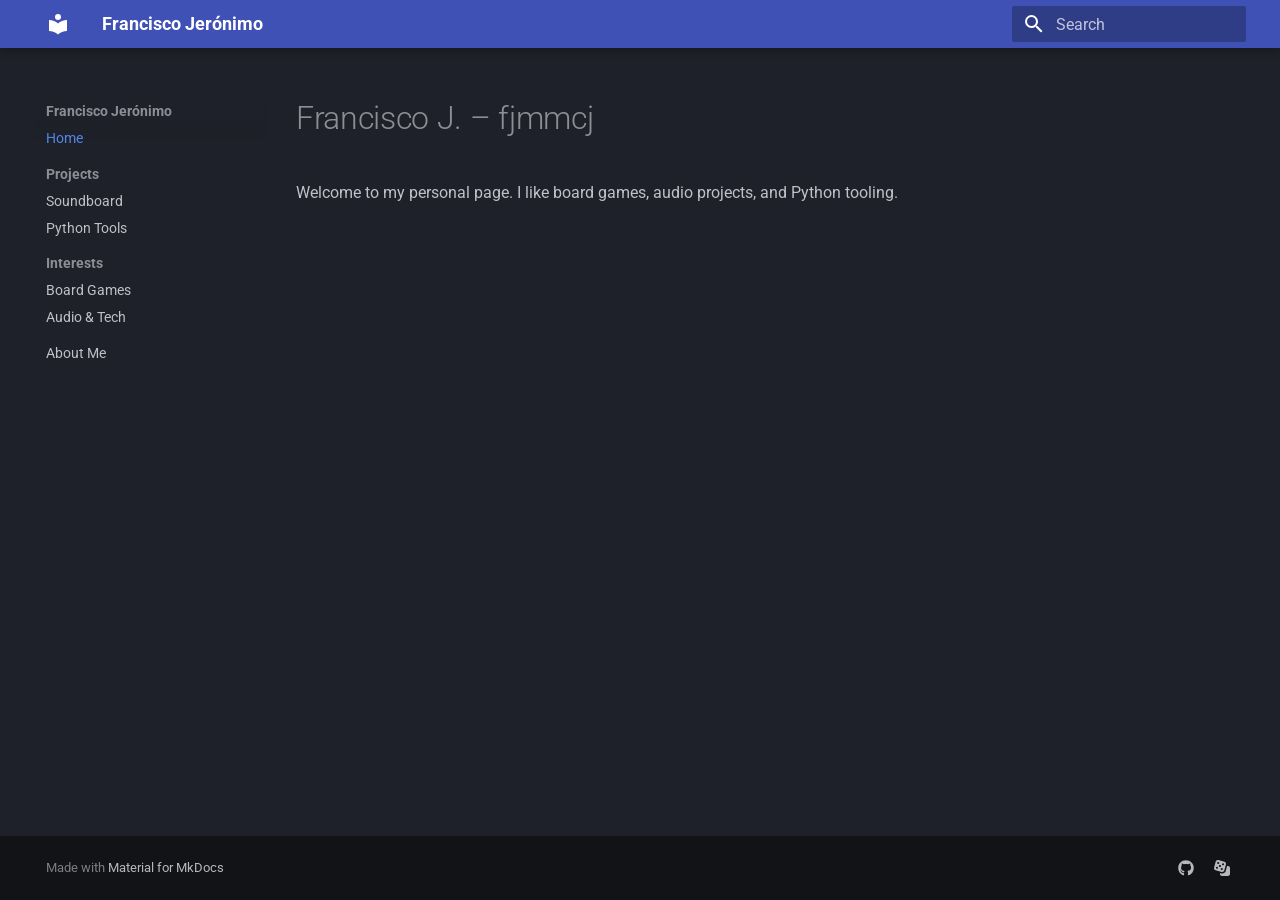
==== commit 758f0988: "Add README" ====
--- a/site/index.html
+++ b/site/index.html
@@ -6,6 +6,8 @@
       <meta charset="utf-8">
       <meta name="viewport" content="width=device-width,initial-scale=1">
       
+        <meta name="description" content="Personal webpage of Francisco — projects, interests, and more.">
+      
       
       
         <link rel="canonical" href="https://franciscojeronimo.github.io/fjmmcj-online/">
@@ -21,11 +23,14 @@
     
     
       
-        <title>Francisco Online</title>
+        <title>Francisco Jerónimo</title>
       
     
     
       <link rel="stylesheet" href="assets/stylesheets/main.484c7ddc.min.css">
+      
+        
+        <link rel="stylesheet" href="assets/stylesheets/palette.ab4e12ef.min.css">
       
       
 
@@ -53,7 +58,12 @@
   </head>
   
   
-    <body dir="ltr">
+    
+    
+    
+    
+    
+    <body dir="ltr" data-md-color-scheme="slate" data-md-color-primary="indigo" data-md-color-accent="deep-purple">
   
     
     <input class="md-toggle" data-md-toggle="drawer" type="checkbox" id="__drawer" autocomplete="off">
@@ -78,7 +88,7 @@
 
 <header class="md-header md-header--shadow" data-md-component="header">
   <nav class="md-header__inner md-grid" aria-label="Header">
-    <a href="." title="Francisco Online" class="md-header__button md-logo" aria-label="Francisco Online" data-md-component="logo">
+    <a href="." title="Francisco Jerónimo" class="md-header__button md-logo" aria-label="Francisco Jerónimo" data-md-component="logo">
       
   
   <svg xmlns="http://www.w3.org/2000/svg" viewBox="0 0 24 24"><path d="M12 8a3 3 0 0 0 3-3 3 3 0 0 0-3-3 3 3 0 0 0-3 3 3 3 0 0 0 3 3m0 3.54C9.64 9.35 6.5 8 3 8v11c3.5 0 6.64 1.35 9 3.54 2.36-2.19 5.5-3.54 9-3.54V8c-3.5 0-6.64 1.35-9 3.54"/></svg>
@@ -92,21 +102,21 @@
       <div class="md-header__ellipsis">
         <div class="md-header__topic">
           <span class="md-ellipsis">
-            Francisco Online
+            Francisco Jerónimo
           </span>
         </div>
         <div class="md-header__topic" data-md-component="header-topic">
           <span class="md-ellipsis">
             
-              Francisco J. – fjmmcj
+              Home
             
           </span>
         </div>
       </div>
     </div>
     
-    
-      <script>var palette=__md_get("__palette");if(palette&&palette.color){if("(prefers-color-scheme)"===palette.color.media){var media=matchMedia("(prefers-color-scheme: light)"),input=document.querySelector(media.matches?"[data-md-color-media='(prefers-color-scheme: light)']":"[data-md-color-media='(prefers-color-scheme: dark)']");palette.color.media=input.getAttribute("data-md-color-media"),palette.color.scheme=input.getAttribute("data-md-color-scheme"),palette.color.primary=input.getAttribute("data-md-color-primary"),palette.color.accent=input.getAttribute("data-md-color-accent")}for(var[key,value]of Object.entries(palette.color))document.body.setAttribute("data-md-color-"+key,value)}</script>
+      
+    
     
     
     
@@ -176,13 +186,13 @@
 
 <nav class="md-nav md-nav--primary" aria-label="Navigation" data-md-level="0">
   <label class="md-nav__title" for="__drawer">
-    <a href="." title="Francisco Online" class="md-nav__button md-logo" aria-label="Francisco Online" data-md-component="logo">
+    <a href="." title="Francisco Jerónimo" class="md-nav__button md-logo" aria-label="Francisco Jerónimo" data-md-component="logo">
       
   
   <svg xmlns="http://www.w3.org/2000/svg" viewBox="0 0 24 24"><path d="M12 8a3 3 0 0 0 3-3 3 3 0 0 0-3-3 3 3 0 0 0-3 3 3 3 0 0 0 3 3m0 3.54C9.64 9.35 6.5 8 3 8v11c3.5 0 6.64 1.35 9 3.54 2.36-2.19 5.5-3.54 9-3.54V8c-3.5 0-6.64 1.35-9 3.54"/></svg>
 
     </a>
-    Francisco Online
+    Francisco Jerónimo
   </label>
   
   <ul class="md-nav__list" data-md-scrollfix>
@@ -210,7 +220,7 @@
   <span class="md-ellipsis">
     
   
-    Francisco J. – fjmmcj
+    Home
   
 
     
@@ -220,6 +230,267 @@
 
       </a>
       
+    </li>
+  
+
+    
+      
+      
+  
+  
+  
+  
+    
+    
+    
+    
+      
+        
+        
+      
+    
+    
+    <li class="md-nav__item md-nav__item--section md-nav__item--nested">
+      
+        
+        
+          
+        
+        <input class="md-nav__toggle md-toggle md-toggle--indeterminate" type="checkbox" id="__nav_2" >
+        
+          
+          <label class="md-nav__link" for="__nav_2" id="__nav_2_label" tabindex="">
+            
+  
+  
+  <span class="md-ellipsis">
+    
+  
+    Projects
+  
+
+    
+  </span>
+  
+  
+
+            <span class="md-nav__icon md-icon"></span>
+          </label>
+        
+        <nav class="md-nav" data-md-level="1" aria-labelledby="__nav_2_label" aria-expanded="false">
+          <label class="md-nav__title" for="__nav_2">
+            <span class="md-nav__icon md-icon"></span>
+            
+  
+    Projects
+  
+
+          </label>
+          <ul class="md-nav__list" data-md-scrollfix>
+            
+              
+                
+  
+  
+  
+  
+    <li class="md-nav__item">
+      <a href="projects/soundboard.md" class="md-nav__link">
+        
+  
+  
+  <span class="md-ellipsis">
+    
+  
+    Soundboard
+  
+
+    
+  </span>
+  
+  
+
+      </a>
+    </li>
+  
+
+              
+            
+              
+                
+  
+  
+  
+  
+    <li class="md-nav__item">
+      <a href="projects/python-tools.md" class="md-nav__link">
+        
+  
+  
+  <span class="md-ellipsis">
+    
+  
+    Python Tools
+  
+
+    
+  </span>
+  
+  
+
+      </a>
+    </li>
+  
+
+              
+            
+          </ul>
+        </nav>
+      
+    </li>
+  
+
+    
+      
+      
+  
+  
+  
+  
+    
+    
+    
+    
+      
+        
+        
+      
+    
+    
+    <li class="md-nav__item md-nav__item--section md-nav__item--nested">
+      
+        
+        
+          
+        
+        <input class="md-nav__toggle md-toggle md-toggle--indeterminate" type="checkbox" id="__nav_3" >
+        
+          
+          <label class="md-nav__link" for="__nav_3" id="__nav_3_label" tabindex="">
+            
+  
+  
+  <span class="md-ellipsis">
+    
+  
+    Interests
+  
+
+    
+  </span>
+  
+  
+
+            <span class="md-nav__icon md-icon"></span>
+          </label>
+        
+        <nav class="md-nav" data-md-level="1" aria-labelledby="__nav_3_label" aria-expanded="false">
+          <label class="md-nav__title" for="__nav_3">
+            <span class="md-nav__icon md-icon"></span>
+            
+  
+    Interests
+  
+
+          </label>
+          <ul class="md-nav__list" data-md-scrollfix>
+            
+              
+                
+  
+  
+  
+  
+    <li class="md-nav__item">
+      <a href="interests/board-games.md" class="md-nav__link">
+        
+  
+  
+  <span class="md-ellipsis">
+    
+  
+    Board Games
+  
+
+    
+  </span>
+  
+  
+
+      </a>
+    </li>
+  
+
+              
+            
+              
+                
+  
+  
+  
+  
+    <li class="md-nav__item">
+      <a href="interests/audio-tech.md" class="md-nav__link">
+        
+  
+  
+  <span class="md-ellipsis">
+    
+  
+    Audio & Tech
+  
+
+    
+  </span>
+  
+  
+
+      </a>
+    </li>
+  
+
+              
+            
+          </ul>
+        </nav>
+      
+    </li>
+  
+
+    
+      
+      
+  
+  
+  
+  
+    <li class="md-nav__item">
+      <a href="about.md" class="md-nav__link">
+        
+  
+  
+  <span class="md-ellipsis">
+    
+  
+    About Me
+  
+
+    
+  </span>
+  
+  
+
+      </a>
     </li>
   
 
@@ -259,7 +530,7 @@
 
 
 
-<h1 id="francisco-j-fjmmcj">Francisco J. – fjmmcj</h1>
+<h1 id="francisco-j-fjmmcj">Francisco J. – fjmmcj<a class="headerlink" href="#francisco-j-fjmmcj" title="Permanent link">&para;</a></h1>
 <p>Welcome to my personal page. I like board games, audio projects, and Python tooling.</p>
 
 
@@ -297,6 +568,33 @@
   
 </div>
       
+        
+<div class="md-social">
+  
+    
+    
+    
+    
+      
+      
+    
+    <a href="https://github.com/franciscojeronimo" target="_blank" rel="noopener" title="github.com" class="md-social__link">
+      <svg xmlns="http://www.w3.org/2000/svg" viewBox="0 0 512 512"><!--! Font Awesome Free 7.1.0 by @fontawesome - https://fontawesome.com License - https://fontawesome.com/license/free (Icons: CC BY 4.0, Fonts: SIL OFL 1.1, Code: MIT License) Copyright 2025 Fonticons, Inc.--><path d="M173.9 397.4c0 2-2.3 3.6-5.2 3.6-3.3.3-5.6-1.3-5.6-3.6 0-2 2.3-3.6 5.2-3.6 3-.3 5.6 1.3 5.6 3.6m-31.1-4.5c-.7 2 1.3 4.3 4.3 4.9 2.6 1 5.6 0 6.2-2s-1.3-4.3-4.3-5.2c-2.6-.7-5.5.3-6.2 2.3m44.2-1.7c-2.9.7-4.9 2.6-4.6 4.9.3 2 2.9 3.3 5.9 2.6 2.9-.7 4.9-2.6 4.6-4.6-.3-1.9-3-3.2-5.9-2.9M252.8 8C114.1 8 8 113.3 8 252c0 110.9 69.8 205.8 169.5 239.2 12.8 2.3 17.3-5.6 17.3-12.1 0-6.2-.3-40.4-.3-61.4 0 0-70 15-84.7-29.8 0 0-11.4-29.1-27.8-36.6 0 0-22.9-15.7 1.6-15.4 0 0 24.9 2 38.6 25.8 21.9 38.6 58.6 27.5 72.9 20.9 2.3-16 8.8-27.1 16-33.7-55.9-6.2-112.3-14.3-112.3-110.5 0-27.5 7.6-41.3 23.6-58.9-2.6-6.5-11.1-33.3 2.6-67.9 20.9-6.5 69 27 69 27 20-5.6 41.5-8.5 62.8-8.5s42.8 2.9 62.8 8.5c0 0 48.1-33.6 69-27 13.7 34.7 5.2 61.4 2.6 67.9 16 17.7 25.8 31.5 25.8 58.9 0 96.5-58.9 104.2-114.8 110.5 9.2 7.9 17 22.9 17 46.4 0 33.7-.3 75.4-.3 83.6 0 6.5 4.6 14.4 17.3 12.1C436.2 457.8 504 362.9 504 252 504 113.3 391.5 8 252.8 8M105.2 352.9c-1.3 1-1 3.3.7 5.2 1.6 1.6 3.9 2.3 5.2 1 1.3-1 1-3.3-.7-5.2-1.6-1.6-3.9-2.3-5.2-1m-10.8-8.1c-.7 1.3.3 2.9 2.3 3.9 1.6 1 3.6.7 4.3-.7.7-1.3-.3-2.9-2.3-3.9-2-.6-3.6-.3-4.3.7m32.4 35.6c-1.6 1.3-1 4.3 1.3 6.2 2.3 2.3 5.2 2.6 6.5 1 1.3-1.3.7-4.3-1.3-6.2-2.2-2.3-5.2-2.6-6.5-1m-11.4-14.7c-1.6 1-1.6 3.6 0 5.9s4.3 3.3 5.6 2.3c1.6-1.3 1.6-3.9 0-6.2-1.4-2.3-4-3.3-5.6-2"/></svg>
+    </a>
+  
+    
+    
+    
+    
+      
+      
+    
+    <a href="https://boardgamegeek.com" target="_blank" rel="noopener" title="boardgamegeek.com" class="md-social__link">
+      <svg xmlns="http://www.w3.org/2000/svg" viewBox="0 0 512 512"><!--! Font Awesome Free 7.1.0 by @fontawesome - https://fontawesome.com License - https://fontawesome.com/license/free (Icons: CC BY 4.0, Fonts: SIL OFL 1.1, Code: MIT License) Copyright 2025 Fonticons, Inc.--><path d="M141.4 2.3C103-8 63.5 14.8 53.3 53.2L2.5 242.7c-10.3 38.4 12.5 77.9 50.9 88.2l189.5 50.8c38.4 10.3 77.9-12.5 88.2-50.9l50.8-189.5c10.3-38.4-12.5-77.9-50.9-88.2zm23 205.7a32 32 0 1 1 55.4-32 32 32 0 1 1-55.4 32m-85.2 12.3a32 32 0 1 1 32 55.4 32 32 0 1 1-32-55.4m185 96.4a32 32 0 1 1-32-55.4 32 32 0 1 1 32 55.4m9-208.4a32 32 0 1 1 32 55.4 32 32 0 1 1-32-55.4m-121 14.4a32 32 0 1 1-32-55.4 32 32 0 1 1 32 55.4M418 192l-40.6 151.2c-17.2 64-83 102-147 84.9l-38.3-10.3V448c0 35.3 28.7 64 64 64h192c35.3 0 64-28.7 64-64V256c0-35.3-28.7-64-64-64z"/></svg>
+    </a>
+  
+</div>
+      
     </div>
   </div>
 </footer>
@@ -310,7 +608,7 @@
     
       
       
-      <script id="__config" type="application/json">{"annotate": null, "base": ".", "features": [], "search": "assets/javascripts/workers/search.2c215733.min.js", "tags": null, "translations": {"clipboard.copied": "Copied to clipboard", "clipboard.copy": "Copy to clipboard", "search.result.more.one": "1 more on this page", "search.result.more.other": "# more on this page", "search.result.none": "No matching documents", "search.result.one": "1 matching document", "search.result.other": "# matching documents", "search.result.placeholder": "Type to start searching", "search.result.term.missing": "Missing", "select.version": "Select version"}, "version": null}</script>
+      <script id="__config" type="application/json">{"annotate": null, "base": ".", "features": ["navigation.instant", "navigation.sections", "navigation.expand", "content.code.copy", "content.action.edit"], "search": "assets/javascripts/workers/search.2c215733.min.js", "tags": null, "translations": {"clipboard.copied": "Copied to clipboard", "clipboard.copy": "Copy to clipboard", "search.result.more.one": "1 more on this page", "search.result.more.other": "# more on this page", "search.result.none": "No matching documents", "search.result.one": "1 matching document", "search.result.other": "# matching documents", "search.result.placeholder": "Type to start searching", "search.result.term.missing": "Missing", "select.version": "Select version"}, "version": null}</script>
     
     
       <script src="assets/javascripts/bundle.79ae519e.min.js"></script>
--- a/site/assets/stylesheets/palette.ab4e12ef.min.css
+++ b/site/assets/stylesheets/palette.ab4e12ef.min.css
@@ -0,0 +1 @@
+@media screen{[data-md-color-scheme=slate]{--md-default-fg-color:hsla(var(--md-hue),15%,90%,0.82);--md-default-fg-color--light:hsla(var(--md-hue),15%,90%,0.56);--md-default-fg-color--lighter:hsla(var(--md-hue),15%,90%,0.32);--md-default-fg-color--lightest:hsla(var(--md-hue),15%,90%,0.12);--md-default-bg-color:hsla(var(--md-hue),15%,14%,1);--md-default-bg-color--light:hsla(var(--md-hue),15%,14%,0.54);--md-default-bg-color--lighter:hsla(var(--md-hue),15%,14%,0.26);--md-default-bg-color--lightest:hsla(var(--md-hue),15%,14%,0.07);--md-code-fg-color:hsla(var(--md-hue),18%,86%,0.82);--md-code-bg-color:hsla(var(--md-hue),15%,18%,1);--md-code-bg-color--light:hsla(var(--md-hue),15%,18%,0.9);--md-code-bg-color--lighter:hsla(var(--md-hue),15%,18%,0.54);--md-code-hl-color:#2977ff;--md-code-hl-color--light:#2977ff1a;--md-code-hl-number-color:#e6695b;--md-code-hl-special-color:#f06090;--md-code-hl-function-color:#c973d9;--md-code-hl-constant-color:#9383e2;--md-code-hl-keyword-color:#6791e0;--md-code-hl-string-color:#2fb170;--md-code-hl-name-color:var(--md-code-fg-color);--md-code-hl-operator-color:var(--md-default-fg-color--light);--md-code-hl-punctuation-color:var(--md-default-fg-color--light);--md-code-hl-comment-color:var(--md-default-fg-color--light);--md-code-hl-generic-color:var(--md-default-fg-color--light);--md-code-hl-variable-color:var(--md-default-fg-color--light);--md-typeset-color:var(--md-default-fg-color);--md-typeset-a-color:var(--md-primary-fg-color);--md-typeset-kbd-color:hsla(var(--md-hue),15%,90%,0.12);--md-typeset-kbd-accent-color:hsla(var(--md-hue),15%,90%,0.2);--md-typeset-kbd-border-color:hsla(var(--md-hue),15%,14%,1);--md-typeset-mark-color:#4287ff4d;--md-typeset-table-color:hsla(var(--md-hue),15%,95%,0.12);--md-typeset-table-color--light:hsla(var(--md-hue),15%,95%,0.035);--md-admonition-fg-color:var(--md-default-fg-color);--md-admonition-bg-color:var(--md-default-bg-color);--md-footer-bg-color:hsla(var(--md-hue),15%,10%,0.87);--md-footer-bg-color--dark:hsla(var(--md-hue),15%,8%,1);--md-shadow-z1:0 0.2rem 0.5rem #0000000d,0 0 0.05rem #0000001a;--md-shadow-z2:0 0.2rem 0.5rem #00000040,0 0 0.05rem #00000040;--md-shadow-z3:0 0.2rem 0.5rem #0006,0 0 0.05rem #00000059;color-scheme:dark}[data-md-color-scheme=slate] img[src$="#gh-light-mode-only"],[data-md-color-scheme=slate] img[src$="#only-light"]{display:none}[data-md-color-scheme=slate][data-md-color-primary=pink]{--md-typeset-a-color:#ed5487}[data-md-color-scheme=slate][data-md-color-primary=purple]{--md-typeset-a-color:#c46fd3}[data-md-color-scheme=slate][data-md-color-primary=deep-purple]{--md-typeset-a-color:#a47bea}[data-md-color-scheme=slate][data-md-color-primary=indigo]{--md-typeset-a-color:#5488e8}[data-md-color-scheme=slate][data-md-color-primary=teal]{--md-typeset-a-color:#00ccb8}[data-md-color-scheme=slate][data-md-color-primary=green]{--md-typeset-a-color:#71c174}[data-md-color-scheme=slate][data-md-color-primary=deep-orange]{--md-typeset-a-color:#ff764d}[data-md-color-scheme=slate][data-md-color-primary=brown]{--md-typeset-a-color:#c1775c}[data-md-color-scheme=slate][data-md-color-primary=black],[data-md-color-scheme=slate][data-md-color-primary=blue-grey],[data-md-color-scheme=slate][data-md-color-primary=grey],[data-md-color-scheme=slate][data-md-color-primary=white]{--md-typeset-a-color:#5e8bde}[data-md-color-switching] *,[data-md-color-switching] :after,[data-md-color-switching] :before{transition-duration:0ms!important}}[data-md-color-accent=red]{--md-accent-fg-color:#ff1947;--md-accent-fg-color--transparent:#ff19471a;--md-accent-bg-color:#fff;--md-accent-bg-color--light:#ffffffb3}[data-md-color-accent=pink]{--md-accent-fg-color:#f50056;--md-accent-fg-color--transparent:#f500561a;--md-accent-bg-color:#fff;--md-accent-bg-color--light:#ffffffb3}[data-md-color-accent=purple]{--md-accent-fg-color:#df41fb;--md-accent-fg-color--transparent:#df41fb1a;--md-accent-bg-color:#fff;--md-accent-bg-color--light:#ffffffb3}[data-md-color-accent=deep-purple]{--md-accent-fg-color:#7c4dff;--md-accent-fg-color--transparent:#7c4dff1a;--md-accent-bg-color:#fff;--md-accent-bg-color--light:#ffffffb3}[data-md-color-accent=indigo]{--md-accent-fg-color:#526cfe;--md-accent-fg-color--transparent:#526cfe1a;--md-accent-bg-color:#fff;--md-accent-bg-color--light:#ffffffb3}[data-md-color-accent=blue]{--md-accent-fg-color:#4287ff;--md-accent-fg-color--transparent:#4287ff1a;--md-accent-bg-color:#fff;--md-accent-bg-color--light:#ffffffb3}[data-md-color-accent=light-blue]{--md-accent-fg-color:#0091eb;--md-accent-fg-color--transparent:#0091eb1a;--md-accent-bg-color:#fff;--md-accent-bg-color--light:#ffffffb3}[data-md-color-accent=cyan]{--md-accent-fg-color:#00bad6;--md-accent-fg-color--transparent:#00bad61a;--md-accent-bg-color:#fff;--md-accent-bg-color--light:#ffffffb3}[data-md-color-accent=teal]{--md-accent-fg-color:#00bda4;--md-accent-fg-color--transparent:#00bda41a;--md-accent-bg-color:#fff;--md-accent-bg-color--light:#ffffffb3}[data-md-color-accent=green]{--md-accent-fg-color:#00c753;--md-accent-fg-color--transparent:#00c7531a;--md-accent-bg-color:#fff;--md-accent-bg-color--light:#ffffffb3}[data-md-color-accent=light-green]{--md-accent-fg-color:#63de17;--md-accent-fg-color--transparent:#63de171a;--md-accent-bg-color:#fff;--md-accent-bg-color--light:#ffffffb3}[data-md-color-accent=lime]{--md-accent-fg-color:#b0eb00;--md-accent-fg-color--transparent:#b0eb001a;--md-accent-bg-color:#000000de;--md-accent-bg-color--light:#0000008a}[data-md-color-accent=yellow]{--md-accent-fg-color:#ffd500;--md-accent-fg-color--transparent:#ffd5001a;--md-accent-bg-color:#000000de;--md-accent-bg-color--light:#0000008a}[data-md-color-accent=amber]{--md-accent-fg-color:#fa0;--md-accent-fg-color--transparent:#ffaa001a;--md-accent-bg-color:#000000de;--md-accent-bg-color--light:#0000008a}[data-md-color-accent=orange]{--md-accent-fg-color:#ff9100;--md-accent-fg-color--transparent:#ff91001a;--md-accent-bg-color:#000000de;--md-accent-bg-color--light:#0000008a}[data-md-color-accent=deep-orange]{--md-accent-fg-color:#ff6e42;--md-accent-fg-color--transparent:#ff6e421a;--md-accent-bg-color:#fff;--md-accent-bg-color--light:#ffffffb3}[data-md-color-primary=red]{--md-primary-fg-color:#ef5552;--md-primary-fg-color--light:#e57171;--md-primary-fg-color--dark:#e53734;--md-primary-bg-color:#fff;--md-primary-bg-color--light:#ffffffb3}[data-md-color-primary=pink]{--md-primary-fg-color:#e92063;--md-primary-fg-color--light:#ec417a;--md-primary-fg-color--dark:#c3185d;--md-primary-bg-color:#fff;--md-primary-bg-color--light:#ffffffb3}[data-md-color-primary=purple]{--md-primary-fg-color:#ab47bd;--md-primary-fg-color--light:#bb69c9;--md-primary-fg-color--dark:#8c24a8;--md-primary-bg-color:#fff;--md-primary-bg-color--light:#ffffffb3}[data-md-color-primary=deep-purple]{--md-primary-fg-color:#7e56c2;--md-primary-fg-color--light:#9574cd;--md-primary-fg-color--dark:#673ab6;--md-primary-bg-color:#fff;--md-primary-bg-color--light:#ffffffb3}[data-md-color-primary=indigo]{--md-primary-fg-color:#4051b5;--md-primary-fg-color--light:#5d6cc0;--md-primary-fg-color--dark:#303fa1;--md-primary-bg-color:#fff;--md-primary-bg-color--light:#ffffffb3}[data-md-color-primary=blue]{--md-primary-fg-color:#2094f3;--md-primary-fg-color--light:#42a5f5;--md-primary-fg-color--dark:#1975d2;--md-primary-bg-color:#fff;--md-primary-bg-color--light:#ffffffb3}[data-md-color-primary=light-blue]{--md-primary-fg-color:#02a6f2;--md-primary-fg-color--light:#28b5f6;--md-primary-fg-color--dark:#0287cf;--md-primary-bg-color:#fff;--md-primary-bg-color--light:#ffffffb3}[data-md-color-primary=cyan]{--md-primary-fg-color:#00bdd6;--md-primary-fg-color--light:#25c5da;--md-primary-fg-color--dark:#0097a8;--md-primary-bg-color:#fff;--md-primary-bg-color--light:#ffffffb3}[data-md-color-primary=teal]{--md-primary-fg-color:#009485;--md-primary-fg-color--light:#26a699;--md-primary-fg-color--dark:#007a6c;--md-primary-bg-color:#fff;--md-primary-bg-color--light:#ffffffb3}[data-md-color-primary=green]{--md-primary-fg-color:#4cae4f;--md-primary-fg-color--light:#68bb6c;--md-primary-fg-color--dark:#398e3d;--md-primary-bg-color:#fff;--md-primary-bg-color--light:#ffffffb3}[data-md-color-primary=light-green]{--md-primary-fg-color:#8bc34b;--md-primary-fg-color--light:#9ccc66;--md-primary-fg-color--dark:#689f38;--md-primary-bg-color:#fff;--md-primary-bg-color--light:#ffffffb3}[data-md-color-primary=lime]{--md-primary-fg-color:#cbdc38;--md-primary-fg-color--light:#d3e156;--md-primary-fg-color--dark:#b0b52c;--md-primary-bg-color:#000000de;--md-primary-bg-color--light:#0000008a}[data-md-color-primary=yellow]{--md-primary-fg-color:#ffec3d;--md-primary-fg-color--light:#ffee57;--md-primary-fg-color--dark:#fbc02d;--md-primary-bg-color:#000000de;--md-primary-bg-color--light:#0000008a}[data-md-color-primary=amber]{--md-primary-fg-color:#ffc105;--md-primary-fg-color--light:#ffc929;--md-primary-fg-color--dark:#ffa200;--md-primary-bg-color:#000000de;--md-primary-bg-color--light:#0000008a}[data-md-color-primary=orange]{--md-primary-fg-color:#ffa724;--md-primary-fg-color--light:#ffa724;--md-primary-fg-color--dark:#fa8900;--md-primary-bg-color:#000000de;--md-primary-bg-color--light:#0000008a}[data-md-color-primary=deep-orange]{--md-primary-fg-color:#ff6e42;--md-primary-fg-color--light:#ff8a66;--md-primary-fg-color--dark:#f4511f;--md-primary-bg-color:#fff;--md-primary-bg-color--light:#ffffffb3}[data-md-color-primary=brown]{--md-primary-fg-color:#795649;--md-primary-fg-color--light:#8d6e62;--md-primary-fg-color--dark:#5d4037;--md-primary-bg-color:#fff;--md-primary-bg-color--light:#ffffffb3}[data-md-color-primary=grey]{--md-primary-fg-color:#757575;--md-primary-fg-color--light:#9e9e9e;--md-primary-fg-color--dark:#616161;--md-primary-bg-color:#fff;--md-primary-bg-color--light:#ffffffb3;--md-typeset-a-color:#4051b5}[data-md-color-primary=blue-grey]{--md-primary-fg-color:#546d78;--md-primary-fg-color--light:#607c8a;--md-primary-fg-color--dark:#455a63;--md-primary-bg-color:#fff;--md-primary-bg-color--light:#ffffffb3;--md-typeset-a-color:#4051b5}[data-md-color-primary=light-green]:not([data-md-color-scheme=slate]){--md-typeset-a-color:#72ad2e}[data-md-color-primary=lime]:not([data-md-color-scheme=slate]){--md-typeset-a-color:#8b990a}[data-md-color-primary=yellow]:not([data-md-color-scheme=slate]){--md-typeset-a-color:#b8a500}[data-md-color-primary=amber]:not([data-md-color-scheme=slate]){--md-typeset-a-color:#d19d00}[data-md-color-primary=orange]:not([data-md-color-scheme=slate]){--md-typeset-a-color:#e68a00}[data-md-color-primary=white]{--md-primary-fg-color:hsla(var(--md-hue),0%,100%,1);--md-primary-fg-color--light:hsla(var(--md-hue),0%,100%,0.7);--md-primary-fg-color--dark:hsla(var(--md-hue),0%,0%,0.07);--md-primary-bg-color:hsla(var(--md-hue),0%,0%,0.87);--md-primary-bg-color--light:hsla(var(--md-hue),0%,0%,0.54);--md-typeset-a-color:#4051b5}[data-md-color-primary=white] .md-button{color:var(--md-typeset-a-color)}[data-md-color-primary=white] .md-button--primary{background-color:var(--md-typeset-a-color);border-color:var(--md-typeset-a-color);color:hsla(var(--md-hue),0%,100%,1)}@media screen and (min-width:60em){[data-md-color-primary=white] .md-search__form{background-color:hsla(var(--md-hue),0%,0%,.07)}[data-md-color-primary=white] .md-search__form:hover{background-color:hsla(var(--md-hue),0%,0%,.32)}[data-md-color-primary=white] .md-search__input+.md-search__icon{color:hsla(var(--md-hue),0%,0%,.87)}}@media screen and (min-width:76.25em){[data-md-color-primary=white] .md-tabs{border-bottom:.05rem solid #00000012}}[data-md-color-primary=black]{--md-primary-fg-color:hsla(var(--md-hue),15%,9%,1);--md-primary-fg-color--light:hsla(var(--md-hue),15%,9%,0.54);--md-primary-fg-color--dark:hsla(var(--md-hue),15%,9%,1);--md-primary-bg-color:hsla(var(--md-hue),15%,100%,1);--md-primary-bg-color--light:hsla(var(--md-hue),15%,100%,0.7);--md-typeset-a-color:#4051b5}[data-md-color-primary=black] .md-button{color:var(--md-typeset-a-color)}[data-md-color-primary=black] .md-button--primary{background-color:var(--md-typeset-a-color);border-color:var(--md-typeset-a-color);color:hsla(var(--md-hue),0%,100%,1)}[data-md-color-primary=black] .md-header{background-color:hsla(var(--md-hue),15%,9%,1)}@media screen and (max-width:59.984375em){[data-md-color-primary=black] .md-nav__source{background-color:hsla(var(--md-hue),15%,11%,.87)}}@media screen and (max-width:76.234375em){html [data-md-color-primary=black] .md-nav--primary .md-nav__title[for=__drawer]{background-color:hsla(var(--md-hue),15%,9%,1)}}@media screen and (min-width:76.25em){[data-md-color-primary=black] .md-tabs{background-color:hsla(var(--md-hue),15%,9%,1)}}
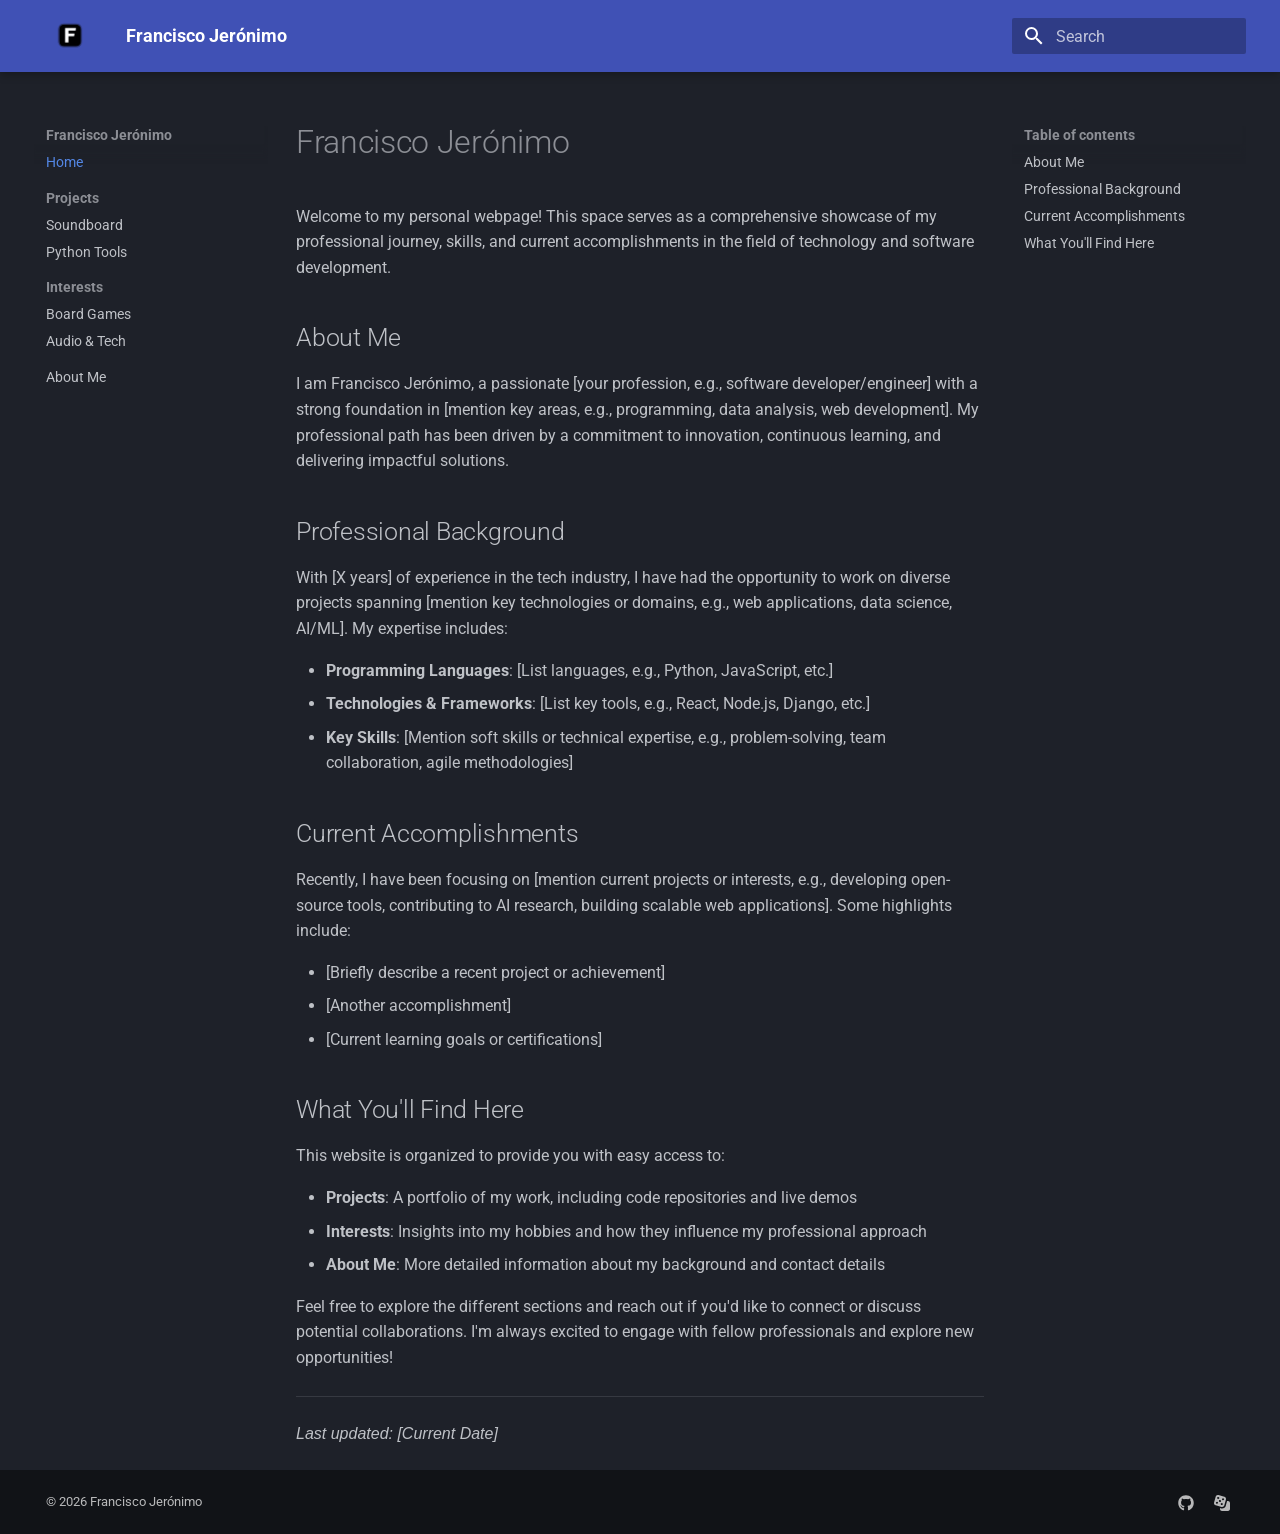
==== commit d3f8989c: "Add info + polish" ====
--- a/site/index.html
+++ b/site/index.html
@@ -18,7 +18,7 @@
         
       
       
-      <link rel="icon" href="assets/images/favicon.png">
+      <link rel="icon" href="assets/images/icon_three.png">
       <meta name="generator" content="mkdocs-1.6.1, mkdocs-material-9.7.6">
     
     
@@ -48,6 +48,8 @@
         <style>:root{--md-text-font:"Roboto";--md-code-font:"Roboto Mono"}</style>
       
     
+    
+      <link rel="stylesheet" href="assets/stylesheets/extra.css">
     
     <script>__md_scope=new URL(".",location),__md_hash=e=>[...e].reduce(((e,_)=>(e<<5)-e+_.charCodeAt(0)),0),__md_get=(e,_=localStorage,t=__md_scope)=>JSON.parse(_.getItem(t.pathname+"."+e)),__md_set=(e,_,t=localStorage,a=__md_scope)=>{try{t.setItem(a.pathname+"."+e,JSON.stringify(_))}catch(e){}}</script>
     
@@ -72,7 +74,7 @@
     <div data-md-component="skip">
       
         
-        <a href="#francisco-j-fjmmcj" class="md-skip">
+        <a href="#francisco-jeronimo" class="md-skip">
           Skip to content
         </a>
       
@@ -90,8 +92,7 @@
   <nav class="md-header__inner md-grid" aria-label="Header">
     <a href="." title="Francisco Jerónimo" class="md-header__button md-logo" aria-label="Francisco Jerónimo" data-md-component="logo">
       
-  
-  <svg xmlns="http://www.w3.org/2000/svg" viewBox="0 0 24 24"><path d="M12 8a3 3 0 0 0 3-3 3 3 0 0 0-3-3 3 3 0 0 0-3 3 3 3 0 0 0 3 3m0 3.54C9.64 9.35 6.5 8 3 8v11c3.5 0 6.64 1.35 9 3.54 2.36-2.19 5.5-3.54 9-3.54V8c-3.5 0-6.64 1.35-9 3.54"/></svg>
+  <img src="assets/images/icon_three.png" alt="logo">
 
     </a>
     <label class="md-header__button md-icon" for="__drawer">
@@ -188,8 +189,7 @@
   <label class="md-nav__title" for="__drawer">
     <a href="." title="Francisco Jerónimo" class="md-nav__button md-logo" aria-label="Francisco Jerónimo" data-md-component="logo">
       
-  
-  <svg xmlns="http://www.w3.org/2000/svg" viewBox="0 0 24 24"><path d="M12 8a3 3 0 0 0 3-3 3 3 0 0 0-3-3 3 3 0 0 0-3 3 3 3 0 0 0 3 3m0 3.54C9.64 9.35 6.5 8 3 8v11c3.5 0 6.64 1.35 9 3.54 2.36-2.19 5.5-3.54 9-3.54V8c-3.5 0-6.64 1.35-9 3.54"/></svg>
+  <img src="assets/images/icon_three.png" alt="logo">
 
     </a>
     Francisco Jerónimo
@@ -213,6 +213,24 @@
         
       
       
+        <label class="md-nav__link md-nav__link--active" for="__toc">
+          
+  
+  
+  <span class="md-ellipsis">
+    
+  
+    Home
+  
+
+    
+  </span>
+  
+  
+
+          <span class="md-nav__icon md-icon"></span>
+        </label>
+      
       <a href="." class="md-nav__link md-nav__link--active">
         
   
@@ -229,6 +247,69 @@
   
 
       </a>
+      
+        
+
+<nav class="md-nav md-nav--secondary" aria-label="Table of contents">
+  
+  
+  
+    
+  
+  
+    <label class="md-nav__title" for="__toc">
+      <span class="md-nav__icon md-icon"></span>
+      Table of contents
+    </label>
+    <ul class="md-nav__list" data-md-component="toc" data-md-scrollfix>
+      
+        <li class="md-nav__item">
+  <a href="#about-me" class="md-nav__link">
+    <span class="md-ellipsis">
+      
+        About Me
+      
+    </span>
+  </a>
+  
+</li>
+      
+        <li class="md-nav__item">
+  <a href="#professional-background" class="md-nav__link">
+    <span class="md-ellipsis">
+      
+        Professional Background
+      
+    </span>
+  </a>
+  
+</li>
+      
+        <li class="md-nav__item">
+  <a href="#current-accomplishments" class="md-nav__link">
+    <span class="md-ellipsis">
+      
+        Current Accomplishments
+      
+    </span>
+  </a>
+  
+</li>
+      
+        <li class="md-nav__item">
+  <a href="#what-youll-find-here" class="md-nav__link">
+    <span class="md-ellipsis">
+      
+        What You'll Find Here
+      
+    </span>
+  </a>
+  
+</li>
+      
+    </ul>
+  
+</nav>
       
     </li>
   
@@ -515,6 +596,58 @@
     
   
   
+    <label class="md-nav__title" for="__toc">
+      <span class="md-nav__icon md-icon"></span>
+      Table of contents
+    </label>
+    <ul class="md-nav__list" data-md-component="toc" data-md-scrollfix>
+      
+        <li class="md-nav__item">
+  <a href="#about-me" class="md-nav__link">
+    <span class="md-ellipsis">
+      
+        About Me
+      
+    </span>
+  </a>
+  
+</li>
+      
+        <li class="md-nav__item">
+  <a href="#professional-background" class="md-nav__link">
+    <span class="md-ellipsis">
+      
+        Professional Background
+      
+    </span>
+  </a>
+  
+</li>
+      
+        <li class="md-nav__item">
+  <a href="#current-accomplishments" class="md-nav__link">
+    <span class="md-ellipsis">
+      
+        Current Accomplishments
+      
+    </span>
+  </a>
+  
+</li>
+      
+        <li class="md-nav__item">
+  <a href="#what-youll-find-here" class="md-nav__link">
+    <span class="md-ellipsis">
+      
+        What You'll Find Here
+      
+    </span>
+  </a>
+  
+</li>
+      
+    </ul>
+  
 </nav>
                   </div>
                 </div>
@@ -530,8 +663,34 @@
 
 
 
-<h1 id="francisco-j-fjmmcj">Francisco J. – fjmmcj<a class="headerlink" href="#francisco-j-fjmmcj" title="Permanent link">&para;</a></h1>
-<p>Welcome to my personal page. I like board games, audio projects, and Python tooling.</p>
+<h1 id="francisco-jeronimo">Francisco Jerónimo<a class="headerlink" href="#francisco-jeronimo" title="Permanent link">&para;</a></h1>
+<p>Welcome to my personal webpage! This space serves as a comprehensive showcase of my professional journey, skills, and current accomplishments in the field of technology and software development.</p>
+<h2 id="about-me">About Me<a class="headerlink" href="#about-me" title="Permanent link">&para;</a></h2>
+<p>I am Francisco Jerónimo, a passionate [your profession, e.g., software developer/engineer] with a strong foundation in [mention key areas, e.g., programming, data analysis, web development]. My professional path has been driven by a commitment to innovation, continuous learning, and delivering impactful solutions.</p>
+<h2 id="professional-background">Professional Background<a class="headerlink" href="#professional-background" title="Permanent link">&para;</a></h2>
+<p>With [X years] of experience in the tech industry, I have had the opportunity to work on diverse projects spanning [mention key technologies or domains, e.g., web applications, data science, AI/ML]. My expertise includes:</p>
+<ul>
+<li><strong>Programming Languages</strong>: [List languages, e.g., Python, JavaScript, etc.]</li>
+<li><strong>Technologies &amp; Frameworks</strong>: [List key tools, e.g., React, Node.js, Django, etc.]</li>
+<li><strong>Key Skills</strong>: [Mention soft skills or technical expertise, e.g., problem-solving, team collaboration, agile methodologies]</li>
+</ul>
+<h2 id="current-accomplishments">Current Accomplishments<a class="headerlink" href="#current-accomplishments" title="Permanent link">&para;</a></h2>
+<p>Recently, I have been focusing on [mention current projects or interests, e.g., developing open-source tools, contributing to AI research, building scalable web applications]. Some highlights include:</p>
+<ul>
+<li>[Briefly describe a recent project or achievement]</li>
+<li>[Another accomplishment]</li>
+<li>[Current learning goals or certifications]</li>
+</ul>
+<h2 id="what-youll-find-here">What You'll Find Here<a class="headerlink" href="#what-youll-find-here" title="Permanent link">&para;</a></h2>
+<p>This website is organized to provide you with easy access to:</p>
+<ul>
+<li><strong>Projects</strong>: A portfolio of my work, including code repositories and live demos</li>
+<li><strong>Interests</strong>: Insights into my hobbies and how they influence my professional approach</li>
+<li><strong>About Me</strong>: More detailed information about my background and contact details</li>
+</ul>
+<p>Feel free to explore the different sections and reach out if you'd like to connect or discuss potential collaborations. I'm always excited to engage with fellow professionals and explore new opportunities!</p>
+<hr />
+<p><em>Last updated: [Current Date]</em> </p>
 
 
 
@@ -560,11 +719,10 @@
     <div class="md-footer-meta__inner md-grid">
       <div class="md-copyright">
   
-  
-    Made with
-    <a href="https://squidfunk.github.io/mkdocs-material/" target="_blank" rel="noopener">
-      Material for MkDocs
-    </a>
+    <div class="md-copyright__highlight">
+      © 2026 Francisco Jerónimo
+    </div>
+  
   
 </div>
       
--- a/site/assets/stylesheets/extra.css
+++ b/site/assets/stylesheets/extra.css
@@ -0,0 +1,10 @@
+/* Custom styles for larger logo */
+.md-header__button.md-logo img {
+  width: 48px;
+  height: auto;
+}
+
+.md-nav__button.md-logo img {
+  width: 48px;
+  height: auto;
+}
